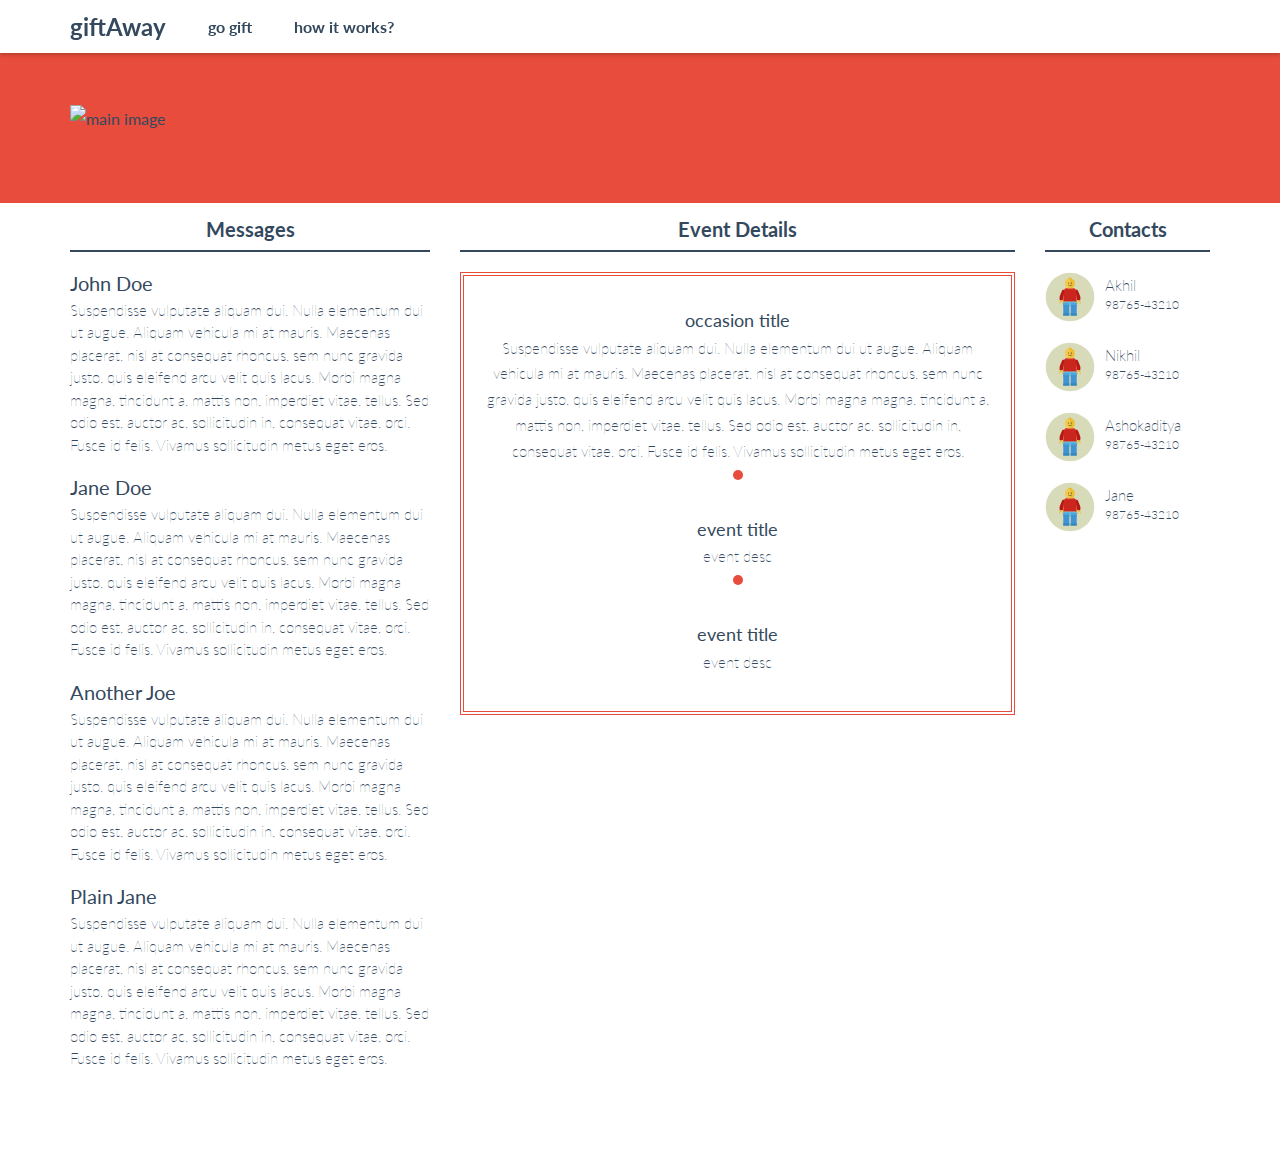
==== Gifts/src/main/webapp/index.html @ d5b1eb6b "Adding front end" ====
<!DOCTYPE html>
<html lang="en">
  <head>
    <meta charset="utf-8">
    <title>giftAway</title>
    <meta name="viewport" content="width=device-width, initial-scale=1.0">

    <!-- Loading Bootstrap -->
    <link href="bootstrap/css/bootstrap.css" rel="stylesheet">

    <!-- Loading Flat UI -->
    <link href="css/flat-ui.css" rel="stylesheet">
    <link href="css/main.css" rel="stylesheet">
    <link rel="stylesheet" type="text/css" href="css/default.css" />
	<link rel="stylesheet" type="text/css" href="css/component.css" />

    <link rel="shortcut icon" href="images/favicon.ico">
    
	<script src="js/modernizr.custom.js"></script>
    <!-- HTML5 shim, for IE6-8 support of HTML5 elements. All other JS at the end of file. -->
    <!--[if lt IE 9]>
      <script src="js/html5shiv.js"></script>
      <script src="js/respond.min.js"></script>
    <![endif]-->
  </head>
  <body class="home">
  
  	<div class="navbar navbar-default navbar-fixed-top">
      <div class="container">
        <div class="navbar-header">
          <a href="index.html" class="navbar-brand">giftAway</a>
          <button class="navbar-toggle" type="button" data-toggle="collapse" data-target="#navbar-main">
            <span class="icon-bar"></span>
            <span class="icon-bar"></span>
            <span class="icon-bar"></span>
          </button>
        </div>
        <div class="navbar-collapse collapse" id="navbar-main">
          <ul class="nav navbar-nav">
            <li>
              <a href="gift.html">go gift</a>
            </li>
            <li>
              <a href="#" class='click md-trigger' data-modal='modal'>how it works?</a>
            </li>
          </ul>

        </div>
      </div>
    </div>


	<div class="headerwrap">
        <div class="container">
	        
	        <div class="row">
		    	<div class="col-lg-6">
			    	<div class="starimage"><img src="" alt="main image"></div>
		    	</div>
				<div class="col-lg-6">
			    	<div class="starabout">
				    	
			    	</div>
				</div>
	        </div>
	        
        </div>
    </div>

    <div class="container">
        
        <div class="row">
	    	<div class="col-lg-4 content-block">
		    	<h5 class="text-center block-title">Messages</h5>
		    	<div class="comments-block">
			    	<h6>John Doe</h6>
			    	<p>Suspendisse vulputate aliquam dui. Nulla elementum dui ut augue. Aliquam vehicula mi at mauris. Maecenas placerat, nisl at consequat rhoncus, sem nunc gravida justo, quis eleifend arcu velit quis lacus. Morbi magna magna, tincidunt a, mattis non, imperdiet vitae, tellus. Sed odio est, auctor ac, sollicitudin in, consequat vitae, orci. Fusce id felis. Vivamus sollicitudin metus eget eros.</p>
		    	</div>
		    	<div class="comments-block">
			    	<h6>Jane Doe</h6>
			    	<p>Suspendisse vulputate aliquam dui. Nulla elementum dui ut augue. Aliquam vehicula mi at mauris. Maecenas placerat, nisl at consequat rhoncus, sem nunc gravida justo, quis eleifend arcu velit quis lacus. Morbi magna magna, tincidunt a, mattis non, imperdiet vitae, tellus. Sed odio est, auctor ac, sollicitudin in, consequat vitae, orci. Fusce id felis. Vivamus sollicitudin metus eget eros.</p>
		    	</div>
		    	<div class="comments-block">
			    	<h6>Another Joe</h6>
			    	<p>Suspendisse vulputate aliquam dui. Nulla elementum dui ut augue. Aliquam vehicula mi at mauris. Maecenas placerat, nisl at consequat rhoncus, sem nunc gravida justo, quis eleifend arcu velit quis lacus. Morbi magna magna, tincidunt a, mattis non, imperdiet vitae, tellus. Sed odio est, auctor ac, sollicitudin in, consequat vitae, orci. Fusce id felis. Vivamus sollicitudin metus eget eros.</p>
		    	</div>
		    	<div class="comments-block">
			    	<h6>Plain Jane</h6>
			    	<p>Suspendisse vulputate aliquam dui. Nulla elementum dui ut augue. Aliquam vehicula mi at mauris. Maecenas placerat, nisl at consequat rhoncus, sem nunc gravida justo, quis eleifend arcu velit quis lacus. Morbi magna magna, tincidunt a, mattis non, imperdiet vitae, tellus. Sed odio est, auctor ac, sollicitudin in, consequat vitae, orci. Fusce id felis. Vivamus sollicitudin metus eget eros.</p>
		    	</div>
	    	</div>   
	    	
	    	<div class="col-lg-6  content-block">
	    		<h5 class="text-center block-title">Event Details</h5>
		    	<div class="weddingdetails">
		    		
			    	<h6 class="occ-title">occasion title</h6>
			    	<p class="occ-desc">Suspendisse vulputate aliquam dui. Nulla elementum dui ut augue. Aliquam vehicula mi at mauris. Maecenas placerat, nisl at consequat rhoncus, sem nunc gravida justo, quis eleifend arcu velit quis lacus. Morbi magna magna, tincidunt a, mattis non, imperdiet vitae, tellus. Sed odio est, auctor ac, sollicitudin in, consequat vitae, orci. Fusce id felis. Vivamus sollicitudin metus eget eros.</p>
			    	<div class="separator"></div>
			    	
			    	<h6 class="events">event title</h6>
			    	<p class="events-desc">event desc</p>
			    	<div class="separator"></div>
			    	
			    	<h6 class="events">event title</h6>
			    	<p class="events-desc">event desc</p>
			    	
		    	</div>
		    	
	    	</div>
	    	<div class="col-lg-2  content-block">
	    		<h5 class="text-center block-title">Contacts</h5>
		    	<div class="invld-people clearfix">
			    	<div class="pull-left perimg"><img src="images/icons/svg/user.svg"></div>
	        		<div class="pull-left pername">
		        		<h6 class="name">Akhil</h6>
		        		<h6 class="num">98765-43210</h6>
	        		</div>
		    	</div>
		    	<div class="invld-people clearfix">
			    	<div class="pull-left perimg"><img src="images/icons/svg/user.svg"></div>
	        		<div class="pull-left pername">
	        			<h6 class="name">Nikhil</h6>
	        			<h6 class="num">98765-43210</h6>
	        		</div>
		    	</div>
		    	<div class="invld-people clearfix">
			    	<div class="pull-left perimg"><img src="images/icons/svg/user.svg"></div>
	        		<div class="pull-left pername">
	        			<h6 class="name">Ashokaditya</h6>
	        			<h6 class="num">98765-43210</h6>
	        		</div>
		    	</div>
		    	<div class="invld-people clearfix">
			    	<div class="pull-left perimg"><img src="images/icons/svg/user.svg"></div>
	        		<div class="pull-left pername">
	        			<h6 class="name">Jane</h6>
	        			<h6 class="num">98765-43210</h6>
	        		</div>
		    	</div>
		    	
	    	</div>
	    	
	    	
        </div>
        
        <!-- how it works goes here         -->
    	<div class="md-modal md-effect-4" id="modal">
			<div class="md-content">
				<h3>How It Works</h3>
				<div>
					<p>Here's what you need to know</p>
					<ol>
						<li><strong>Pick side:</strong> blah blah blah</li>
						<li><strong>Pledge amount:</strong> blah blah blah</li>
						<li><strong>Send a custom message:</strong> blah blah blah</li>
						<li><strong>Submit:</strong> blah blah blah</li>
					</ol>
					<button class="md-close">Close me!</button>
				</div>
			</div>
		</div>
		<div class="md-overlay"></div><!-- the overlay element -->
    </div>
    <!-- /.container -->


    <!-- Load JS here for greater good =============================-->
    <script src="js/jquery-1.10.2.min.js"></script>
    <script src="js/jquery-ui-1.10.3.custom.min.js"></script>
    <script src="js/jquery.ui.touch-punch.min.js"></script>
    <script src="js/bootstrap.min.js"></script>
    <script src="js/bootstrap-select.js"></script>
    <script src="js/bootstrap-switch.js"></script>
    <script src="js/flatui-checkbox.js"></script>
    <script src="js/flatui-radio.js"></script>
    <script src="js/jquery.tagsinput.js"></script>
    <script src="js/jquery.placeholder.js"></script>
    
	<script src="js/classie.js"></script>
	<script src="js/modalEffects.js"></script>
	<!-- for the blur effect -->
	<script>
		// this is important for IEs
		var polyfilter_scriptpath = '/js/';
	</script>
	<script src="js/cssParser.js"></script>
	<script src="js/css-filters-polyfill.js"></script>
	
	<script src="js/main.js"></script>
    
  </body>
</html>
---- Gifts/src/main/webapp/css/flat-ui.css ----
@font-face {
  font-family: 'Lato';
  src: url('../fonts/lato/lato-black-webfont.eot');
  src: url('../fonts/lato/lato-black-webfont.eot?#iefix') format('embedded-opentype'), url('../fonts/lato/lato-black-webfont.woff') format('woff'), url('../fonts/lato/lato-black-webfont.ttf') format('truetype'), url('../fonts/lato/lato-black-webfont.svg#latoblack') format('svg');
  font-weight: 900;
  font-style: normal;
}
@font-face {
  font-family: 'Lato';
  src: url('../fonts/lato/lato-bold-webfont.eot');
  src: url('../fonts/lato/lato-bold-webfont.eot?#iefix') format('embedded-opentype'), url('../fonts/lato/lato-bold-webfont.woff') format('woff'), url('../fonts/lato/lato-bold-webfont.ttf') format('truetype'), url('../fonts/lato/lato-bold-webfont.svg#latobold') format('svg');
  font-weight: bold;
  font-style: normal;
}
@font-face {
  font-family: 'Lato';
  src: url('../fonts/lato/lato-bolditalic-webfont.eot');
  src: url('../fonts/lato/lato-bolditalic-webfont.eot?#iefix') format('embedded-opentype'), url('../fonts/lato/lato-bolditalic-webfont.woff') format('woff'), url('../fonts/lato/lato-bolditalic-webfont.ttf') format('truetype'), url('../fonts/lato/lato-bolditalic-webfont.svg#latobold_italic') format('svg');
  font-weight: bold;
  font-style: italic;
}
@font-face {
  font-family: 'Lato';
  src: url('../fonts/lato/lato-italic-webfont.eot');
  src: url('../fonts/lato/lato-italic-webfont.eot?#iefix') format('embedded-opentype'), url('../fonts/lato/lato-italic-webfont.woff') format('woff'), url('../fonts/lato/lato-italic-webfont.ttf') format('truetype'), url('../fonts/lato/lato-italic-webfont.svg#latoitalic') format('svg');
  font-weight: normal;
  font-style: italic;
}
@font-face {
  font-family: 'Lato';
  src: url('../fonts/lato/lato-light-webfont.eot');
  src: url('../fonts/lato/lato-light-webfont.eot?#iefix') format('embedded-opentype'), url('../fonts/lato/lato-light-webfont.woff') format('woff'), url('../fonts/lato/lato-light-webfont.ttf') format('truetype'), url('../fonts/lato/lato-light-webfont.svg#latolight') format('svg');
  font-weight: 300;
  font-style: normal;
}
@font-face {
  font-family: 'Lato';
  src: url('../fonts/lato/lato-regular-webfont.eot');
  src: url('../fonts/lato/lato-regular-webfont.eot?#iefix') format('embedded-opentype'), url('../fonts/lato/lato-regular-webfont.woff') format('woff'), url('../fonts/lato/lato-regular-webfont.ttf') format('truetype'), url('../fonts/lato/lato-regular-webfont.svg#latoregular') format('svg');
  font-weight: normal;
  font-style: normal;
}
@font-face {
  font-family: 'Flat-UI-Icons';
  src: url('../fonts/Flat-UI-Icons.eot');
  src: url('../fonts/Flat-UI-Icons.eot?#iefix') format('embedded-opentype'), url('../fonts/Flat-UI-Icons.woff') format('woff'), url('../fonts/Flat-UI-Icons.ttf') format('truetype'), url('../fonts/Flat-UI-Icons.svg#Flat-UI-Icons') format('svg');
  font-weight: normal;
  font-style: normal;
}
/* Use the following CSS code if you want to use data attributes for inserting your icons */
[data-icon]:before {
  font-family: 'Flat-UI-Icons';
  content: attr(data-icon);
  speak: none;
  font-weight: normal;
  font-variant: normal;
  text-transform: none;
  -webkit-font-smoothing: antialiased;
}
/* Use the following CSS code if you want to have a class per icon */
/*
Instead of a list of all class selectors,
you can use the generic selector below, but it's slower:
[class*="fui-"] {
*/
.fui-arrow-right,
.fui-arrow-left,
.fui-cmd,
.fui-check-inverted,
.fui-heart,
.fui-location,
.fui-plus,
.fui-check,
.fui-cross,
.fui-list,
.fui-new,
.fui-video,
.fui-photo,
.fui-volume,
.fui-time,
.fui-eye,
.fui-chat,
.fui-search,
.fui-user,
.fui-mail,
.fui-lock,
.fui-gear,
.fui-radio-unchecked,
.fui-radio-checked,
.fui-checkbox-unchecked,
.fui-checkbox-checked,
.fui-calendar-solid,
.fui-pause,
.fui-play,
.fui-check-inverted-2 {
  display: inline-block;
  font-family: 'Flat-UI-Icons';
  speak: none;
  font-style: normal;
  font-weight: normal;
  font-variant: normal;
  text-transform: none;
  -webkit-font-smoothing: antialiased;
}
.fui-arrow-right:before {
  content: "\e02c";
}
.fui-arrow-left:before {
  content: "\e02d";
}
.fui-cmd:before {
  content: "\e02f";
}
.fui-check-inverted:before {
  content: "\e006";
}
.fui-heart:before {
  content: "\e007";
}
.fui-location:before {
  content: "\e008";
}
.fui-plus:before {
  content: "\e009";
}
.fui-check:before {
  content: "\e00a";
}
.fui-cross:before {
  content: "\e00b";
}
.fui-list:before {
  content: "\e00c";
}
.fui-new:before {
  content: "\e00d";
}
.fui-video:before {
  content: "\e00e";
}
.fui-photo:before {
  content: "\e00f";
}
.fui-volume:before {
  content: "\e010";
}
.fui-time:before {
  content: "\e011";
}
.fui-eye:before {
  content: "\e012";
}
.fui-chat:before {
  content: "\e013";
}
.fui-search:before {
  content: "\e01c";
}
.fui-user:before {
  content: "\e01d";
}
.fui-mail:before {
  content: "\e01e";
}
.fui-lock:before {
  content: "\e01f";
}
.fui-gear:before {
  content: "\e024";
}
.fui-radio-unchecked:before {
  content: "\e02b";
}
.fui-radio-checked:before {
  content: "\e032";
}
.fui-checkbox-unchecked:before {
  content: "\e033";
}
.fui-checkbox-checked:before {
  content: "\e034";
}
.fui-calendar-solid:before {
  content: "\e022";
}
.fui-pause:before {
  content: "\e03b";
}
.fui-play:before {
  content: "\e03c";
}
.fui-check-inverted-2:before {
  content: "\e000";
}
.dropdown-arrow-inverse {
  border-bottom-color: #34495e !important;
  border-top-color: #34495e !important;
}
body {
  font-family: "Lato", Helvetica, Arial, sans-serif;
  font-size: 18px;
  line-height: 1.72222;
  color: #34495e;
  background-color: #ffffff;
}
a {
  color: #16a085;
  text-decoration: none;
  -webkit-transition: 0.25s;
  transition: 0.25s;
}
a:hover,
a:focus {
  color: #1abc9c;
  text-decoration: none;
}
a:focus {
  outline: none;
}
.img-rounded {
  border-radius: 0px;
}
.img-comment {
  font-size: 15px;
  line-height: 1.2;
  font-style: italic;
  margin: 24px 0;
}
p {
  font-size: 18px;
  line-height: 1.72222;
  margin: 0 0 15px;
}
.lead {
  margin-bottom: 30px;
  font-size: 28px;
  line-height: 1.46428571;
  font-weight: 300;
}
@media (min-width: 768px) {
  .lead {
    font-size: 30.006px;
  }
}
small,
.small {
  font-size: 83%;
  line-height: 2.067;
}
.text-muted {
  color: #bdc3c7;
}
.text-inverse {
  color: #ffffff;
}
.text-primary {
  color: #1abc9c;
}
.text-primary:hover {
  color: #15967d;
}
.text-warning {
  color: #f1c40f;
}
.text-warning:hover {
  color: #c19d0c;
}
.text-danger {
  color: #e74c3c;
}
.text-danger:hover {
  color: #b93d30;
}
.text-success {
  color: #2ecc71;
}
.text-success:hover {
  color: #25a35a;
}
.text-info {
  color: #3498db;
}
.text-info:hover {
  color: #2a7aaf;
}
h1,
h2,
h3,
h4,
h5,
h6,
.h1,
.h2,
.h3,
.h4,
.h5,
.h6 {
  font-family: "Lato", Helvetica, Arial, sans-serif;
  font-weight: 700;
  line-height: 1.1;
  color: inherit;
}
h1 small,
h2 small,
h3 small,
h4 small,
h5 small,
h6 small,
.h1 small,
.h2 small,
.h3 small,
.h4 small,
.h5 small,
.h6 small {
  color: #e7e9ec;
}
h1,
h2,
h3 {
  margin-top: 30px;
  margin-bottom: 15px;
}
h4,
h5,
h6 {
  margin-top: 15px;
  margin-bottom: 15px;
}
h6 {
  font-weight: normal;
}
h1,
.h1 {
  font-size: 61px;
}
h2,
.h2 {
  font-size: 53px;
}
h3,
.h3 {
  font-size: 40px;
}
h4,
.h4 {
  font-size: 29px;
}
h5,
.h5 {
  font-size: 28px;
}
h6,
.h6 {
  font-size: 24px;
}
.page-header {
  padding-bottom: 14px;
  margin: 60px 0 30px;
  border-bottom: 1px solid #e7e9ec;
}
ul,
ol {
  margin-bottom: 15px;
}
dl {
  margin-bottom: 30px;
}
dt,
dd {
  line-height: 1.72222;
}
@media (min-width: 768px) {
  .dl-horizontal dt {
    width: 160px;
  }
  .dl-horizontal dd {
    margin-left: 180px;
  }
}
abbr[title],
abbr[data-original-title] {
  border-bottom: 1px dotted #bdc3c7;
}
blockquote {
  border-left: 3px solid #e7e9ec;
  padding: 0 0 0 16px;
  margin: 0 0 30px;
}
blockquote p {
  font-size: 20px;
  line-height: 1.55;
  font-weight: normal;
  margin-bottom: .4em;
}
blockquote small {
  font-size: 18px;
  line-height: 1.72222;
  font-style: italic;
  color: inherit;
}
blockquote small:before {
  content: "";
}
blockquote.pull-right {
  padding-right: 16px;
  padding-left: 0;
  border-right: 3px solid #e7e9ec;
  border-left: 0;
}
blockquote.pull-right small:after {
  content: "";
}
address {
  margin-bottom: 30px;
  line-height: 1.72222;
}
code,
kdb,
pre,
samp {
  font-family: Monaco, Menlo, Consolas, "Courier New", monospace;
}
code {
  font-size: 75%;
  color: #c7254e;
  background-color: #f9f2f4;
  border-radius: 0px;
}
pre {
  padding: 8px;
  margin: 0 0 15px;
  font-size: 13px;
  line-height: 1.72222;
  color: inherit;
  background-color: #ffffff;
  border: 2px solid #e7e9ec;
  border-radius: 0px;
  white-space: pre;
}
.pre-scrollable {
  max-height: 340px;
}
.btn {
  border: none;
  font-size: 15px;
  font-weight: normal;
  line-height: 1.4;
  border-radius: 0px;
  padding: 10px 15px;
  -webkit-font-smoothing: subpixel-antialiased;
  -webkit-transition: border .25s linear, color .25s linear, background-color .25s linear;
  transition: border .25s linear, color .25s linear, background-color .25s linear;
}
.btn:hover,
.btn:focus {
  outline: none;
  color: #ffffff;
}
.btn:active,
.btn.active {
  outline: none;
  -webkit-box-shadow: none;
  box-shadow: none;
}
.btn.disabled,
.btn[disabled],
fieldset[disabled] .btn {
  background-color: #bdc3c7;
  color: rgba(255, 255, 255, 0.75);
  opacity: 0.7;
  filter: alpha(opacity=70);
}
.btn > [class^="fui-"] {
  margin: 0 1px;
  position: relative;
  line-height: 1;
  top: 1px;
}
.btn-xs.btn > [class^="fui-"] {
  font-size: 11px;
  top: 0;
}
.btn-hg.btn > [class^="fui-"] {
  top: 2px;
}
.btn-default {
  color: #ffffff;
  background-color: #bdc3c7;
}
.btn-default:hover,
.btn-default:focus,
.btn-default:active,
.btn-default.active,
.open .dropdown-toggle.btn-default {
  color: #ffffff;
  background-color: #cacfd2;
  border-color: #cacfd2;
}
.btn-default:active,
.btn-default.active,
.open .dropdown-toggle.btn-default {
  background: #a1a6a9;
  border-color: #a1a6a9;
}
.btn-default.disabled,
.btn-default[disabled],
fieldset[disabled] .btn-default,
.btn-default.disabled:hover,
.btn-default[disabled]:hover,
fieldset[disabled] .btn-default:hover,
.btn-default.disabled:focus,
.btn-default[disabled]:focus,
fieldset[disabled] .btn-default:focus,
.btn-default.disabled:active,
.btn-default[disabled]:active,
fieldset[disabled] .btn-default:active,
.btn-default.disabled.active,
.btn-default[disabled].active,
fieldset[disabled] .btn-default.active {
  background-color: #bdc3c7;
  border-color: #bdc3c7;
}
.btn-primary {
  color: #ffffff;
  background-color: #1abc9c;
}
.btn-primary:hover,
.btn-primary:focus,
.btn-primary:active,
.btn-primary.active,
.open .dropdown-toggle.btn-primary {
  color: #ffffff;
  background-color: #48c9b0;
  border-color: #48c9b0;
}
.btn-primary:active,
.btn-primary.active,
.open .dropdown-toggle.btn-primary {
  background: #16a085;
  border-color: #16a085;
}
.btn-primary.disabled,
.btn-primary[disabled],
fieldset[disabled] .btn-primary,
.btn-primary.disabled:hover,
.btn-primary[disabled]:hover,
fieldset[disabled] .btn-primary:hover,
.btn-primary.disabled:focus,
.btn-primary[disabled]:focus,
fieldset[disabled] .btn-primary:focus,
.btn-primary.disabled:active,
.btn-primary[disabled]:active,
fieldset[disabled] .btn-primary:active,
.btn-primary.disabled.active,
.btn-primary[disabled].active,
fieldset[disabled] .btn-primary.active {
  background-color: #1abc9c;
  border-color: #1abc9c;
}
.btn-info {
  color: #ffffff;
  background-color: #3498db;
}
.btn-info:hover,
.btn-info:focus,
.btn-info:active,
.btn-info.active,
.open .dropdown-toggle.btn-info {
  color: #ffffff;
  background-color: #5dade2;
  border-color: #5dade2;
}
.btn-info:active,
.btn-info.active,
.open .dropdown-toggle.btn-info {
  background: #2c81ba;
  border-color: #2c81ba;
}
.btn-info.disabled,
.btn-info[disabled],
fieldset[disabled] .btn-info,
.btn-info.disabled:hover,
.btn-info[disabled]:hover,
fieldset[disabled] .btn-info:hover,
.btn-info.disabled:focus,
.btn-info[disabled]:focus,
fieldset[disabled] .btn-info:focus,
.btn-info.disabled:active,
.btn-info[disabled]:active,
fieldset[disabled] .btn-info:active,
.btn-info.disabled.active,
.btn-info[disabled].active,
fieldset[disabled] .btn-info.active {
  background-color: #3498db;
  border-color: #3498db;
}
.btn-danger {
  color: #ffffff;
  background-color: #e74c3c;
}
.btn-danger:hover,
.btn-danger:focus,
.btn-danger:active,
.btn-danger.active,
.open .dropdown-toggle.btn-danger {
  color: #ffffff;
  background-color: #ec7063;
  border-color: #ec7063;
}
.btn-danger:active,
.btn-danger.active,
.open .dropdown-toggle.btn-danger {
  background: #c44133;
  border-color: #c44133;
}
.btn-danger.disabled,
.btn-danger[disabled],
fieldset[disabled] .btn-danger,
.btn-danger.disabled:hover,
.btn-danger[disabled]:hover,
fieldset[disabled] .btn-danger:hover,
.btn-danger.disabled:focus,
.btn-danger[disabled]:focus,
fieldset[disabled] .btn-danger:focus,
.btn-danger.disabled:active,
.btn-danger[disabled]:active,
fieldset[disabled] .btn-danger:active,
.btn-danger.disabled.active,
.btn-danger[disabled].active,
fieldset[disabled] .btn-danger.active {
  background-color: #e74c3c;
  border-color: #e74c3c;
}
.btn-success {
  color: #ffffff;
  background-color: #2ecc71;
}
.btn-success:hover,
.btn-success:focus,
.btn-success:active,
.btn-success.active,
.open .dropdown-toggle.btn-success {
  color: #ffffff;
  background-color: #58d68d;
  border-color: #58d68d;
}
.btn-success:active,
.btn-success.active,
.open .dropdown-toggle.btn-success {
  background: #27ad60;
  border-color: #27ad60;
}
.btn-success.disabled,
.btn-success[disabled],
fieldset[disabled] .btn-success,
.btn-success.disabled:hover,
.btn-success[disabled]:hover,
fieldset[disabled] .btn-success:hover,
.btn-success.disabled:focus,
.btn-success[disabled]:focus,
fieldset[disabled] .btn-success:focus,
.btn-success.disabled:active,
.btn-success[disabled]:active,
fieldset[disabled] .btn-success:active,
.btn-success.disabled.active,
.btn-success[disabled].active,
fieldset[disabled] .btn-success.active {
  background-color: #2ecc71;
  border-color: #2ecc71;
}
.btn-warning {
  color: #ffffff;
  background-color: #f1c40f;
}
.btn-warning:hover,
.btn-warning:focus,
.btn-warning:active,
.btn-warning.active,
.open .dropdown-toggle.btn-warning {
  color: #ffffff;
  background-color: #f5d313;
  border-color: #f5d313;
}
.btn-warning:active,
.btn-warning.active,
.open .dropdown-toggle.btn-warning {
  background: #cda70d;
  border-color: #cda70d;
}
.btn-warning.disabled,
.btn-warning[disabled],
fieldset[disabled] .btn-warning,
.btn-warning.disabled:hover,
.btn-warning[disabled]:hover,
fieldset[disabled] .btn-warning:hover,
.btn-warning.disabled:focus,
.btn-warning[disabled]:focus,
fieldset[disabled] .btn-warning:focus,
.btn-warning.disabled:active,
.btn-warning[disabled]:active,
fieldset[disabled] .btn-warning:active,
.btn-warning.disabled.active,
.btn-warning[disabled].active,
fieldset[disabled] .btn-warning.active {
  background-color: #f1c40f;
  border-color: #f1c40f;
}
.btn-inverse {
  color: #ffffff;
  background-color: #34495e;
}
.btn-inverse:hover,
.btn-inverse:focus,
.btn-inverse:active,
.btn-inverse.active,
.open .dropdown-toggle.btn-inverse {
  color: #ffffff;
  background-color: #415b76;
  border-color: #415b76;
}
.btn-inverse:active,
.btn-inverse.active,
.open .dropdown-toggle.btn-inverse {
  background: #2c3e50;
  border-color: #2c3e50;
}
.btn-inverse.disabled,
.btn-inverse[disabled],
fieldset[disabled] .btn-inverse,
.btn-inverse.disabled:hover,
.btn-inverse[disabled]:hover,
fieldset[disabled] .btn-inverse:hover,
.btn-inverse.disabled:focus,
.btn-inverse[disabled]:focus,
fieldset[disabled] .btn-inverse:focus,
.btn-inverse.disabled:active,
.btn-inverse[disabled]:active,
fieldset[disabled] .btn-inverse:active,
.btn-inverse.disabled.active,
.btn-inverse[disabled].active,
fieldset[disabled] .btn-inverse.active {
  background-color: #34495e;
  border-color: #34495e;
}
.btn-embossed {
  -webkit-box-shadow: inset 0 -2px 0 rgba(0, 0, 0, 0.15);
  box-shadow: inset 0 -2px 0 rgba(0, 0, 0, 0.15);
}
.btn-embossed.active,
.btn-embossed:active {
  -webkit-box-shadow: inset 0 2px 0 rgba(0, 0, 0, 0.15);
  box-shadow: inset 0 2px 0 rgba(0, 0, 0, 0.15);
}
.btn-wide {
  min-width: 140px;
  padding-left: 30px;
  padding-right: 30px;
}
.btn-link {
  color: #16a085;
}
.btn-link:hover,
.btn-link:focus {
  color: #1abc9c;
  text-decoration: underline;
  background-color: transparent;
}
.btn-link[disabled]:hover,
fieldset[disabled] .btn-link:hover,
.btn-link[disabled]:focus,
fieldset[disabled] .btn-link:focus {
  color: #bdc3c7;
  text-decoration: none;
}
.btn-hg {
  padding: 13px 20px;
  font-size: 22px;
  line-height: 1.227;
  border-radius: 0px;
}
.btn-lg {
  padding: 10px 19px;
  font-size: 17px;
  line-height: 1.471;
  border-radius: 0px;
}
.btn-sm {
  padding: 9px 13px;
  font-size: 13px;
  line-height: 1.385;
  border-radius: 0px;
}
.btn-xs {
  padding: 6px 9px;
  font-size: 12px;
  line-height: 1.083;
  border-radius: 0px;
}
.btn-tip {
  font-weight: 300;
  padding-left: 10px;
  font-size: 92%;
}
.btn-block {
  white-space: normal;
}
.btn-default .caret {
  border-top-color: #ffffff;
}
.btn-primary .caret,
.btn-success .caret,
.btn-warning .caret,
.btn-danger .caret,
.btn-info .caret {
  border-top-color: #ffffff;
}
.dropup .btn-default .caret {
  border-bottom-color: #ffffff;
}
.dropup .btn-primary .caret,
.dropup .btn-success .caret,
.dropup .btn-warning .caret,
.dropup .btn-danger .caret,
.dropup .btn-info .caret {
  border-bottom-color: #ffffff;
}
.btn-group-xs > .btn {
  padding: 6px 9px;
  font-size: 12px;
  line-height: 1.083;
  border-radius: 0px;
}
.btn-group-sm > .btn {
  padding: 9px 13px;
  font-size: 13px;
  line-height: 1.385;
  border-radius: 0px;
}
.btn-group-lg > .btn {
  padding: 10px 19px;
  font-size: 17px;
  line-height: 1.471;
  border-radius: 0px;
}
.btn-group-gh > .btn {
  padding: 13px 20px;
  font-size: 22px;
  line-height: 1.227;
  border-radius: 0px;
}
.btn-group > .btn + .btn {
  margin-left: 0;
}
.btn-group > .btn + .dropdown-toggle {
  border-left: 2px solid rgba(52, 73, 94, 0.15);
  padding-left: 12px;
  padding-right: 12px;
}
.btn-group > .btn + .dropdown-toggle .caret {
  margin-left: 3px;
  margin-right: 3px;
}
.btn-group > .btn.btn-gh + .dropdown-toggle .caret {
  margin-left: 7px;
  margin-right: 7px;
}
.btn-group > .btn.btn-sm + .dropdown-toggle .caret {
  margin-left: 0;
  margin-right: 0;
}
.dropdown-toggle .caret {
  margin-left: 8px;
}
.btn-group > .btn,
.btn-group > .dropdown-menu,
.btn-group > .popover {
  font-weight: 400;
}
.btn-group:focus .dropdown-toggle {
  outline: none;
  -webkit-transition: 0.25s;
  transition: 0.25s;
}
.btn-group.open .dropdown-toggle {
  color: rgba(255, 255, 255, 0.75);
  -webkit-box-shadow: none;
  box-shadow: none;
}
.btn-toolbar .btn.active {
  color: #ffffff;
}
.btn-toolbar .btn > [class^="fui-"] {
  font-size: 16px;
  margin: 0 1px;
}
.caret {
  border-width: 8px 6px;
  border-bottom-color: #34495e;
  border-top-color: #34495e;
  border-style: solid;
  border-bottom-style: none;
  -webkit-transition: 0.25s;
  transition: 0.25s;
  -webkit-transform: scale(1.001);
  -ms-transform: scale(1.001);
  transform: scale(1.001);
}
.dropup .caret,
.dropup .btn-lg .caret,
.navbar-fixed-bottom .dropdown .caret {
  border-bottom-width: 8px;
}
.btn-lg .caret {
  border-top-width: 8px;
  border-right-width: 6px;
  border-left-width: 6px;
}
.select {
  display: inline-block;
  margin-bottom: 10px;
}
[class*="span"] > .select[class*="span"] {
  margin-left: 0;
}
.select[class*="span"] .btn {
  width: 100%;
}
.select.select-block {
  display: block;
  float: none;
  margin-left: 0;
  width: auto;
}
.select.select-block:before,
.select.select-block:after {
  content: " ";
  /* 1 */

  display: table;
  /* 2 */

}
.select.select-block:after {
  clear: both;
}
.select.select-block .btn {
  width: 100%;
}
.select.select-block .dropdown-menu {
  width: 100%;
}
.select .btn {
  width: 220px;
}
.select .btn.btn-hg .filter-option {
  left: 20px;
  right: 40px;
  top: 13px;
}
.select .btn.btn-hg .caret {
  right: 20px;
}
.select .btn.btn-lg .filter-option {
  left: 18px;
  right: 38px;
}
.select .btn.btn-sm .filter-option {
  left: 13px;
  right: 33px;
}
.select .btn.btn-sm .caret {
  right: 13px;
}
.select .btn.btn-xs .filter-option {
  left: 13px;
  right: 33px;
  top: 5px;
}
.select .btn.btn-xs .caret {
  right: 13px;
}
.select .btn .filter-option {
  height: 26px;
  left: 13px;
  overflow: hidden;
  position: absolute;
  right: 33px;
  text-align: left;
  top: 10px;
}
.select .btn .caret {
  position: absolute;
  right: 16px;
  top: 50%;
  margin-top: -3px;
}
.select .btn .dropdown-toggle {
  border-radius: 0px;
}
.select .btn .dropdown-menu {
  min-width: 100%;
}
.select .btn .dropdown-menu dt {
  cursor: default;
  display: block;
  padding: 3px 20px;
}
.select .btn .dropdown-menu li:not(.disabled) > a:hover small {
  color: rgba(255, 255, 255, 0.004);
}
.select .btn .dropdown-menu li > a {
  min-height: 20px;
}
.select .btn .dropdown-menu li > a.opt {
  padding-left: 35px;
}
.select .btn .dropdown-menu li small {
  padding-left: .5em;
}
.select .btn .dropdown-menu li > dt small {
  font-weight: normal;
}
.select .btn > .disabled,
.select .btn .dropdown-menu li.disabled > a {
  cursor: default;
}
.select .caret {
  border-bottom-color: #ffffff;
  border-top-color: #ffffff;
}
legend {
  display: block;
  width: 100%;
  padding: 0;
  margin-bottom: 15px;
  font-size: 24px;
  line-height: inherit;
  color: inherit;
  border-bottom: none;
}
textarea {
  font-size: 15px;
  line-height: 1.467;
  padding: 5px 11px;
  border: 1px solid #bdc3c7;
  color: #34495e;
  display: block;
}
input[type="search"] {
  -webkit-appearance: none !important;
}
label {
  font-weight: normal;
  font-size: 15px;
  line-height: 2.4;
}
.form-control:-moz-placeholder {
  color: #b2bcc5;
  opacity: 1;
}
.form-control::-moz-placeholder {
  color: #b2bcc5;
  opacity: 1;
}
.form-control:-ms-input-placeholder {
  color: #b2bcc5;
}
.form-control::-webkit-input-placeholder {
  color: #b2bcc5;
}
.form-control.placeholder {
  color: #b2bcc5;
}
.form-control {
  border: 1px solid #bdc3c7;
  color: #34495e;
  font-family: "Lato", Helvetica, Arial, sans-serif;
  font-size: 15px;
  line-height: 1.467;
  padding: 8px 12px;
  height: 42px;
  -webkit-appearance: none;
  border-radius: 0px;
  -webkit-box-shadow: none;
  box-shadow: none;
  -webkit-transition: border .25s linear, color .25s linear, background-color .25s linear;
  transition: border .25s linear, color .25s linear, background-color .25s linear;
}
.form-group.focus .form-control,
.form-control:focus {
  border-color: #1abc9c;
  outline: 0;
  -webkit-box-shadow: none;
  box-shadow: none;
}
.form-control[disabled],
.form-control[readonly],
fieldset[disabled] .form-control {
  background-color: #f4f6f6;
  border-color: #d5dbdb;
  color: #d5dbdb;
  cursor: default;
  opacity: 0.7;
  filter: alpha(opacity=70);
}
.form-control.flat {
  border-color: transparent;
}
.form-control.flat:hover {
  border-color: #bdc3c7;
}
.form-control.flat:focus {
  border-color: #1abc9c;
}
.input-sm {
  height: 35px;
  padding: 6px 10px;
  font-size: 13px;
  line-height: 1.462;
  border-radius: 0px;
}
select.input-sm {
  height: 35px;
  line-height: 35px;
}
textarea.input-sm {
  height: auto;
}
.input-lg {
  height: 45px;
  padding: 10px 15px;
  font-size: 17px;
  line-height: 1.235;
  border-radius: 0px;
}
select.input-lg {
  height: 45px;
  line-height: 45px;
}
textarea.input-lg {
  height: auto;
}
.input-hg {
  height: 53px;
  padding: 10px 16px;
  font-size: 22px;
  line-height: 1.318;
  border-radius: 0px;
}
select.input-hg {
  height: 53px;
  line-height: 53px;
}
textarea.input-hg {
  height: auto;
}
.has-warning .help-block,
.has-warning .control-label {
  color: #f1c40f;
}
.has-warning .form-control {
  color: #f1c40f;
  border-color: #f1c40f;
  -webkit-box-shadow: none;
  box-shadow: none;
}
.has-warning .form-control:-moz-placeholder {
  color: #f1c40f;
  opacity: 1;
}
.has-warning .form-control::-moz-placeholder {
  color: #f1c40f;
  opacity: 1;
}
.has-warning .form-control:-ms-input-placeholder {
  color: #f1c40f;
}
.has-warning .form-control::-webkit-input-placeholder {
  color: #f1c40f;
}
.has-warning .form-control.placeholder {
  color: #f1c40f;
}
.has-warning .form-control:focus {
  border-color: #f1c40f;
  -webkit-box-shadow: none;
  box-shadow: none;
}
.has-warning .input-group-addon {
  color: #f1c40f;
  border-color: #f1c40f;
  background-color: #ffffff;
}
.has-error .help-block,
.has-error .control-label {
  color: #e74c3c;
}
.has-error .form-control {
  color: #e74c3c;
  border-color: #e74c3c;
  -webkit-box-shadow: none;
  box-shadow: none;
}
.has-error .form-control:-moz-placeholder {
  color: #e74c3c;
  opacity: 1;
}
.has-error .form-control::-moz-placeholder {
  color: #e74c3c;
  opacity: 1;
}
.has-error .form-control:-ms-input-placeholder {
  color: #e74c3c;
}
.has-error .form-control::-webkit-input-placeholder {
  color: #e74c3c;
}
.has-error .form-control.placeholder {
  color: #e74c3c;
}
.has-error .form-control:focus {
  border-color: #e74c3c;
  -webkit-box-shadow: none;
  box-shadow: none;
}
.has-error .input-group-addon {
  color: #e74c3c;
  border-color: #e74c3c;
  background-color: #ffffff;
}
.has-success .help-block,
.has-success .control-label {
  color: #2ecc71;
}
.has-success .form-control {
  color: #2ecc71;
  border-color: #2ecc71;
  -webkit-box-shadow: none;
  box-shadow: none;
}
.has-success .form-control:-moz-placeholder {
  color: #2ecc71;
  opacity: 1;
}
.has-success .form-control::-moz-placeholder {
  color: #2ecc71;
  opacity: 1;
}
.has-success .form-control:-ms-input-placeholder {
  color: #2ecc71;
}
.has-success .form-control::-webkit-input-placeholder {
  color: #2ecc71;
}
.has-success .form-control.placeholder {
  color: #2ecc71;
}
.has-success .form-control:focus {
  border-color: #2ecc71;
  -webkit-box-shadow: none;
  box-shadow: none;
}
.has-success .input-group-addon {
  color: #2ecc71;
  border-color: #2ecc71;
  background-color: #ffffff;
}
.help-block {
  font-size: 15px;
  margin-bottom: 5px;
  color: inherit;
}
.form-group {
  position: relative;
  margin-bottom: 20px;
}
.form-horizontal .control-label,
.form-horizontal .radio,
.form-horizontal .checkbox,
.form-horizontal .radio-inline,
.form-horizontal .checkbox-inline {
  margin-top: 0;
  margin-bottom: 0;
  padding-top: 6px;
}
.form-horizontal .form-group {
  margin-left: -15px;
  margin-right: -15px;
}
.form-horizontal .form-group:before,
.form-horizontal .form-group:after {
  content: " ";
  /* 1 */

  display: table;
  /* 2 */

}
.form-horizontal .form-group:after {
  clear: both;
}
.form-horizontal .form-control-static {
  padding-top: 6px;
}
.form-group {
  position: relative;
}
.form-control + .input-icon {
  position: absolute;
  top: 2px;
  right: 2px;
  line-height: 37px;
  vertical-align: middle;
  font-size: 20px;
  color: #b2bcc5;
  background-color: #ffffff;
  padding: 0 12px 0 0;
  border-radius: 0px;
}
.input-hg + .input-icon {
  line-height: 49px;
  padding: 0 16px 0 0;
}
.input-lg + .input-icon {
  line-height: 41px;
  padding: 0 15px 0 0;
}
.input-sm + .input-icon {
  font-size: 18px;
  line-height: 30px;
  padding: 0 10px 0 0;
}
.has-success .input-icon {
  color: #2ecc71;
}
.has-warning .input-icon {
  color: #f1c40f;
}
.has-error .input-icon {
  color: #e74c3c;
}
.form-control[disabled] + .input-icon,
.form-control[readonly] + .input-icon,
fieldset[disabled] .form-control + .input-icon,
.form-control.disabled + .input-icon {
  color: #d5dbdb;
  background-color: transparent;
  opacity: 0.7;
  filter: alpha(opacity=70);
}
.input-group-hg > .form-control,
.input-group-hg > .input-group-addon,
.input-group-hg > .input-group-btn > .btn {
  height: 53px;
  padding: 10px 16px;
  font-size: 22px;
  line-height: 1.318;
  border-radius: 0px;
}
select.input-group-hg > .form-control,
select.input-group-hg > .input-group-addon,
select.input-group-hg > .input-group-btn > .btn {
  height: 53px;
  line-height: 53px;
}
textarea.input-group-hg > .form-control,
textarea.input-group-hg > .input-group-addon,
textarea.input-group-hg > .input-group-btn > .btn {
  height: auto;
}
.input-group-lg > .form-control,
.input-group-lg > .input-group-addon,
.input-group-lg > .input-group-btn > .btn {
  height: 45px;
  padding: 10px 15px;
  font-size: 17px;
  line-height: 1.235;
  border-radius: 0px;
}
select.input-group-lg > .form-control,
select.input-group-lg > .input-group-addon,
select.input-group-lg > .input-group-btn > .btn {
  height: 45px;
  line-height: 45px;
}
textarea.input-group-lg > .form-control,
textarea.input-group-lg > .input-group-addon,
textarea.input-group-lg > .input-group-btn > .btn {
  height: auto;
}
.input-group-sm > .form-control,
.input-group-sm > .input-group-addon,
.input-group-sm > .input-group-btn > .btn {
  height: 35px;
  padding: 6px 10px;
  font-size: 13px;
  line-height: 1.462;
  border-radius: 0px;
}
select.input-group-sm > .form-control,
select.input-group-sm > .input-group-addon,
select.input-group-sm > .input-group-btn > .btn {
  height: 35px;
  line-height: 35px;
}
textarea.input-group-sm > .form-control,
textarea.input-group-sm > .input-group-addon,
textarea.input-group-sm > .input-group-btn > .btn {
  height: auto;
}
.input-group-addon {
  padding: 10px 12px;
  font-size: 15px;
  color: #ffffff;
  text-align: center;
  background-color: #bdc3c7;
  border: 1px solid #bdc3c7;
  border-radius: 0px;
  -webkit-transition: border .25s linear, color .25s linear, background-color .25s linear;
  transition: border .25s linear, color .25s linear, background-color .25s linear;
}
.input-group-hg .input-group-addon,
.input-group-lg .input-group-addon,
.input-group-sm .input-group-addon {
  line-height: 1;
}
.input-group .form-control:first-child,
.input-group-addon:first-child,
.input-group-btn:first-child > .btn,
.input-group-btn:first-child > .dropdown-toggle,
.input-group-btn:last-child > .btn:not(:last-child):not(.dropdown-toggle) {
  border-bottom-right-radius: 0;
  border-top-right-radius: 0;
}
.input-group .form-control:last-child,
.input-group-addon:last-child,
.input-group-btn:last-child > .btn,
.input-group-btn:last-child > .dropdown-toggle,
.input-group-btn:first-child > .btn:not(:first-child) {
  border-bottom-left-radius: 0;
  border-top-left-radius: 0;
}
.form-group.focus .input-group-addon,
.input-group.focus .input-group-addon {
  background-color: #1abc9c;
  border-color: #1abc9c;
}
.form-group.focus .input-group-btn > .btn-default + .btn-default,
.input-group.focus .input-group-btn > .btn-default + .btn-default {
  border-left-color: #16a085;
}
.form-group.focus .input-group-btn .btn,
.input-group.focus .input-group-btn .btn {
  border-color: #1abc9c;
  background-color: #ffffff;
  color: #1abc9c;
}
.form-group.focus .input-group-btn .btn-default,
.input-group.focus .input-group-btn .btn-default {
  color: #ffffff;
  background-color: #1abc9c;
}
.form-group.focus .input-group-btn .btn-default:hover,
.input-group.focus .input-group-btn .btn-default:hover,
.form-group.focus .input-group-btn .btn-default:focus,
.input-group.focus .input-group-btn .btn-default:focus,
.form-group.focus .input-group-btn .btn-default:active,
.input-group.focus .input-group-btn .btn-default:active,
.form-group.focus .input-group-btn .btn-default.active,
.input-group.focus .input-group-btn .btn-default.active,
.open .dropdown-toggle.form-group.focus .input-group-btn .btn-default,
.open .dropdown-toggle.input-group.focus .input-group-btn .btn-default {
  color: #ffffff;
  background-color: #48c9b0;
  border-color: #48c9b0;
}
.form-group.focus .input-group-btn .btn-default:active,
.input-group.focus .input-group-btn .btn-default:active,
.form-group.focus .input-group-btn .btn-default.active,
.input-group.focus .input-group-btn .btn-default.active,
.open .dropdown-toggle.form-group.focus .input-group-btn .btn-default,
.open .dropdown-toggle.input-group.focus .input-group-btn .btn-default {
  background: #16a085;
  border-color: #16a085;
}
.form-group.focus .input-group-btn .btn-default.disabled,
.input-group.focus .input-group-btn .btn-default.disabled,
.form-group.focus .input-group-btn .btn-default[disabled],
.input-group.focus .input-group-btn .btn-default[disabled],
fieldset[disabled] .form-group.focus .input-group-btn .btn-default,
fieldset[disabled] .input-group.focus .input-group-btn .btn-default,
.form-group.focus .input-group-btn .btn-default.disabled:hover,
.input-group.focus .input-group-btn .btn-default.disabled:hover,
.form-group.focus .input-group-btn .btn-default[disabled]:hover,
.input-group.focus .input-group-btn .btn-default[disabled]:hover,
fieldset[disabled] .form-group.focus .input-group-btn .btn-default:hover,
fieldset[disabled] .input-group.focus .input-group-btn .btn-default:hover,
.form-group.focus .input-group-btn .btn-default.disabled:focus,
.input-group.focus .input-group-btn .btn-default.disabled:focus,
.form-group.focus .input-group-btn .btn-default[disabled]:focus,
.input-group.focus .input-group-btn .btn-default[disabled]:focus,
fieldset[disabled] .form-group.focus .input-group-btn .btn-default:focus,
fieldset[disabled] .input-group.focus .input-group-btn .btn-default:focus,
.form-group.focus .input-group-btn .btn-default.disabled:active,
.input-group.focus .input-group-btn .btn-default.disabled:active,
.form-group.focus .input-group-btn .btn-default[disabled]:active,
.input-group.focus .input-group-btn .btn-default[disabled]:active,
fieldset[disabled] .form-group.focus .input-group-btn .btn-default:active,
fieldset[disabled] .input-group.focus .input-group-btn .btn-default:active,
.form-group.focus .input-group-btn .btn-default.disabled.active,
.input-group.focus .input-group-btn .btn-default.disabled.active,
.form-group.focus .input-group-btn .btn-default[disabled].active,
.input-group.focus .input-group-btn .btn-default[disabled].active,
fieldset[disabled] .form-group.focus .input-group-btn .btn-default.active,
fieldset[disabled] .input-group.focus .input-group-btn .btn-default.active {
  background-color: #1abc9c;
  border-color: #1abc9c;
}
.input-group-btn .btn {
  background-color: #ffffff;
  border: 2px solid #bdc3c7;
  color: #bdc3c7;
  line-height: 18px;
}
.input-group-btn .btn-default {
  color: #ffffff;
  background-color: #bdc3c7;
}
.input-group-btn .btn-default:hover,
.input-group-btn .btn-default:focus,
.input-group-btn .btn-default:active,
.input-group-btn .btn-default.active,
.open .dropdown-toggle.input-group-btn .btn-default {
  color: #ffffff;
  background-color: #cacfd2;
  border-color: #cacfd2;
}
.input-group-btn .btn-default:active,
.input-group-btn .btn-default.active,
.open .dropdown-toggle.input-group-btn .btn-default {
  background: #a1a6a9;
  border-color: #a1a6a9;
}
.input-group-btn .btn-default.disabled,
.input-group-btn .btn-default[disabled],
fieldset[disabled] .input-group-btn .btn-default,
.input-group-btn .btn-default.disabled:hover,
.input-group-btn .btn-default[disabled]:hover,
fieldset[disabled] .input-group-btn .btn-default:hover,
.input-group-btn .btn-default.disabled:focus,
.input-group-btn .btn-default[disabled]:focus,
fieldset[disabled] .input-group-btn .btn-default:focus,
.input-group-btn .btn-default.disabled:active,
.input-group-btn .btn-default[disabled]:active,
fieldset[disabled] .input-group-btn .btn-default:active,
.input-group-btn .btn-default.disabled.active,
.input-group-btn .btn-default[disabled].active,
fieldset[disabled] .input-group-btn .btn-default.active {
  background-color: #bdc3c7;
  border-color: #bdc3c7;
}
.input-group-hg .input-group-btn .btn {
  line-height: 31px;
}
.input-group-lg .input-group-btn .btn {
  line-height: 21px;
}
.input-group-sm .input-group-btn .btn {
  line-height: 19px;
}
.input-group-btn:first-child > .btn {
  margin-right: -2px;
  border-right-width: 0;
}
.input-group-btn:last-child > .btn {
  margin-left: -4px;
  border-left-width: 0;
}
.input-group-btn > .btn-default + .btn-default {
  border-left: 2px solid #bdc3c7;
  margin-left: -4px;
}
.input-group-btn > .btn-default:first-child + btn-default {
  margin-left: -1px;
}
.input-group-btn > .btn:first-child + .btn .caret {
  margin-left: 0;
}
.input-group-rounded .input-group-btn + .form-control,
.input-group-rounded .input-group-btn:last-child .btn {
  border-bottom-right-radius: 20px;
  border-top-right-radius: 20px;
}
.input-group-hg.input-group-rounded .input-group-btn + .form-control,
.input-group-hg.input-group-rounded .input-group-btn:last-child .btn {
  border-bottom-right-radius: 27px;
  border-top-right-radius: 27px;
}
.input-group-lg.input-group-rounded .input-group-btn + .form-control,
.input-group-lg.input-group-rounded .input-group-btn:last-child .btn {
  border-bottom-right-radius: 25px;
  border-top-right-radius: 25px;
}
.input-group-rounded .form-control:first-child,
.input-group-rounded .input-group-btn:first-child .btn {
  border-bottom-left-radius: 20px;
  border-top-left-radius: 20px;
}
.input-group-hg.input-group-rounded .form-control:first-child,
.input-group-hg.input-group-rounded .input-group-btn:first-child .btn {
  border-bottom-left-radius: 27px;
  border-top-left-radius: 27px;
}
.input-group-lg.input-group-rounded .form-control:first-child,
.input-group-lg.input-group-rounded .input-group-btn:first-child .btn {
  border-bottom-left-radius: 25px;
  border-top-left-radius: 25px;
}
.input-group-rounded .input-group-btn + .form-control {
  padding-left: 0;
}
.checkbox,
.radio {
  margin-bottom: 12px;
  padding-left: 32px;
  position: relative;
  -webkit-transition: color 0.25s linear;
  transition: color 0.25s linear;
  font-size: 14px;
  line-height: 1.5;
}
.checkbox input,
.radio input {
  outline: none !important;
  display: none;
}
.checkbox .icons,
.radio .icons {
  color: #bdc3c7;
  display: block;
  height: 20px;
  left: 0;
  position: absolute;
  top: 0;
  width: 20px;
  text-align: center;
  line-height: 21px;
  font-size: 20px;
  cursor: pointer;
  -webkit-transition: color 0.25s linear;
  transition: color 0.25s linear;
}
.checkbox .icons .first-icon,
.radio .icons .first-icon,
.checkbox .icons .second-icon,
.radio .icons .second-icon {
  display: inline-table;
  position: absolute;
  left: 0;
  top: 0;
  background-color: transparent;
  margin: 0;
  opacity: 1;
  filter: alpha(opacity=100);
}
.checkbox .icons .second-icon,
.radio .icons .second-icon {
  opacity: 0;
  filter: alpha(opacity=0);
}
.checkbox:hover,
.radio:hover {
  -webkit-transition: color 0.25s linear;
  transition: color 0.25s linear;
}
.checkbox:hover .first-icon,
.radio:hover .first-icon {
  opacity: 0;
  filter: alpha(opacity=0);
}
.checkbox:hover .second-icon,
.radio:hover .second-icon {
  opacity: 1;
  filter: alpha(opacity=100);
}
.checkbox.checked,
.radio.checked {
  color: #1abc9c;
}
.checkbox.checked .first-icon,
.radio.checked .first-icon {
  opacity: 0;
  filter: alpha(opacity=0);
}
.checkbox.checked .second-icon,
.radio.checked .second-icon {
  opacity: 1;
  filter: alpha(opacity=100);
  color: #1abc9c;
  -webkit-transition: color 0.25s linear;
  transition: color 0.25s linear;
}
.checkbox.disabled,
.radio.disabled {
  cursor: default;
  color: #e6e8ea;
}
.checkbox.disabled .icons,
.radio.disabled .icons {
  color: #e6e8ea;
}
.checkbox.disabled .first-icon,
.radio.disabled .first-icon {
  opacity: 1;
  filter: alpha(opacity=100);
}
.checkbox.disabled .second-icon,
.radio.disabled .second-icon {
  opacity: 0;
  filter: alpha(opacity=0);
}
.checkbox.disabled.checked .icons,
.radio.disabled.checked .icons {
  color: #e6e8ea;
}
.checkbox.disabled.checked .first-icon,
.radio.disabled.checked .first-icon {
  opacity: 0;
  filter: alpha(opacity=0);
}
.checkbox.disabled.checked .second-icon,
.radio.disabled.checked .second-icon {
  opacity: 1;
  filter: alpha(opacity=100);
  color: #e6e8ea;
}
.checkbox.primary .icons,
.radio.primary .icons {
  color: #34495e;
}
.checkbox.primary.checked,
.radio.primary.checked {
  color: #1abc9c;
}
.checkbox.primary.checked .icons,
.radio.primary.checked .icons {
  color: #1abc9c;
}
.checkbox.primary.disabled,
.radio.primary.disabled {
  cursor: default;
  color: #bdc3c7;
}
.checkbox.primary.disabled .icons,
.radio.primary.disabled .icons {
  color: #bdc3c7;
}
.checkbox.primary.disabled.checked .icons,
.radio.primary.disabled.checked .icons {
  color: #bdc3c7;
}
.radio + .radio,
.checkbox + .checkbox {
  margin-top: 10px;
}
.navbar {
  font-size: 16px;
  min-height: 53px;
  margin-bottom: 30px;
  border: none;
  border-radius: 0px;
}
.navbar-collapse {
  box-shadow: none;
  padding-right: 21px;
  padding-left: 21px;
}
@media (min-width: 768px) {
  .navbar-collapse .navbar-nav.navbar-left:first-child {
    margin-left: -21px;
  }
  .navbar-collapse .navbar-nav.navbar-left:first-child > li:first-child a {
    border-bottom-left-radius: 6px;
    border-top-left-radius: 6px;
  }
  .navbar-collapse .navbar-nav.navbar-right:last-child {
    margin-right: -21px;
  }
  .navbar > .container .navbar-collapse .navbar-nav.navbar-right:last-child {
    margin-right: -36px;
  }
  .navbar-collapse .navbar-nav.navbar-right:last-child > .dropdown:last-child > a {
    border-radius: 0 6px 6px 0;
  }
  .navbar-collapse .navbar-form.navbar-right:last-child {
    margin-right: -17px;
  }
  .navbar-fixed-top .navbar-collapse .navbar-form.navbar-right:last-child,
  .navbar-fixed-bottom .navbar-collapse .navbar-form.navbar-right:last-child {
    margin-right: 0;
  }
}
@media (max-width: 768px) {
  .navbar-collapse .navbar-nav.navbar-right:last-child {
    margin-bottom: 3px;
  }
}
.navbar-static-top {
  z-index: 1000;
  border-width: 0;
  border-radius: 0;
}
.navbar-fixed-top,
.navbar-fixed-bottom {
  z-index: 1030;
  border-radius: 0;
}
.navbar-fixed-top {
  border-width: 0;
}
.navbar-fixed-bottom {
  margin-bottom: 0;
  border-width: 0;
}
.navbar-brand {
  font-size: 24px;
  line-height: 1.042;
  font-weight: 700;
  padding: 14px 21px;
}
.navbar-brand > [class*="fui-"] {
  font-size: 19px;
  line-height: 1.263;
  vertical-align: top;
}
@media (min-width: 768px) {
  .navbar > .container .navbar-brand {
    margin-left: -21px;
  }
}
.navbar-toggle {
  border: none;
  color: #34495e;
  margin: 0 0 0 21px;
  padding: 0 21px;
  height: 53px;
  line-height: 53px;
}
.navbar-toggle:before {
  color: #16a085;
  content: "\e00c";
  font-family: "Flat-UI-Icons";
  font-size: 22px;
  font-style: normal;
  font-weight: normal;
  -webkit-font-smoothing: antialiased;
  -webkit-transition: color 0.25s linear;
  transition: color 0.25s linear;
}
.navbar-toggle:hover,
.navbar-toggle:focus {
  outline: none;
}
.navbar-toggle:hover:before,
.navbar-toggle:focus:before {
  color: #1abc9c;
}
.navbar-toggle .icon-bar {
  display: none;
}
@media (min-width: 768px) {
  .navbar-toggle {
    display: none;
  }
}
.navbar-nav {
  margin: 0;
}
.navbar-nav > li > a {
  font-size: 16px;
  padding: 15px 21px;
  line-height: 23px;
  font-weight:700;
}
.navbar-nav .dropdown-toggle .caret {
  border-top-color: #16a085;
  border-bottom-color: #16a085;
  border-width: 8px 6px 0;
  margin-left: 12px;
}
.navbar-nav > li > a:hover,
.navbar-nav > li > a:focus,
.navbar-nav .open > a:focus,
.navbar-nav .open > a:hover {
  background-color: transparent;
}
.navbar-nav > li > a:hover .caret,
.navbar-nav > li > a:focus .caret,
.navbar-nav .open > a:focus .caret,
.navbar-nav .open > a:hover .caret {
  border-top-color: #1abc9c;
  border-bottom-color: #1abc9c;
}
.navbar-nav [class^="fui-"] {
  line-height: 20px;
  position: relative;
  top: 1px;
}
.navbar-nav .visible-sm > [class^="fui-"],
.navbar-nav .visible-xs > [class^="fui-"] {
  margin-left: 12px;
}
@media (max-width: 768px) {
  .navbar-nav {
    margin: 0 -21px;
  }
  .navbar-nav .open .dropdown-menu > li > a,
  .navbar-nav .open .dropdown-menu .dropdown-header {
    padding: 7px 15px 7px 31px !important;
  }
  .navbar-nav .open .dropdown-menu > li > a {
    line-height: 23px;
  }
  .navbar-nav > li > a {
    padding-top: 7px;
    padding-bottom: 7px;
  }
}
.navbar-input {
  height: 35px;
  padding: 5px 10px;
  font-size: 13px;
  line-height: 1.4;
  border-radius: 0px;
}
select.navbar-input {
  height: 35px;
  line-height: 35px;
}
textarea.navbar-input {
  height: auto;
}
.navbar-form {
  -webkit-box-shadow: none;
  box-shadow: none;
  margin-top: 0;
  margin-bottom: 0;
  padding-right: 19px;
  padding-left: 19px;
  padding-top: 9px;
  padding-bottom: 9px;
}
@media (max-width: 767px) {
  .navbar-form {
    margin: 3px -21px;
    width: auto;
  }
}
.navbar-nav + .navbar-form.navbar-left,
.navbar-form.navbar-right:last-child {
  width: 260px;
}
.navbar-form .form-control,
.navbar-form .input-group-addon,
.navbar-form .btn {
  height: 35px;
  padding: 5px 10px;
  font-size: 13px;
  line-height: 1.4;
  border-radius: 0px;
}
select.navbar-form .form-control,
select.navbar-form .input-group-addon,
select.navbar-form .btn {
  height: 35px;
  line-height: 35px;
}
textarea.navbar-form .form-control,
textarea.navbar-form .input-group-addon,
textarea.navbar-form .btn {
  height: auto;
}
.navbar-form .input-group .form-control:first-child,
.navbar-form .input-group-addon:first-child,
.navbar-form .input-group-btn:first-child > .btn,
.navbar-form .input-group-btn:first-child > .dropdown-toggle,
.navbar-form .input-group-btn:last-child > .btn:not(:last-child):not(.dropdown-toggle) {
  border-bottom-right-radius: 0;
  border-top-right-radius: 0;
}
.navbar-form .input-group .form-control:last-child,
.navbar-form .input-group-addon:last-child,
.navbar-form .input-group-btn:last-child > .btn,
.navbar-form .input-group-btn:last-child > .dropdown-toggle,
.navbar-form .input-group-btn:first-child > .btn:not(:first-child) {
  border-bottom-left-radius: 0;
  border-top-left-radius: 0;
}
.navbar-form .form-control {
  font-size: 15px;
  border-radius: 0px;
  display: table-cell;
}
.navbar-form .form-group + .btn {
  font-size: 15px;
  border-radius: 0px;
  margin-left: 4px;
}
@media (max-width: 767px) {
  .navbar-form .form-group {
    margin-bottom: 0;
  }
  .navbar-form .form-group + .btn {
    margin-top: 9px;
    margin-left: 0;
  }
}
.navbar-nav > li > .dropdown-menu {
  min-width: 100%;
  border-radius: 0px;
}
@media (max-width: 768px) {
  .navbar-nav > li > .dropdown-menu {
    -webkit-transition: all 0s;
    transition: all 0s;
    display: none;
  }
}
@media (max-width: 768px) {
  .navbar-nav > li.open > .dropdown-menu {
    margin-top: 0 !important;
    display: block;
  }
}
.navbar-fixed-bottom .navbar-nav > li > .dropdown-menu {
  border-bottom-right-radius: 4px;
  border-bottom-left-radius: 4px;
}
.navbar-nav > .open > .dropdown-toggle,
.navbar-nav > .open > .dropdown-toggle:focus,
.navbar-nav > .open > .dropdown-toggle:hover {
  background-color: transparent;
}
.navbar-text {
  font-size: 16px;
  line-height: 1.438;
  color: #34495e;
  margin-top: 0;
  margin-bottom: 0;
  padding-top: 15px;
  padding-bottom: 15px;
}
@media (min-width: 768px) {
  .navbar-text {
    float: left;
    margin-left: 21px;
    margin-right: 21px;
  }
  .navbar-text.navbar-right:last-child {
    margin-right: 0;
  }
}
.navbar-btn {
  margin-top: 6px;
  margin-bottom: 6px;
}
.navbar-btn.btn-sm {
  margin-top: 9px;
  margin-bottom: 8px;
}
.navbar-btn.btn-xs {
  margin-top: 14px;
  margin-bottom: 14px;
}
.navbar-unread,
.navbar-new {
  font-family: "Lato", Helvetica, Arial, sans-serif;
  background-color: #1abc9c;
  border-radius: 50%;
  color: #ffffff;
  font-size: 0;
  font-weight: 700;
  height: 6px;
  line-height: 1;
  position: absolute;
  right: 12px;
  text-align: center;
  top: 15px;
  width: 6px;
  z-index: 10;
}
@media (max-width: 768px) {
  .navbar-unread,
  .navbar-new {
    position: static;
    float: right;
    margin: 0 0 0 10px;
  }
}
.active .navbar-unread,
.active .navbar-new {
  background-color: #ffffff;
  display: none;
}
.navbar-new {
  background-color: #e74c3c;
  font-size: 12px;
  height: 18px;
  line-height: 17px;
  margin: -6px -10px;
  min-width: 18px;
  padding: 0 1px;
  width: auto;
  -webkit-font-smoothing: subpixel-antialiased;
}
.navbar-default {
  background-color: #ecf0f1;
}
.navbar-default .navbar-brand {
  color: #34495e;
}
.navbar-default .navbar-brand:hover,
.navbar-default .navbar-brand:focus {
  color: #1abc9c;
  background-color: transparent;
}
.navbar-default .navbar-toggle:before {
  color: #34495e;
}
.navbar-default .navbar-toggle:hover,
.navbar-default .navbar-toggle:focus {
  background-color: transparent;
}
.navbar-default .navbar-toggle:hover:before,
.navbar-default .navbar-toggle:focus:before {
  color: #1abc9c;
}
.navbar-default .navbar-collapse,
.navbar-default .navbar-form {
  border-color: #e5e9ea;
  border-width: 2px;
}
.navbar-default .navbar-nav > li > a {
  color: #34495e;
}
.navbar-default .navbar-nav > li > a:hover,
.navbar-default .navbar-nav > li > a:focus {
  color: #1abc9c;
  background-color: transparent;
}
.navbar-default .navbar-nav > .active > a,
.navbar-default .navbar-nav > .active > a:hover,
.navbar-default .navbar-nav > .active > a:focus {
  color: #1abc9c;
  background-color: transparent;
}
.navbar-default .navbar-nav > .disabled > a,
.navbar-default .navbar-nav > .disabled > a:hover,
.navbar-default .navbar-nav > .disabled > a:focus {
  color: #cccccc;
  background-color: transparent;
}
.navbar-default .navbar-nav > .dropdown > a .caret {
  border-top-color: #34495e;
  border-bottom-color: #34495e;
}
.navbar-default .navbar-nav > .active > a .caret {
  border-top-color: #1abc9c;
  border-bottom-color: #1abc9c;
}
.navbar-default .navbar-nav > .dropdown > a:hover .caret,
.navbar-default .navbar-nav > .dropdown > a:focus .caret {
  border-top-color: #1abc9c;
  border-bottom-color: #1abc9c;
}
.navbar-default .navbar-nav > .open > a,
.navbar-default .navbar-nav > .open > a:hover,
.navbar-default .navbar-nav > .open > a:focus {
  background-color: transparent;
  color: #1abc9c;
}
.navbar-default .navbar-nav > .open > a .caret,
.navbar-default .navbar-nav > .open > a:hover .caret,
.navbar-default .navbar-nav > .open > a:focus .caret {
  border-top-color: #1abc9c;
  border-bottom-color: #1abc9c;
}
@media (max-width: 767px) {
  .navbar-default .navbar-nav .open .dropdown-menu > li > a {
    color: #34495e;
  }
  .navbar-default .navbar-nav .open .dropdown-menu > li > a:hover,
  .navbar-default .navbar-nav .open .dropdown-menu > li > a:focus {
    color: #1abc9c;
    background-color: transparent;
  }
  .navbar-default .navbar-nav .open .dropdown-menu > .active > a,
  .navbar-default .navbar-nav .open .dropdown-menu > .active > a:hover,
  .navbar-default .navbar-nav .open .dropdown-menu > .active > a:focus {
    color: #1abc9c;
    background-color: transparent;
  }
  .navbar-default .navbar-nav .open .dropdown-menu > .disabled > a,
  .navbar-default .navbar-nav .open .dropdown-menu > .disabled > a:hover,
  .navbar-default .navbar-nav .open .dropdown-menu > .disabled > a:focus {
    color: #cccccc;
    background-color: transparent;
  }
}
.navbar-default .navbar-form .form-control {
  border-color: transparent;
}
.navbar-default .navbar-form .form-control:-moz-placeholder {
  color: #aeb6bf;
  opacity: 1;
}
.navbar-default .navbar-form .form-control::-moz-placeholder {
  color: #aeb6bf;
  opacity: 1;
}
.navbar-default .navbar-form .form-control:-ms-input-placeholder {
  color: #aeb6bf;
}
.navbar-default .navbar-form .form-control::-webkit-input-placeholder {
  color: #aeb6bf;
}
.navbar-default .navbar-form .form-control.placeholder {
  color: #aeb6bf;
}
.navbar-default .navbar-form .form-control:focus {
  border-color: #1abc9c;
  color: #1abc9c;
}
.navbar-default .navbar-form .input-group-btn .btn {
  border-color: transparent;
  color: #919ba4;
}
.navbar-default .navbar-form .input-group.focus .form-control,
.navbar-default .navbar-form .input-group.focus .input-group-btn .btn {
  border-color: #1abc9c;
  color: #1abc9c;
}
.navbar-default .navbar-text {
  color: #34495e;
}
.navbar-default .navbar-text a {
  color: #34495e;
}
.navbar-default .navbar-text a:hover,
.navbar-default .navbar-text a:focus {
  color: #1abc9c;
}
.navbar-inverse {
  background-color: #34495e;
}
.navbar-inverse .navbar-brand {
  color: #ffffff;
}
.navbar-inverse .navbar-brand:hover,
.navbar-inverse .navbar-brand:focus {
  color: #1abc9c;
  background-color: transparent;
}
.navbar-inverse .navbar-toggle:before {
  color: #ffffff;
}
.navbar-inverse .navbar-toggle:hover,
.navbar-inverse .navbar-toggle:focus {
  background-color: transparent;
}
.navbar-inverse .navbar-toggle:hover:before,
.navbar-inverse .navbar-toggle:focus:before {
  color: #1abc9c;
}
.navbar-inverse .navbar-collapse {
  border-color: #2f4154;
  border-width: 2px;
}
.navbar-inverse .navbar-nav > li > a {
  color: #ffffff;
}
.navbar-inverse .navbar-nav > li > a:hover,
.navbar-inverse .navbar-nav > li > a:focus {
  color: #1abc9c;
  background-color: transparent;
}
.navbar-inverse .navbar-nav > .active > a,
.navbar-inverse .navbar-nav > .active > a:hover,
.navbar-inverse .navbar-nav > .active > a:focus {
  color: #ffffff;
  background-color: #1abc9c;
}
.navbar-inverse .navbar-nav > .disabled > a,
.navbar-inverse .navbar-nav > .disabled > a:hover,
.navbar-inverse .navbar-nav > .disabled > a:focus {
  color: #444444;
  background-color: transparent;
}
.navbar-inverse .navbar-nav > .dropdown > a:hover .caret,
.navbar-inverse .navbar-nav > .dropdown > a:focus .caret {
  border-top-color: #1abc9c;
  border-bottom-color: #1abc9c;
}
.navbar-inverse .navbar-nav > .open > a,
.navbar-inverse .navbar-nav > .open > a:hover,
.navbar-inverse .navbar-nav > .open > a:focus {
  background-color: #1abc9c;
  color: #ffffff;
  border-left-color: transparent;
}
.navbar-inverse .navbar-nav > .open > a .caret,
.navbar-inverse .navbar-nav > .open > a:hover .caret,
.navbar-inverse .navbar-nav > .open > a:focus .caret {
  border-top-color: #ffffff;
  border-bottom-color: #ffffff;
}
.navbar-inverse .navbar-nav > .dropdown > a .caret {
  border-top-color: #4b6075;
  border-bottom-color: #4b6075;
}
.navbar-inverse .navbar-nav > .open > .dropdown-arrow {
  border-top-color: #34495e;
  border-bottom-color: #34495e;
}
.navbar-inverse .navbar-nav > .open > .dropdown-menu {
  background-color: #34495e;
  padding: 3px 4px;
}
.navbar-inverse .navbar-nav > .open > .dropdown-menu > li > a {
  color: #e1e4e7;
  border-radius: 0px;
  padding: 6px 9px;
}
.navbar-inverse .navbar-nav > .open > .dropdown-menu > li > a:hover,
.navbar-inverse .navbar-nav > .open > .dropdown-menu > li > a:focus {
  color: #ffffff;
  background-color: #1abc9c;
}
.navbar-inverse .navbar-nav > .open > .dropdown-menu > .divider {
  background-color: #2f4154;
  height: 2px;
  margin-left: -4px;
  margin-right: -4px;
}
@media (max-width: 767px) {
  .navbar-inverse .navbar-nav > li > a {
    border-left-width: 0;
  }
  .navbar-inverse .navbar-nav .open .dropdown-menu > li > a {
    color: #ffffff;
  }
  .navbar-inverse .navbar-nav .open .dropdown-menu > li > a:hover,
  .navbar-inverse .navbar-nav .open .dropdown-menu > li > a:focus {
    color: #1abc9c;
    background-color: transparent;
  }
  .navbar-inverse .navbar-nav .open .dropdown-menu > .active > a,
  .navbar-inverse .navbar-nav .open .dropdown-menu > .active > a:hover,
  .navbar-inverse .navbar-nav .open .dropdown-menu > .active > a:focus {
    color: #ffffff;
    background-color: #1abc9c;
  }
  .navbar-inverse .navbar-nav .open .dropdown-menu > .disabled > a,
  .navbar-inverse .navbar-nav .open .dropdown-menu > .disabled > a:hover,
  .navbar-inverse .navbar-nav .open .dropdown-menu > .disabled > a:focus {
    color: #444444;
    background-color: transparent;
  }
  .navbar-inverse .navbar-nav .dropdown-menu .divider {
    background-color: #2f4154;
  }
}
.navbar-inverse .navbar-form .form-control {
  color: #536a81;
  border-color: transparent;
  background-color: #293a4a;
}
.navbar-inverse .navbar-form .form-control:-moz-placeholder {
  color: #536a81;
  opacity: 1;
}
.navbar-inverse .navbar-form .form-control::-moz-placeholder {
  color: #536a81;
  opacity: 1;
}
.navbar-inverse .navbar-form .form-control:-ms-input-placeholder {
  color: #536a81;
}
.navbar-inverse .navbar-form .form-control::-webkit-input-placeholder {
  color: #536a81;
}
.navbar-inverse .navbar-form .form-control.placeholder {
  color: #536a81;
}
.navbar-inverse .navbar-form .form-control:focus {
  border-color: #1abc9c;
  color: #1abc9c;
}
.navbar-inverse .navbar-form .btn {
  color: #ffffff;
  background-color: #1abc9c;
}
.navbar-inverse .navbar-form .btn:hover,
.navbar-inverse .navbar-form .btn:focus,
.navbar-inverse .navbar-form .btn:active,
.navbar-inverse .navbar-form .btn.active,
.open .dropdown-toggle.navbar-inverse .navbar-form .btn {
  color: #ffffff;
  background-color: #48c9b0;
  border-color: #48c9b0;
}
.navbar-inverse .navbar-form .btn:active,
.navbar-inverse .navbar-form .btn.active,
.open .dropdown-toggle.navbar-inverse .navbar-form .btn {
  background: #16a085;
  border-color: #16a085;
}
.navbar-inverse .navbar-form .btn.disabled,
.navbar-inverse .navbar-form .btn[disabled],
fieldset[disabled] .navbar-inverse .navbar-form .btn,
.navbar-inverse .navbar-form .btn.disabled:hover,
.navbar-inverse .navbar-form .btn[disabled]:hover,
fieldset[disabled] .navbar-inverse .navbar-form .btn:hover,
.navbar-inverse .navbar-form .btn.disabled:focus,
.navbar-inverse .navbar-form .btn[disabled]:focus,
fieldset[disabled] .navbar-inverse .navbar-form .btn:focus,
.navbar-inverse .navbar-form .btn.disabled:active,
.navbar-inverse .navbar-form .btn[disabled]:active,
fieldset[disabled] .navbar-inverse .navbar-form .btn:active,
.navbar-inverse .navbar-form .btn.disabled.active,
.navbar-inverse .navbar-form .btn[disabled].active,
fieldset[disabled] .navbar-inverse .navbar-form .btn.active {
  background-color: #1abc9c;
  border-color: #1abc9c;
}
.navbar-inverse .navbar-form .input-group-btn .btn {
  border-color: transparent;
  background-color: #293a4a;
  color: #526a82;
}
.navbar-inverse .navbar-form .input-group.focus .form-control,
.navbar-inverse .navbar-form .input-group.focus .input-group-btn .btn {
  border-color: #1abc9c;
  color: #1abc9c;
}
@media (max-width: 767px) {
  .navbar-inverse .navbar-form {
    border-color: #2f4154;
    border-width: 2px 0;
  }
}
.navbar-inverse .navbar-text {
  color: #ffffff;
}
.navbar-inverse .navbar-text a {
  color: #ffffff;
}
.navbar-inverse .navbar-text a:hover,
.navbar-inverse .navbar-text a:focus {
  color: #1abc9c;
}
.navbar-inverse .navbar-btn {
  color: #ffffff;
  background-color: #1abc9c;
}
.navbar-inverse .navbar-btn:hover,
.navbar-inverse .navbar-btn:focus,
.navbar-inverse .navbar-btn:active,
.navbar-inverse .navbar-btn.active,
.open .dropdown-toggle.navbar-inverse .navbar-btn {
  color: #ffffff;
  background-color: #48c9b0;
  border-color: #48c9b0;
}
.navbar-inverse .navbar-btn:active,
.navbar-inverse .navbar-btn.active,
.open .dropdown-toggle.navbar-inverse .navbar-btn {
  background: #16a085;
  border-color: #16a085;
}
.navbar-inverse .navbar-btn.disabled,
.navbar-inverse .navbar-btn[disabled],
fieldset[disabled] .navbar-inverse .navbar-btn,
.navbar-inverse .navbar-btn.disabled:hover,
.navbar-inverse .navbar-btn[disabled]:hover,
fieldset[disabled] .navbar-inverse .navbar-btn:hover,
.navbar-inverse .navbar-btn.disabled:focus,
.navbar-inverse .navbar-btn[disabled]:focus,
fieldset[disabled] .navbar-inverse .navbar-btn:focus,
.navbar-inverse .navbar-btn.disabled:active,
.navbar-inverse .navbar-btn[disabled]:active,
fieldset[disabled] .navbar-inverse .navbar-btn:active,
.navbar-inverse .navbar-btn.disabled.active,
.navbar-inverse .navbar-btn[disabled].active,
fieldset[disabled] .navbar-inverse .navbar-btn.active {
  background-color: #1abc9c;
  border-color: #1abc9c;
}
@media (min-width: 768px) {
  .navbar-embossed > .navbar-collapse {
    border-radius: 0px;
    -webkit-box-shadow: inset 0 -2px 0 rgba(0, 0, 0, 0.15);
    box-shadow: inset 0 -2px 0 rgba(0, 0, 0, 0.15);
  }
  .navbar-embossed.navbar-inverse .navbar-nav .active > a,
  .navbar-embossed.navbar-inverse .navbar-nav .open > a {
    -webkit-box-shadow: inset 0 -2px 0 rgba(0, 0, 0, 0.15);
    box-shadow: inset 0 -2px 0 rgba(0, 0, 0, 0.15);
  }
}
.navbar-lg {
  min-height: 76px;
}
.navbar-lg .navbar-brand {
  line-height: 1;
  padding-top: 25px;
  padding-bottom: 26px;
}
.navbar-lg .navbar-brand > [class*="fui-"] {
  font-size: 24px;
  line-height: 1;
}
.navbar-lg .navbar-nav > li > a {
  font-size: 15px;
  line-height: 1.6;
}
@media (min-width: 768px) {
  .navbar-lg .navbar-nav > li > a {
    padding-top: 26px;
    padding-bottom: 26px;
  }
}
.navbar-lg .navbar-toggle {
  height: 76px;
  line-height: 76px;
}
.navbar-lg .navbar-unread,
.navbar-lg .navbar-new {
  top: 28px;
}
.navbar-lg .navbar-form {
  padding-top: 20.5px;
  padding-bottom: 20.5px;
}
.navbar-lg .navbar-text {
  padding-top: 26.5px;
  padding-bottom: 26.5px;
}
.navbar-lg .navbar-btn {
  margin-top: 18px;
  margin-bottom: 17px;
}
.navbar-lg .navbar-btn.btn-sm {
  margin-top: 20px;
  margin-bottom: 20px;
}
.navbar-lg .navbar-btn.btn-xs {
  margin-top: 25px;
  margin-bottom: 25px;
}
.tagsinput {
  background: white;
  border: 2px solid #1abc9c;
  border-radius: 0px;
  height: 100px;
  margin-bottom: 18px;
  padding: 6px 1px 1px 6px;
  overflow-y: auto;
  text-align: left;
}
.tagsinput .tag {
  border-radius: 0px;
  background-color: #1abc9c;
  color: #ffffff;
  font-size: 14px;
  cursor: pointer;
  display: inline-block;
  margin-right: 5px;
  margin-bottom: 5px;
  overflow: hidden;
  line-height: 15px;
  padding: 6px 13px 8px 19px;
  position: relative;
  vertical-align: middle;
  -webkit-transition: 0.25s linear;
  transition: 0.25s linear;
}
.tagsinput .tag:hover {
  background-color: #16a085;
  color: #ffffff;
  padding-left: 12px;
  padding-right: 20px;
}
.tagsinput .tag:hover .tagsinput-remove-link {
  color: #ffffff;
  opacity: 1;
  display: block\9;
}
.tagsinput input {
  background: transparent;
  border: none;
  color: #34495e;
  font-family: "Lato", Helvetica, Arial, sans-serif;
  font-size: 14px;
  margin: 0px;
  padding: 0 0 0 5px;
  outline: none !important;
  margin: 6px 5px 0 0;
  vertical-align: top;
  width: 12px;
}
.tagsinput-remove-link {
  bottom: 0;
  color: #ffffff;
  cursor: pointer;
  font-size: 12px;
  opacity: 0;
  padding: 7px 7px 5px 0;
  position: absolute;
  right: 0;
  text-align: right;
  text-decoration: none;
  top: 0;
  width: 100%;
  z-index: 2;
  display: none\9;
}
.tagsinput-remove-link:before {
  color: #ffffff;
  content: "\e00b";
  font-family: "Flat-UI-Icons";
}
.tagsinput-add-container {
  vertical-align: middle;
  display: inline-block;
}
.tagsinput-add {
  background-color: #d6dbdf;
  border-radius: 0px;
  color: #ffffff;
  cursor: pointer;
  display: inline-block;
  font-size: 14px;
  line-height: 1;
  margin-bottom: 5px;
  padding: 7px 9px;
  vertical-align: top;
  -webkit-transition: 0.25s linear;
  transition: 0.25s linear;
}
.tagsinput-add:hover {
  background-color: #1abc9c;
}
.tagsinput-add:before {
  content: "\e009";
  font-family: "Flat-UI-Icons";
}
.tags_clear {
  clear: both;
  width: 100%;
  height: 0px;
}
.not_valid {
  background: #fbd8db !important;
  color: #90111a !important;
  margin-left: 5px !important;
}
.progress {
  background: #ebedef;
  border-radius: 32px;
  height: 12px;
  -webkit-box-shadow: none;
  box-shadow: none;
}
.progress-bar {
  background: #1abc9c;
  -webkit-box-shadow: none;
  box-shadow: none;
}
.progress-bar-success {
  background-color: #2ecc71;
}
.progress-bar-warning {
  background-color: #f1c40f;
}
.progress-bar-danger {
  background-color: #e74c3c;
}
.progress-bar-info {
  background-color: #3498db;
}
.ui-slider {
  background: #ebeef0;
  border-radius: 32px;
  height: 12px;
  -webkit-box-shadow: none;
  box-shadow: none;
  margin-bottom: 20px;
  position: relative;
}
.ui-slider-handle {
  background-color: #c0392b;
  border-radius: 50%;
  cursor: pointer;
  height: 18px;
  position: absolute;
  width: 18px;
  z-index: 2;
  -webkit-transition: background 0.25s;
  transition: background 0.25s;
}
.ui-slider-handle:hover,
.ui-slider-handle:focus {
  background-color: #e74c3c;
  outline: none;
}
.ui-slider-handle:active {
  background-color: #16a085;
}
.ui-slider-range {
  background-color: #e74c3c;
  display: block;
  height: 100%;
  position: absolute;
  z-index: 1;
}
.ui-slider-segment {
  background-color: #d9dbdd;
  border-radius: 50%;
  height: 6px;
  width: 6px;
}
.ui-slider-value {
  float: right;
  font-size: 13px;
  margin-top: 12px;
}
.ui-slider-value.first {
  clear: left;
  float: left;
}
.ui-slider-horizontal .ui-slider-handle {
  margin-left: -9px;
  top: -3px;
}
.ui-slider-horizontal .ui-slider-handle[style*="100"] {
  margin-left: -15px;
}
.ui-slider-horizontal .ui-slider-range {
  border-radius: 30px 0 0 30px;
}
.ui-slider-horizontal .ui-slider-segment {
  float: left;
  margin: 3px -6px 0 0;
}
.ui-slider-vertical {
  width: 12px;
}
.ui-slider-vertical .ui-slider-handle {
  margin-left: -3px;
  margin-bottom: -11px;
  top: auto;
}
.ui-slider-vertical .ui-slider-range {
  width: 100%;
  bottom: 0;
  border-radius: 0 0 30px 30px;
}
.ui-slider-vertical .ui-slider-segment {
  position: absolute;
  right: 3px;
}
.pager {
  background-color: #34495e;
  border-radius: 0px;
  color: #ffffff;
  font-size: 16px;
  font-weight: 700;
  display: inline-block;
}
.pager li:first-child > a,
.pager li:first-child > span {
  border-left: none;
  border-radius: 6px 0 0 6px;
}
.pager li > a,
.pager li > span {
  background: none;
  border: none;
  border-left: 2px solid #2c3e50;
  color: #ffffff;
  padding: 9px 15px 10px;
  text-decoration: none;
  white-space: nowrap;
  border-radius: 0 6px 6px 0;
  line-height: 1.313;
}
.pager li > a:hover,
.pager li > span:hover,
.pager li > a:focus,
.pager li > span:focus {
  background-color: #2c3e50;
}
.pager li > a:active,
.pager li > span:active {
  background-color: #2c3e50;
}
.pager li > a [class*="fui-"] + span,
.pager li > span [class*="fui-"] + span {
  margin-left: 8px;
}
.pager li > a span + [class*="fui-"],
.pager li > span span + [class*="fui-"] {
  margin-left: 8px;
}
.pagination {
  position: relative;
}
.pagination ul {
  background: #d6dbdf;
  color: #ffffff;
  padding: 0;
  margin: 0;
  display: inline-block;
  border-radius: 0px;
}
.pagination ul li {
  display: inline-block;
  margin-right: -3px;
  vertical-align: middle;
}
.pagination ul li:first-child {
  border-radius: 6px 0 0 6px;
}
.pagination ul li:first-child.previous + li > a,
.pagination ul li:first-child.previous + li > span {
  border-left-width: 5px;
}
.pagination ul li:last-child {
  border-radius: 0 6px 6px 0;
  margin-right: 0;
}
.pagination ul li.previous > a,
.pagination ul li.next > a,
.pagination ul li.previous > span,
.pagination ul li.next > span {
  background: transparent;
  border: none;
  border-right: 2px solid #e4e7ea;
  font-size: 16px;
  margin: 0 9px 0 0;
  padding: 12px 17px;
  border-radius: 6px 0 0 6px;
}
.pagination ul li.previous > a,
.pagination ul li.next > a,
.pagination ul li.previous > span,
.pagination ul li.next > span,
.pagination ul li.previous > a:hover,
.pagination ul li.next > a:hover,
.pagination ul li.previous > span:hover,
.pagination ul li.next > span:hover,
.pagination ul li.previous > a:focus,
.pagination ul li.next > a:focus,
.pagination ul li.previous > span:focus,
.pagination ul li.next > span:focus {
  border-color: #e4e7ea !important;
}
@media (max-width: 480px) {
  .pagination ul li.previous > a,
  .pagination ul li.next > a,
  .pagination ul li.previous > span,
  .pagination ul li.next > span {
    margin-right: 0;
  }
}
.pagination ul li.next {
  margin-left: 9px;
}
.pagination ul li.next > a,
.pagination ul li.next > span {
  border-left: 2px solid #e4e7ea;
  border-right: none;
  margin: 0;
  border-radius: 0 6px 6px 0;
}
.pagination ul li.active > a,
.pagination ul li.active > span {
  background-color: #ffffff;
  border-color: #ffffff;
  border-width: 2px !important;
  color: #d6dbdf;
  margin: 10px 5px 9px;
}
.pagination ul li.active > a:hover,
.pagination ul li.active > span:hover,
.pagination ul li.active > a:focus,
.pagination ul li.active > span:focus {
  background-color: #ffffff;
  border-color: #ffffff;
  color: #d6dbdf;
}
.pagination ul li.active.previous,
.pagination ul li.active.next {
  border-color: #e4e7ea;
}
.pagination ul li.active.previous > a,
.pagination ul li.active.next > a,
.pagination ul li.active.previous > span,
.pagination ul li.active.next > span {
  margin: 0;
}
.pagination ul li.active.previous > a,
.pagination ul li.active.next > a,
.pagination ul li.active.previous > span,
.pagination ul li.active.next > span,
.pagination ul li.active.previous > a:hover,
.pagination ul li.active.next > a:hover,
.pagination ul li.active.previous > span:hover,
.pagination ul li.active.next > span:hover,
.pagination ul li.active.previous > a:focus,
.pagination ul li.active.next > a:focus,
.pagination ul li.active.previous > span:focus,
.pagination ul li.active.next > span:focus {
  background-color: #1abc9c;
  color: #ffffff;
}
.pagination ul li.active.previous {
  margin-right: 6px;
}
.pagination ul li > a,
.pagination ul li > span {
  display: inline-block;
  background: #ffffff;
  border: 5px solid #d6dbdf;
  color: #ffffff;
  font-size: 14px;
  line-height: 16px;
  margin: 7px 2px 6px;
  min-width: 0;
  min-height: 16px;
  padding: 0 4px;
  border-radius: 50px;
  -webkit-transition: background .2s ease-out, border-color 0s ease-out, color .2s ease-out;
  transition: background .2s ease-out, border-color 0s ease-out, color .2s ease-out;
}
.pagination ul li > a:hover,
.pagination ul li > span:hover,
.pagination ul li > a:focus,
.pagination ul li > span:focus {
  background-color: #1abc9c;
  border-color: #1abc9c;
  color: #ffffff;
  -webkit-transition: background .2s ease-out, border-color .2s ease-out, color .2s ease-out;
  transition: background .2s ease-out, border-color .2s ease-out, color .2s ease-out;
}
.pagination ul li > a:active,
.pagination ul li > span:active {
  background-color: #16a085;
  border-color: #16a085;
}
.pagination > .btn.previous,
.pagination > .btn.next {
  margin-right: 8px;
  font-size: 14px;
  line-height: 1.429;
  padding-left: 23px;
  padding-right: 23px;
}
.pagination > .btn.previous [class*="fui-"],
.pagination > .btn.next [class*="fui-"] {
  font-size: 16px;
  margin-left: -2px;
  margin-top: -2px;
}
.pagination > .btn.next {
  margin-left: 8px;
  margin-right: 0;
}
.pagination > .btn.next [class*="fui-"] {
  margin-right: -2px;
  margin-left: 4px;
}
.tooltip {
  font-size: 14px;
  line-height: 1.286;
}
.tooltip.in {
  opacity: 1;
}
.tooltip.top {
  padding-bottom: 9px;
}
.tooltip.top .tooltip-arrow {
  border-top-color: #34495e;
  border-width: 9px 9px 0;
  bottom: 0;
  margin-left: -9px;
}
.tooltip.right .tooltip-arrow {
  border-right-color: #34495e;
  border-width: 9px 9px 9px 0;
  margin-top: -9px;
  left: -3px;
}
.tooltip.bottom {
  padding-top: 8px;
}
.tooltip.bottom .tooltip-arrow {
  border-bottom-color: #34495e;
  border-width: 0 9px 9px;
  margin-left: -9px;
  top: -1px;
}
.tooltip.left .tooltip-arrow {
  border-left-color: #34495e;
  border-width: 9px 0 9px 9px;
  margin-top: -9px;
  right: -3px;
}
.tooltip-inner {
  background-color: #34495e;
  line-height: 1.286;
  padding: 12px 12px;
  text-align: center;
  width: 183px;
  border-radius: 0px;
}
.dropdown-menu {
  background-color: #f3f4f5;
  border: none;
  display: block;
  margin-top: 8px;
  opacity: 0;
  padding: 0;
  visibility: hidden;
  -webkit-box-shadow: none;
  box-shadow: none;
  -webkit-transition: 0.25s;
  transition: 0.25s;
}
.dropdown-menu.typeahead {
  display: none;
  opacity: 1;
  visibility: visible;
  width: auto;
  margin-top: 5px;
  border: 2px solid #1abc9c;
  padding: 5px 0;
  background-color: #ffffff;
  border-radius: 0px;
}
.dropdown-menu.typeahead li a {
  padding: 6px 14px;
}
.dropdown-menu.typeahead li:first-child a,
.dropdown-menu.typeahead li:last-child a {
  padding: 6px 14px;
  border-radius: 0;
}
.open > .dropdown-menu {
  margin-top: 18px !important;
  opacity: 1;
  visibility: visible;
}
.dropdown-menu li:first-child dt + a {
  border-radius: 0;
}
.dropdown-menu li:first-child > a {
  border-radius: 6px 6px 0 0;
  padding-top: 8px;
}
.dropdown-menu li:last-child > a {
  border-radius: 0 0 6px 6px;
  padding-bottom: 10px;
}
.dropdown-menu li.active > a,
.dropdown-menu li.selected > a,
.dropdown-menu li.active > a.highlighted,
.dropdown-menu li.selected > a.highlighted {
  background: #1abc9c;
  color: #ffffff;
}
.dropdown-menu li.active > a:hover,
.dropdown-menu li.selected > a:hover,
.dropdown-menu li.active > a.highlighted:hover,
.dropdown-menu li.selected > a.highlighted:hover,
.dropdown-menu li.active > a:focus,
.dropdown-menu li.selected > a:focus,
.dropdown-menu li.active > a.highlighted:focus,
.dropdown-menu li.selected > a.highlighted:focus {
  background: #16a085;
  color: #ffffff;
}
.dropdown-menu li > a {
  color: rgba(52, 73, 94, 0.75);
  padding: 6px 15px 8px;
  text-decoration: none;
  -webkit-transition: background-color 0.25s;
  transition: background-color 0.25s;
}
.dropdown-menu li > a:before,
.dropdown-menu li > a:after {
  content: " ";
  /* 1 */

  display: table;
  /* 2 */

}
.dropdown-menu li > a:after {
  clear: both;
}
.dropdown-menu li > a:hover,
.dropdown-menu li > a:active,
.dropdown-menu li > a:focus {
  background: #e1e4e7;
  color: inherit;
  outline: none;
}
.dropdown-menu li > a.highlighted {
  background: #c9cfd4;
  color: #ffffff;
}
.dropdown-menu li > a.highlighted:hover,
.dropdown-menu li > a.highlighted:focus {
  background: #bac1c8;
  color: #ffffff;
}
.dropdown-menu li > a:before {
  float: right;
  margin-top: 3px;
}
.dropdown-menu li dt {
  font-weight: 300;
  margin-bottom: 3px;
  margin-top: 12px;
  padding: 0 15px;
}
@media (max-width: 480px) {
  .dropdown-menu {
    border-radius: 0 0 6px 6px !important;
  }
}
.dropdown-menu .divider {
  margin-top: 3px;
  margin-bottom: 3px;
}
.dropup .dropdown-menu,
.navbar-fixed-bottom .dropdown .dropdown-menu {
  margin-bottom: 8px;
}
.dropup .dropdown-arrow,
.navbar-fixed-bottom .dropdown .dropdown-arrow {
  border-bottom: none;
  border-top: 8px outset #f3f4f5;
  bottom: 100%;
  top: auto;
}
.navbar-fixed-bottom .nav > li > ul:before {
  border-bottom: none;
  border-top: 9px outset #34495e;
  bottom: 4px;
  top: auto;
}
.open.dropup > .dropdown-menu {
  margin-bottom: 18px;
}
.open.dropup > .dropdown-arrow {
  margin-bottom: 10px;
}
.open.dropup > .dropdown-arrow.dropdown-arrow-inverse {
  border-top-color: #34495e;
}
.open > .dropdown-arrow {
  margin-top: 11px;
  opacity: 1;
}
.dropdown-arrow {
  border-style: solid;
  border-width: 0 8px 7px;
  border-color: transparent transparent #f3f4f5 transparent;
  height: 0;
  margin-top: 0;
  opacity: 0;
  position: absolute;
  right: 19px;
  top: 100%;
  width: 0;
  z-index: 10;
  -webkit-transform: rotate(360deg);
  -webkit-transition: 0.25s;
  transition: 0.25s;
}
.dropdown-inverse {
  background-color: #34495e;
  color: #cccccc;
  padding: 4px 0 6px;
}
.dropdown-inverse li {
  margin: 0 4px -2px;
}
.dropdown-inverse li:first-child > a,
.dropdown-inverse li:last-child > a {
  border-radius: 0px;
  padding-bottom: 7px;
  padding-top: 5px;
}
.dropdown-inverse li:first-child dt + a,
.dropdown-inverse li:last-child dt + a {
  border-radius: 0px;
}
.dropdown-inverse li.active > a,
.dropdown-inverse li.selected > a {
  background: #1abc9c;
  color: #ffffff;
  position: relative;
  z-index: 1;
}
.dropdown-inverse li dt {
  padding-left: 11px;
  padding-right: 11px;
}
.dropdown-inverse li .divider {
  margin-left: 11px;
  margin-right: 11px;
}
.dropdown-inverse li > a {
  border-radius: 0px;
  color: #ffffff;
  padding: 5px 11px 7px;
}
.dropdown-inverse li > a:hover,
.dropdown-inverse li > a:active,
.dropdown-inverse li > a:focus {
  background: #2c3e50;
}
.dropdown-inverse li > a.highlighted {
  background: #526476;
}
.dropdown-inverse li > a.highlighted:hover,
.dropdown-inverse li > a.highlighted:focus {
  background: #677786;
}
.dropdown-inverse li .divider {
  background-color: #526476;
  border-bottom-color: #526476;
}
/* ============================================================
 * bootstrapSwitch v1.3 by Larentis Mattia @spiritualGuru
 * http://www.larentis.eu/switch/
 * ============================================================
 * Licensed under the Apache License, Version 2.0
 * http://www.apache.org/licenses/LICENSE-2.0
 * ============================================================ */
.has-switch {
  border-radius: 30px;
  display: inline-block;
  cursor: pointer;
  line-height: 1.72222;
  overflow: hidden;
  position: relative;
  text-align: left;
  width: 80px;
  -webkit-mask: url('../images/switch/mask.png') 0 0 no-repeat;
  mask: url('../images/switch/mask.png') 0 0 no-repeat;
  -webkit-user-select: none;
  -moz-user-select: none;
  -ms-user-select: none;
  -o-user-select: none;
  user-select: none;
}
.has-switch.deactivate {
  opacity: 0.5;
  filter: alpha(opacity=50);
  cursor: default !important;
}
.has-switch.deactivate label,
.has-switch.deactivate span {
  cursor: default !important;
}
.has-switch > div {
  width: 130px;
  position: relative;
  top: 0;
}
.has-switch > div.switch-animate {
  -webkit-transition: left 0.25s ease-out;
  transition: left 0.25s ease-out;
}
.has-switch > div.switch-off {
  left: -50px;
}
.has-switch > div.switch-off label {
  background-color: #7f8c9a;
  border-color: #bdc3c7;
  -webkit-box-shadow: -1px 0 0 rgba(255, 255, 255, 0.5);
  box-shadow: -1px 0 0 rgba(255, 255, 255, 0.5);
}
.has-switch > div.switch-on {
  left: 0;
}
.has-switch > div.switch-on label {
  background-color: #1abc9c;
}
.has-switch input[type=checkbox] {
  display: none;
}
.has-switch span {
  cursor: pointer;
  font-size: 15px;
  font-weight: 700;
  float: left;
  height: 29px;
  line-height: 19px;
  margin: 0;
  padding-bottom: 6px;
  padding-top: 5px;
  position: relative;
  text-align: center;
  width: 50%;
  z-index: 1;
  -webkit-transition: 0.25s ease-out;
  transition: 0.25s ease-out;
}
.has-switch span.switch-left {
  border-radius: 30px 0 0 30px;
  background-color: #34495e;
  color: #1abc9c;
  border-left: 1px solid transparent;
}
.has-switch span.switch-right {
  border-radius: 0 30px 30px 0;
  background-color: #bdc3c7;
  color: #ffffff;
  text-indent: 7px;
}
.has-switch span.switch-right [class*="fui-"] {
  text-indent: 0;
}
.has-switch label {
  border: 4px solid #34495e;
  border-radius: 50%;
  float: left;
  height: 29px;
  margin: 0 -15px;
  padding: 0;
  position: relative;
  vertical-align: middle;
  width: 29px;
  z-index: 100;
  -webkit-transition: 0.25s ease-out;
  transition: 0.25s ease-out;
}
.switch-square {
  border-radius: 0px;
  -webkit-mask: url('../images/switch/mask.png') 0 0 no-repeat;
  mask: url('../images/switch/mask.png') 0 0 no-repeat;
}
.switch-square > div.switch-off label {
  border-color: #7f8c9a;
  border-radius: 6px 0 0 6px;
}
.switch-square span.switch-left {
  border-radius: 6px 0 0 6px;
}
.switch-square span.switch-left [class*="fui-"] {
  text-indent: -10px;
}
.switch-square span.switch-right {
  border-radius: 0 6px 6px 0;
}
.switch-square span.switch-right [class*="fui-"] {
  text-indent: 5px;
}
.switch-square label {
  border-radius: 0 6px 6px 0;
  border-color: #1abc9c;
}
.share {
  background-color: #eff0f2;
  position: relative;
  border-radius: 0px;
}
.share:before {
  content: "";
  border-style: solid;
  border-width: 0 9px 9px 9px;
  border-color: transparent transparent #eff0f2 transparent;
  height: 0;
  position: absolute;
  left: 23px;
  top: -9px;
  width: 0;
  -webkit-transform: rotate(360deg);
}
.share ul {
  list-style-type: none;
  margin: 0;
  padding: 15px;
}
.share li {
  font-size: 15px;
  line-height: 1.4;
  padding-top: 11px;
}
.share li:before,
.share li:after {
  content: " ";
  /* 1 */

  display: table;
  /* 2 */

}
.share li:after {
  clear: both;
}
.share li:first-child {
  padding-top: 0;
}
.share .toggle {
  float: right;
  margin: 0;
}
.share .btn {
  border-radius: 0 0 6px 6px;
}
.share-label {
  float: left;
  font-size: 15px;
  line-height: 1.4;
  padding-top: 5px;
  width: 50%;
}
.pallete-item {
  width: 140px;
  float: left;
  margin: 0 0 20px 20px;
}
.palette {
  font-size: 14px;
  line-height: 1.214;
  color: #ffffff;
  margin: 0;
  padding: 15px;
  text-transform: uppercase;
}
.palette dt,
.palette dd {
  line-height: 1.429;
}
.palette dt {
  display: block;
  font-weight: bold;
  opacity: 0.8;
  filter: alpha(opacity=80);
}
.palette dd {
  font-weight: 300;
  margin-left: 0;
  opacity: 0.8;
  filter: alpha(opacity=80);
  -webkit-font-smoothing: subpixel-antialiased;
}
.palette-turquoise {
  background-color: #1abc9c;
}
.palette-green-sea {
  background-color: #16a085;
}
.palette-emerald {
  background-color: #2ecc71;
}
.palette-nephritis {
  background-color: #27ae60;
}
.palette-peter-river {
  background-color: #3498db;
}
.palette-belize-hole {
  background-color: #2980b9;
}
.palette-amethyst {
  background-color: #9b59b6;
}
.palette-wisteria {
  background-color: #8e44ad;
}
.palette-wet-asphalt {
  background-color: #34495e;
}
.palette-midnight-blue {
  background-color: #2c3e50;
}
.palette-sun-flower {
  background-color: #f1c40f;
}
.palette-orange {
  background-color: #f39c12;
}
.palette-carrot {
  background-color: #e67e22;
}
.palette-pumpkin {
  background-color: #d35400;
}
.palette-alizarin {
  background-color: #e74c3c;
}
.palette-pomegranate {
  background-color: #c0392b;
}
.palette-clouds {
  background-color: #ecf0f1;
}
.palette-silver {
  background-color: #bdc3c7;
}
.palette-concrete {
  background-color: #95a5a6;
}
.palette-asbestos {
  background-color: #7f8c8d;
}
.palette-clouds {
  color: #bdc3c7;
}
.palette-paragraph {
  color: #7f8c8d;
  font-size: 12px;
  line-height: 17px;
}
.palette-paragraph span {
  color: #bdc3c7;
}
.palette-headline {
  color: #7f8c8d;
  font-size: 13px;
  font-weight: 700;
  margin-top: -3px;
}
.tile {
  background-color: #eff0f2;
  border-radius: 0px;
  padding: 14px;
  position: relative;
  text-align: center;
}
.tile.tile-hot:before {
  background: url(../images/tile/ribbon.png) 0 0 no-repeat;
  background-size: 82px 82px;
  content: '';
  height: 82px;
  position: absolute;
  right: -4px;
  top: -4px;
  width: 82px;
}
.tile p {
  font-size: 15px;
  margin-bottom: 33px;
}
.tile-image {
  height: 100px;
  margin: 31px 0 27px;
  vertical-align: bottom;
}
.tile-image.big-illustration {
  height: 111px;
  margin-top: 20px;
  width: 112px;
}
.tile-title {
  font-size: 20px;
  margin: 0;
}
@media only screen and (-webkit-min-device-pixel-ratio: 2), only screen and (-webkit-min-device-pixel-ratio: 1.5), only screen and (-moz-min-device-pixel-ratio: 2), only screen and (-o-min-device-pixel-ratio: 3/2), only screen and (-o-min-device-pixel-ratio: 2/1), only screen and (-moz-min-device-pixel-ratio: 1.5), only screen and (min-device-pixel-ratio: 1.5), only screen and (min-device-pixel-ratio: 2) {
  .tile.tile-hot:before {
    background-image: url(../images/tile/ribbon-2x.png);
  }
}
.todo {
  color: #798795;
  margin-bottom: 20px;
  border-radius: 0px;
}
.todo ul {
  background-color: #2c3e50;
  margin: 0;
  padding: 0;
  list-style-type: none;
  border-radius: 0 0 6px 6px;
}
.todo li {
  background: #34495e url(../images/todo/todo.png) 92% center no-repeat;
  background-size: 20px 20px;
  cursor: pointer;
  font-size: 14px;
  line-height: 1.214;
  margin-top: 2px;
  padding: 18px 42px 21px 25px;
  position: relative;
  -webkit-transition: 0.25s;
  transition: 0.25s;
}
.todo li:first-child {
  margin-top: 0;
}
.todo li:last-child {
  border-radius: 0 0 6px 6px;
  padding-bottom: 21px;
}
.todo li.todo-done {
  background: transparent url(../images/todo/done.png) 92% center no-repeat;
  background-size: 20px 20px;
  color: #1abc9c;
}
.todo li.todo-done .todo-name {
  color: #1abc9c;
}
.todo-search {
  position: relative;
  background: #1abc9c;
  background-size: 16px 16px;
  border-radius: 6px 6px 0 0;
  color: #34495e;
  padding: 19px 25px 20px;
}
.todo-search:before {
  position: absolute;
  font-family: 'Flat-UI-Icons';
  content: "\e01c";
  font-size: 16px;
  line-height: 17px;
  display: inline-block;
  top: 50%;
  left: 92%;
  margin: -0.5em 0 0 -1em;
}
input.todo-search-field {
  background: none;
  border: none;
  color: #34495e;
  font-size: 19px;
  font-weight: 700;
  margin: 0;
  line-height: 23px;
  padding: 5px 0;
  text-indent: 0;
  -webkit-box-shadow: none;
  box-shadow: none;
}
input.todo-search-field:-moz-placeholder {
  color: #34495e;
  opacity: 1;
}
input.todo-search-field::-moz-placeholder {
  color: #34495e;
  opacity: 1;
}
input.todo-search-field:-ms-input-placeholder {
  color: #34495e;
}
input.todo-search-field::-webkit-input-placeholder {
  color: #34495e;
}
input.todo-search-field.placeholder {
  color: #34495e;
}
.todo-icon {
  float: left;
  font-size: 24px;
  padding: 11px 22px 0 0;
}
.todo-content {
  padding-top: 1px;
  overflow: hidden;
}
.todo-name {
  color: #ffffff;
  font-size: 17px;
  margin: 1px 0 3px;
}
@media only screen and (-webkit-min-device-pixel-ratio: 2), only screen and (-webkit-min-device-pixel-ratio: 1.5), only screen and (-moz-min-device-pixel-ratio: 2), only screen and (-o-min-device-pixel-ratio: 3/2), only screen and (-o-min-device-pixel-ratio: 2/1), only screen and (-moz-min-device-pixel-ratio: 1.5), only screen and (min-device-pixel-ratio: 1.5), only screen and (min-device-pixel-ratio: 2) {
  .todo li {
    background-image: url(../images/todo/todo-2x.png);
  }
  .todo li.todo-done {
    background-image: url(../images/todo/done-2x.png);
  }
}
.video-js {
  background-color: transparent;
  margin-top: -95px;
  position: relative;
  padding: 0;
  font-size: 10px;
  vertical-align: middle;
  border-radius: 6px 6px 0 0;
  -webkit-backface-visibility: hidden;
  -moz-backface-visibility: hidden;
  -ms-backface-visibility: hidden;
  backface-visibility: hidden;
}
.video-js .vjs-tech {
  position: absolute;
  top: 0;
  left: 0;
  width: 100%;
  height: 100%;
  border-radius: 6px 6px 0 0;
}
.video-js:-moz-full-screen {
  position: absolute;
}
body.vjs-full-window {
  padding: 0;
  margin: 0;
  height: 100%;
  overflow-y: auto;
}
.video-js.vjs-fullscreen {
  position: fixed;
  overflow: hidden;
  z-index: 1000;
  left: 0;
  top: 0;
  bottom: 0;
  right: 0;
  width: 100% !important;
  height: 100% !important;
  _position: absolute;
}
.video-js:-webkit-full-screen {
  width: 100% !important;
  height: 100% !important;
}
.vjs-poster {
  margin: 0 auto;
  padding: 0;
  cursor: pointer;
  position: relative;
  width: 100%;
  max-height: 100%;
  border-radius: 6px 6px 0 0;
}
.video-js .vjs-text-track-display {
  text-align: center;
  position: absolute;
  bottom: 4em;
  left: 1em;
  right: 1em;
  font-family: "Lato", Helvetica, Arial, sans-serif;
}
.video-js .vjs-text-track {
  display: none;
  color: #ffffff;
  font-size: 1.4em;
  text-align: center;
  margin-bottom: .1em;
  background: #000;
  background: rgba(0, 0, 0, 0.5);
}
.video-js .vjs-subtitles {
  color: #fff;
}
.video-js .vjs-captions {
  color: #fc6;
}
.vjs-tt-cue {
  display: block;
}
.vjs-fade-in {
  visibility: visible !important;
  opacity: 1 !important;
  -webkit-transition: visibility 0s linear 0s, opacity .3s linear;
  transition: visibility 0s linear 0s, opacity .3s linear;
}
.vjs-fade-out {
  visibility: hidden !important;
  opacity: 0 !important;
  -webkit-transition: visibility 0s linear 1.5s, opacity 1.5s linear;
  transition: visibility 0s linear 1.5s, opacity 1.5s linear;
}
.vjs-control-bar {
  position: absolute;
  bottom: -47px;
  left: 0;
  right: 0;
  margin: 0;
  padding: 0;
  height: 47px;
  color: #ffffff;
  background: #273747;
  border-radius: 0 0 6px 6px;
}
.vjs-control-bar.vjs-fade-out {
  visibility: visible !important;
  opacity: 1 !important;
}
.vjs-control {
  background-position: center center;
  background-repeat: no-repeat;
  position: relative;
  float: left;
  text-align: center;
  margin: 0;
  padding: 0;
  height: 18px;
  width: 18px;
}
.vjs-control:focus {
  outline: 0;
}
.vjs-control div {
  background-position: center center;
  background-repeat: no-repeat;
}
.vjs-control-text {
  border: 0;
  clip: rect(0 0 0 0);
  height: 1px;
  margin: -1px;
  overflow: hidden;
  padding: 0;
  position: absolute;
  width: 1px;
}
.vjs-play-control {
  cursor: pointer !important;
  height: 47px;
  left: 0;
  position: absolute;
  top: 0;
  width: 58px;
}
.vjs-play-control div {
  position: relative;
  height: 47px;
}
.vjs-play-control div:before,
.vjs-play-control div:after {
  position: absolute;
  font-family: "Flat-UI-Icons";
  color: #1abc9c;
  font-size: 16px;
  top: 50%;
  left: 50%;
  margin: -0.55em 0 0 -0.5em;
  -webkit-transition: color .25s, opacity .25s;
  transition: color .25s, opacity .25s;
}
.vjs-play-control div:after {
  content: "\e03b";
}
.vjs-play-control div:before {
  content: "\e03c";
}
.vjs-paused .vjs-play-control:hover div:before {
  color: #16a085;
}
.vjs-paused .vjs-play-control div:after {
  opacity: 0;
  filter: alpha(opacity=0);
}
.vjs-paused .vjs-play-control div:before {
  opacity: 1;
  filter: alpha(opacity=100);
}
.vjs-playing .vjs-play-control:hover div:after {
  color: #16a085;
}
.vjs-playing .vjs-play-control div:after {
  opacity: 1;
  filter: alpha(opacity=100);
}
.vjs-playing .vjs-play-control div:before {
  opacity: 0;
  filter: alpha(opacity=0);
}
.vjs-rewind-control {
  width: 5em;
  cursor: pointer !important;
}
.vjs-rewind-control div {
  width: 19px;
  height: 16px;
  background: none transparent;
  margin: .5em auto 0;
}
.vjs-mute-control {
  background: url(../images/video/volume-full.png) center -48px no-repeat;
  background-size: 16px 64px;
  cursor: pointer !important;
  position: absolute;
  right: 51px;
  top: 14px;
}
.vjs-mute-control:hover div,
.vjs-mute-control:focus div {
  opacity: 0;
}
.vjs-mute-control.vjs-vol-0,
.vjs-mute-control.vjs-vol-0 div {
  background-image: url(../images/video/volume-off.png);
}
.vjs-mute-control div {
  background: #273747 url(../images/video/volume-full.png) no-repeat center 2px;
  background-size: 16px 64px;
  height: 18px;
  -webkit-transition: opacity 0.25s;
  transition: opacity 0.25s;
}
.vjs-volume-control,
.vjs-volume-level,
.vjs-volume-handle,
.vjs-volume-bar {
  display: none;
}
.vjs-progress-control {
  position: absolute;
  left: 60px;
  right: 180px;
  height: 12px;
  width: auto;
  top: 18px;
  background: #425669;
  border-radius: 32px;
}
.vjs-progress-holder {
  position: relative;
  cursor: pointer !important;
  padding: 0;
  margin: 0;
  height: 12px;
}
.vjs-play-progress,
.vjs-load-progress {
  position: absolute;
  display: block;
  height: 12px;
  margin: 0;
  padding: 0;
  left: 0;
  top: 0;
  border-radius: 32px;
}
.vjs-play-progress {
  background: #1abc9c;
  left: -1px;
}
.vjs-load-progress {
  background: #d6dbdf;
  border-radius: 32px 0 0 32px;
}
.vjs-load-progress[style*='100%'],
.vjs-load-progress[style*='99%'] {
  border-radius: 32px;
}
.vjs-seek-handle {
  background-color: #16a085;
  position: absolute;
  width: 18px;
  height: 18px;
  margin: -3px 0 0 1px;
  left: 0;
  top: 0;
  border-radius: 50%;
  -webkit-transition: background-color 0.25s;
  transition: background-color 0.25s;
}
.vjs-seek-handle[style*='95.'] {
  margin-left: 3px;
}
.vjs-seek-handle[style='left: 0%;'] {
  margin-left: -2px;
}
.vjs-seek-handle:hover,
.vjs-seek-handle:focus {
  background-color: #148d75;
}
.vjs-seek-handle:active {
  background-color: #117a65;
}
.vjs-time-controls {
  position: absolute;
  height: 20px;
  width: 50px;
  top: 16px;
  font: 300 13px "Lato", Helvetica, Arial, sans-serif;
}
.vjs-current-time {
  right: 128px;
  text-align: right;
}
.vjs-duration {
  color: #5d6d7e;
  right: 69px;
  text-align: left;
}
.vjs-remaining-time {
  display: none;
}
.vjs-time-divider {
  color: #5d6d7e;
  font-size: 14px;
  position: absolute;
  right: 121px;
  top: 15px;
}
.vjs-secondary-controls {
  float: right;
}
.vjs-fullscreen-control {
  background-image: url(../images/video/fullscreen.png);
  background-position: center -47px;
  background-size: 15px 64px;
  cursor: pointer !important;
  position: absolute;
  right: 17px;
  top: 13px;
}
.vjs-fullscreen-control:hover div,
.vjs-fullscreen-control:focus div {
  opacity: 0;
}
.vjs-fullscreen-control div {
  height: 18px;
  background: url(../images/video/fullscreen.png) no-repeat center 2px;
  background-size: 15px 64px;
  -webkit-transition: opacity 0.25s;
  transition: opacity 0.25s;
}
.vjs-menu-button {
  display: none !important;
}
@-webkit-keyframes sharp {
  0% {
    background: #e74c3c;
    border-radius: 10px;
    -webkit-transform: rotate(0deg);
    -ms-transform: rotate(0deg);
    transform: rotate(0deg);
  }
  50% {
    background: #ebedee;
    border-radius: 0;
    -webkit-transform: rotate(180deg);
    -ms-transform: rotate(180deg);
    transform: rotate(180deg);
  }
  100% {
    background: #e74c3c;
    border-radius: 10px;
    -webkit-transform: rotate(360deg);
    -ms-transform: rotate(360deg);
    transform: rotate(360deg);
  }
}
@-moz-keyframes sharp {
  0% {
    background: #e74c3c;
    border-radius: 10px;
    -webkit-transform: rotate(0deg);
    -ms-transform: rotate(0deg);
    transform: rotate(0deg);
  }
  50% {
    background: #ebedee;
    border-radius: 0;
    -webkit-transform: rotate(180deg);
    -ms-transform: rotate(180deg);
    transform: rotate(180deg);
  }
  100% {
    background: #e74c3c;
    border-radius: 10px;
    -webkit-transform: rotate(360deg);
    -ms-transform: rotate(360deg);
    transform: rotate(360deg);
  }
}
@-o-keyframes sharp {
  0% {
    background: #e74c3c;
    border-radius: 10px;
    -webkit-transform: rotate(0deg);
    -ms-transform: rotate(0deg);
    transform: rotate(0deg);
  }
  50% {
    background: #ebedee;
    border-radius: 0;
    -webkit-transform: rotate(180deg);
    -ms-transform: rotate(180deg);
    transform: rotate(180deg);
  }
  100% {
    background: #e74c3c;
    border-radius: 10px;
    -webkit-transform: rotate(360deg);
    -ms-transform: rotate(360deg);
    transform: rotate(360deg);
  }
}
@keyframes sharp {
  0% {
    background: #e74c3c;
    border-radius: 10px;
    -webkit-transform: rotate(0deg);
    -ms-transform: rotate(0deg);
    transform: rotate(0deg);
  }
  50% {
    background: #ebedee;
    border-radius: 0;
    -webkit-transform: rotate(180deg);
    -ms-transform: rotate(180deg);
    transform: rotate(180deg);
  }
  100% {
    background: #e74c3c;
    border-radius: 10px;
    -webkit-transform: rotate(360deg);
    -ms-transform: rotate(360deg);
    transform: rotate(360deg);
  }
}
.vjs-loading-spinner {
  background: #ebedee;
  display: none;
  height: 16px;
  left: 50%;
  margin: -8px 0 0 -8px;
  position: absolute;
  top: 50%;
  width: 16px;
  border-radius: 10px;
  -webkit-animation: sharp 2s ease infinite;
  -moz-animation: sharp 2s ease infinite;
  -o-animation: sharp 2s ease infinite;
  animation: sharp 2s ease infinite;
}
.login {
  background: url(../images/login/imac.png) 0 0 no-repeat;
  background-size: 940px 778px;
  color: #ffffff;
  margin-bottom: 77px;
  padding: 38px 38px 267px;
  position: relative;
}
.login-screen {
  background-color: #1abc9c;
  min-height: 473px;
  padding: 123px 199px 33px 306px;
}
.login-icon {
  left: 200px;
  position: absolute;
  top: 160px;
  width: 96px;
}
.login-icon > img {
  display: block;
  margin-bottom: 6px;
  width: 100%;
}
.login-icon > h4 {
  font-size: 17px;
  font-weight: 300;
  line-height: 34px;
  opacity: 0.95;
  filter: alpha(opacity=95);
}
.login-icon > h4 small {
  color: inherit;
  display: block;
  font-size: inherit;
  font-weight: 700;
}
.login-form {
  background-color: #edeff1;
  padding: 24px 23px 20px;
  position: relative;
  border-radius: 0px;
}
.login-form:before {
  content: '';
  border-style: solid;
  border-width: 12px 12px 12px 0;
  border-color: transparent #edeff1 transparent transparent;
  height: 0;
  position: absolute;
  left: -12px;
  top: 35px;
  width: 0;
  -webkit-transform: rotate(360deg);
}
.login-form .control-group {
  margin-bottom: 6px;
  position: relative;
}
.login-form .login-field {
  border-color: transparent;
  font-size: 17px;
  text-indent: 3px;
}
.login-form .login-field:focus {
  border-color: #1abc9c;
}
.login-form .login-field:focus + .login-field-icon {
  color: #1abc9c;
}
.login-form .login-field-icon {
  color: #bfc9ca;
  font-size: 16px;
  position: absolute;
  right: 15px;
  top: 3px;
  -webkit-transition: 0.25s;
  transition: 0.25s;
}
.login-link {
  color: #bfc9ca;
  display: block;
  font-size: 13px;
  margin-top: 15px;
  text-align: center;
}
@media only screen and (-webkit-min-device-pixel-ratio: 2), only screen and (-webkit-min-device-pixel-ratio: 1.5), only screen and (-moz-min-device-pixel-ratio: 2), only screen and (-o-min-device-pixel-ratio: 3/2), only screen and (-o-min-device-pixel-ratio: 2/1), only screen and (-moz-min-device-pixel-ratio: 1.5), only screen and (min-device-pixel-ratio: 1.5), only screen and (min-device-pixel-ratio: 2) {
  .login {
    background-image: url(../images/login/imac-2x.png);
  }
}
footer {
  background-color: #edeff1;
  color: #bac1c8;
  font-size: 15px;
  padding: 0;
}
footer a {
  color: #9aa4af;
  font-weight: 700;
}
footer p {
  font-size: 15px;
  line-height: 20px;
  margin-bottom: 10px;
}
.footer-title {
  margin: 0 0 22px;
  padding-top: 21px;
  font-size: 24px;
  line-height: 40px;
}
.footer-brand {
  display: block;
  margin-bottom: 26px;
  width: 220px;
}
.footer-brand img {
  width: 216px;
}
.footer-banner {
  background-color: #1abc9c;
  color: #d1f2eb;
  margin-left: 42px;
  min-height: 316px;
  padding: 0 30px 30px;
}
.footer-banner .footer-title {
  color: #ffffff;
}
.footer-banner a {
  color: #b7f5e9;
  text-decoration: underline;
}
.footer-banner a:hover {
  text-decoration: none;
}
.footer-banner ul {
  list-style-type: none;
  margin: 0 0 26px;
  padding: 0;
}
.footer-banner ul li {
  border-top: 1px solid #1bc5a3;
  line-height: 19px;
  padding: 6px 0;
}
.footer-banner ul li:first-child {
  border-top: none;
  padding-top: 1px;
}
.last-col {
  overflow: hidden;
}
.ptn,
.pvn,
.pan {
  padding-top: 0;
}
.ptx,
.pvx,
.pax {
  padding-top: 3px;
}
.pts,
.pvs,
.pas {
  padding-top: 5px;
}
.ptm,
.pvm,
.pam {
  padding-top: 10px;
}
.ptl,
.pvl,
.pal {
  padding-top: 20px;
}
.prn,
.phn,
.pan {
  padding-right: 0;
}
.prx,
.phx,
.pax {
  padding-right: 3px;
}
.prs,
.phs,
.pas {
  padding-right: 5px;
}
.prm,
.phm,
.pam {
  padding-right: 10px;
}
.prl,
.phl,
.pal {
  padding-right: 20px;
}
.pbn,
.pvn,
.pan {
  padding-bottom: 0;
}
.pbx,
.pvx,
.pax {
  padding-bottom: 3px;
}
.pbs,
.pvs,
.pas {
  padding-bottom: 5px;
}
.pbm,
.pvm,
.pam {
  padding-bottom: 10px;
}
.pbl,
.pvl,
.pal {
  padding-bottom: 20px;
}
.pln,
.phn,
.pan {
  padding-left: 0;
}
.plx,
.phx,
.pax {
  padding-left: 3px;
}
.pls,
.phs,
.pas {
  padding-left: 5px;
}
.plm,
.phm,
.pam {
  padding-left: 10px;
}
.pll,
.phl,
.pal {
  padding-left: 20px;
}
.mtn,
.mvn,
.man {
  margin-top: 0px;
}
.mtx,
.mvx,
.max {
  margin-top: 3px;
}
.mts,
.mvs,
.mas {
  margin-top: 5px;
}
.mtm,
.mvm,
.mam {
  margin-top: 10px;
}
.mtl,
.mvl,
.mal {
  margin-top: 20px;
}
.mrn,
.mhn,
.man {
  margin-right: 0px;
}
.mrx,
.mhx,
.max {
  margin-right: 3px;
}
.mrs,
.mhs,
.mas {
  margin-right: 5px;
}
.mrm,
.mhm,
.mam {
  margin-right: 10px;
}
.mrl,
.mhl,
.mal {
  margin-right: 20px;
}
.mbn,
.mvn,
.man {
  margin-bottom: 0px;
}
.mbx,
.mvx,
.max {
  margin-bottom: 3px;
}
.mbs,
.mvs,
.mas {
  margin-bottom: 5px;
}
.mbm,
.mvm,
.mam {
  margin-bottom: 10px;
}
.mbl,
.mvl,
.mal {
  margin-bottom: 20px;
}
.mln,
.mhn,
.man {
  margin-left: 0px;
}
.mlx,
.mhx,
.max {
  margin-left: 3px;
}
.mls,
.mhs,
.mas {
  margin-left: 5px;
}
.mlm,
.mhm,
.mam {
  margin-left: 10px;
}
.mll,
.mhl,
.mal {
  margin-left: 20px;
}
---- Gifts/src/main/webapp/css/main.css ----
.floating{
    float: left;
    -webkit-animation-name: Floatingx;
    -webkit-animation-duration: 3s;
    -webkit-animation-iteration-count: infinite;
    -webkit-animation-timing-function: ease-in-out;
    -moz-animation-name: Floating;
    -moz-animation-duration: 3s;
    -moz-animation-iteration-count: infinite;
    -moz-animation-timing-function: ease-in-out;

}

@-webkit-keyframes Floatingx{
    from {-webkit-transform:translate(0, 0px);}
    65% {-webkit-transform:translate(0, 8px);}
    to {-webkit-transform: translate(0, -0px);    }    
}
    
@-moz-keyframes Floating{
    from {-moz-transform:translate(0, 0px);}
    65% {-moz-transform:translate(0, 8px);}
    to {-moz-transform: translate(0, -0px);}    
}



body{padding: 50px 0;}
.form-group{margin-bottom: 10px;}
label{line-height: 0;}
.navbar{background: rgba(255,255,255,.95); box-shadow: 0px 2px 4px rgba(0,0,0,0.2);}
.headerwrap,.maincontent{margin-top: 53px;}
.headerwrap{
	background: #e74c3c;
	height: 100%;
	width: 100%;
	padding: 50px 0;
}
.maincontent{margin: 100px auto;}
.progressbars{padding: 50px 0 20px;}
.content-block{
	margin-bottom: 60px;
}
.starimage{margin-right:20px; margin-bottom:20px;}
.starimage img{width: 100%;}
.starabout{color:#fff; font-size:15px; font-weight:100; margin-top:-5px; text-align:justify; }
.starabout p{line-height:1.4em;}
.comments-block{margin: 10px 0 20px; font-weight: 100;}
.comments-block h6{font-size: 20px; margin: 0 0 5px;}
.comments-block p{font-size: 15px; line-height: 1.5em;}

.weddingdetails{padding: 20px; border: 4px double #e74c3c; font-weight: 100;text-align: center;}
.weddingdetails p{font-size: 15px; }
.weddingdetails h6{font-size: 18px; margin-bottom: 5px;}
.separator{width:10px; height: 10px; border-radius: 50%; background:#e74c3c; display: block; position: relative; margin: 0 auto; margin-bottom: 40px; margin-top: -10px;}

h5.block-title {font-size: 20px; border-bottom: 2px solid; margin-bottom: 20px; padding-bottom: 10px;}
.invld-people{margin-bottom: 20px;}
.perimg{margin-right: 10px;}
.perimg img{max-width: 50px; width: 100%;}
.pername h6{font-weight: 200; font-size: 15px; margin: 5px 0;}
.pername h6:nth-child(2){font-size: 12px;}

.sidebar{height: 900px;margin-bottom: 60px;}
.vertical-slider{width: 10%; height: 100%;}
.giftboxes{width: 70%; position: relative;font-weight: 200; position: relative; top: -20px; height: 1010px;}
.giftbox{text-align: left; padding: 10px; background: #ECF0F1; position: relative; position: relative; bottom: 0;}
.giftbox:last-child{top:560px;}
.giftbox img{width: 100%;max-width: 60px; width: 100%;margin-right: 15px;}
.giftbox .giftimg{max-width: 30%;}
.giftbox .gifttitle{max-width: 70%; max-height: 80px;overflow: hidden; overflow-y: scroll ;}
.giftbox .gifttitle p{line-height: 1.4em; margin-bottom: 0; font-size: 14px;}
.giftbox .gifttitle h6{margin: 0px 0 10px; font-size: 15px;}


.pointer{width: 18%; position:relative;}
.pointer .info-text{position: inherit;width: 80%;}
.pin{
	border-top: 10px solid transparent;
	display: block;
	width: 0px;
	height: 0px;
	border-left: 20px solid #34495e;
	border-bottom: 10px solid transparent;
	position: inherit;
	top: 0px;
}
.sidebar .progress{width: 40px; float: left; height: 1010px; background: #BDC3C7; border-radius: 0;position: absolute;left:20%; border-radius: 0px 15px 0px 0px;}
.sidebar .progress-bar{float: none; background: #34495e; border-radius:0px;position: absolute;bottom:0px; width: 40px !important; height: 10px; border-radius: 0px 15px 0px 0px; height:25%;}
.start-val{position: absolute; bottom: 0; color: #fff; font-weight: 100; font-size: 13px; width: 40px; text-align: center;}
.content textarea{min-height: 120px; width: 100%; resize: vertical;}
.gift-options{
	margin-bottom: 50px;
}
.tab-content{margin: 20px 0 40px;}
.dropdown-menu{width: 100%;}




.pin-blue{border-left: 20px solid #3498DB;}
.pin-green{border-left: 20px solid #27AE60;}
.pin-yellow{border-left: 20px solid #f39c12;}
.pin-orange{border-left: 20px solid #e67e22;}
.pin-red{border-left: 20px solid #E74C3C;}

.sidebar .prog-blue{background:#3498DB;}
.sidebar .prog-green{background:#27AE60;}
.sidebar .prog-yellow{background:#f39c12;}
.sidebar .prog-orange{background:#e67e22;}
.sidebar .prog-red{background:#E74C3C;}

.text-blue{color:#3498DB;}
.text-green{color:#27AE60;}
.text-yellow{color:#f39c12;}
.text-orange{color:#e67e22;}
.text-red{color:#E74C3C;}
---- Gifts/src/main/webapp/css/default.css ----
/* General Demo Style */
@import url(http://fonts.googleapis.com/css?family=Lato:300,400,700);

@font-face {
	font-family: 'codropsicons';
	src:url('../fonts/codropsicons/codropsicons.eot');
	src:url('../fonts/codropsicons/codropsicons.eot?#iefix') format('embedded-opentype'),
		url('../fonts/codropsicons/codropsicons.woff') format('woff'),
		url('../fonts/codropsicons/codropsicons.ttf') format('truetype'),
		url('../fonts/codropsicons/codropsicons.svg#codropsicons') format('svg');
	font-weight: normal;
	font-style: normal;
}

*, *:after, *:before { -webkit-box-sizing: border-box; -moz-box-sizing: border-box; box-sizing: border-box; }
body, html { font-size: 100%; padding: 0; margin: 0; }

/* Clearfix hack by Nicolas Gallagher: http://nicolasgallagher.com/micro-clearfix-hack/ */
.clearfix:before, .clearfix:after { content: " "; display: table; }
.clearfix:after { clear: both; }

body {
	font-family: 'Lato', Calibri, Arial, sans-serif;
}

a {
	color: #c0392b;
	text-decoration: none;
}

a:hover,
a:active {
	color: #333;
}

/* Header Style */
.main,
.container > header {
	margin: 0 auto;
	padding: 2em;
}

.container > header {
	text-align: center;
	padding: 3em;
}

.container > header h1 {
	font-size: 2.625em;
	line-height: 1.3;
	margin: 0;
	font-weight: 300;
}

.container > header span {
	display: block;
	font-size: 60%;
	opacity: 0.7;
	padding: 0 0 0.6em 0.1em;
}

/* Main Content */
.main {
	max-width: 69em;
}

.column {
	float: left;
	width: 50%;
	padding: 0 2em;
	min-height: 300px;
	position: relative;
}

.column:nth-child(2) {
	box-shadow: -1px 0 0 rgba(0,0,0,0.1);
}

.column p {
	font-weight: 300;
	font-size: 2em;
	padding: 0;
	margin: 0;
	text-align: right;
	line-height: 1.5;
}

/* To Navigation Style */
.codrops-top {
	background: #fff;
	background: rgba(255, 255, 255, 0.2);
	text-transform: uppercase;
	width: 100%;
	font-size: 0.69em;
	line-height: 2.2;
}

.codrops-top a {
	padding: 0 1em;
	letter-spacing: 0.1em;
	display: inline-block;
}

.codrops-top a:hover {
	color: #e74c3c;
	background: rgba(255,255,255,0.6);
}

.codrops-top span.right {
	float: right;
}

.codrops-top span.right a {
	float: left;
	display: block;
}

.codrops-icon:before {
	font-family: 'codropsicons';
	margin: 0 4px;
	speak: none;
	font-style: normal;
	font-weight: normal;
	font-variant: normal;
	text-transform: none;
	line-height: 1;
	-webkit-font-smoothing: antialiased;
}

.codrops-icon-drop:before {
	content: "\e001";
}

.codrops-icon-prev:before {
	content: "\e004";
}

button {
	border: none;
	padding: 0.6em 1.2em;
	background: #c0392b;
	color: #fff;
	font-family: 'Lato', Calibri, Arial, sans-serif;
	font-size: 1em;
	letter-spacing: 1px;
	text-transform: uppercase;
	cursor: pointer;
	display: inline-block;
	margin: 3px 2px;
	border-radius: 2px;
}

button:hover {
	background: #A5281B;
}

@media screen and (max-width: 46.0625em) {
	.column {
		width: 100%;
		min-width: auto;
		min-height: auto;
		padding: 1em; 
	}

	.column p {
		text-align: left;
		font-size: 1.5em;
	}

	.column:nth-child(2) {
		box-shadow: 0 -1px 0 rgba(0,0,0,0.1);
	}
}

@media screen and (max-width: 25em) {

	.codrops-icon span {
		display: none;
	}

}
---- Gifts/src/main/webapp/css/component.css ----
/* General styles for the modal */

/* 
Styles for the html/body for special modal where we want 3d effects
Note that we need a container wrapping all content on the page for the 
perspective effects (not including the modals and the overlay).
*/
.md-perspective,
.md-perspective body {
	height: 100%;
	overflow: hidden;
}

.md-perspective body  {
	background: #222;
	-webkit-perspective: 600px;
	-moz-perspective: 600px;
	perspective: 600px;
}

.container {
	background: none;
	min-height: 100%;
}

.md-modal {
	position: fixed;
	top: 50%;
	left: 50%;
	width: 50%;
	max-width: 630px;
	min-width: 320px;
	height: auto;
	z-index: 2000;
	visibility: hidden;
	-webkit-backface-visibility: hidden;
	-moz-backface-visibility: hidden;
	backface-visibility: hidden;
	-webkit-transform: translateX(-50%) translateY(-50%);
	-moz-transform: translateX(-50%) translateY(-50%);
	-ms-transform: translateX(-50%) translateY(-50%);
	transform: translateX(-50%) translateY(-50%);
}

.md-show {
	visibility: visible;
}

.md-overlay {
	position: fixed;
	width: 100%;
	height: 100%;
	visibility: hidden;
	top: 0;
	left: 0;
	z-index: 1000;
	opacity: 0;
	background: rgba(143,27,15,0.8);
	-webkit-transition: all 0.3s;
	-moz-transition: all 0.3s;
	transition: all 0.3s;
}

.md-show ~ .md-overlay {
	opacity: 1;
	visibility: visible;
}

/* Content styles */
.md-content {
	color: #fff;
	background: #e74c3c;
	position: relative;
	border-radius: 3px;
	margin: 0 auto;
}

.md-content h3 {
	margin: 0;
	padding: 0.4em;
	text-align: center;
	font-size: 2.4em;
	font-weight: 300;
	opacity: 0.8;
	background: rgba(0,0,0,0.1);
	border-radius: 3px 3px 0 0;
}

.md-content > div {
	padding: 15px 40px 30px;
	margin: 0;
	font-weight: 300;
	font-size: 1.15em;
}

.md-content > div p {
	margin: 0;
	padding: 10px 0;
}

.md-content > div ul {
	margin: 0;
	padding: 0 0 30px 20px;
}

.md-content > div ul li {
	padding: 5px 0;
}

.md-content button {
	display: block;
	margin: 0 auto;
	font-size: 0.8em;
}

/* Individual modal styles with animations/transitions */

/* Effect 1: Fade in and scale up */
.md-effect-1 .md-content {
	-webkit-transform: scale(0.7);
	-moz-transform: scale(0.7);
	-ms-transform: scale(0.7);
	transform: scale(0.7);
	opacity: 0;
	-webkit-transition: all 0.3s;
	-moz-transition: all 0.3s;
	transition: all 0.3s;
}

.md-show.md-effect-1 .md-content {
	-webkit-transform: scale(1);
	-moz-transform: scale(1);
	-ms-transform: scale(1);
	transform: scale(1);
	opacity: 1;
}

/* Effect 2: Slide from the right */
.md-effect-2 .md-content {
	-webkit-transform: translateX(20%);
	-moz-transform: translateX(20%);
	-ms-transform: translateX(20%);
	transform: translateX(20%);
	opacity: 0;
	-webkit-transition: all 0.3s cubic-bezier(0.25, 0.5, 0.5, 0.9);
	-moz-transition: all 0.3s cubic-bezier(0.25, 0.5, 0.5, 0.9);
	transition: all 0.3s cubic-bezier(0.25, 0.5, 0.5, 0.9);
}

.md-show.md-effect-2 .md-content {
	-webkit-transform: translateX(0);
	-moz-transform: translateX(0);
	-ms-transform: translateX(0);
	transform: translateX(0);
	opacity: 1;
}

/* Effect 3: Slide from the bottom */
.md-effect-3 .md-content {
	-webkit-transform: translateY(20%);
	-moz-transform: translateY(20%);
	-ms-transform: translateY(20%);
	transform: translateY(20%);
	opacity: 0;
	-webkit-transition: all 0.3s;
	-moz-transition: all 0.3s;
	transition: all 0.3s;
}

.md-show.md-effect-3 .md-content {
	-webkit-transform: translateY(0);
	-moz-transform: translateY(0);
	-ms-transform: translateY(0);
	transform: translateY(0);
	opacity: 1;
}

/* Effect 4: Newspaper */
.md-effect-4 .md-content {
	-webkit-transform: scale(0) rotate(720deg);
	-moz-transform: scale(0) rotate(720deg);
	-ms-transform: scale(0) rotate(720deg);
	transform: scale(0) rotate(720deg);
	opacity: 0;
}

.md-show.md-effect-4 ~ .md-overlay,
.md-effect-4 .md-content {
	-webkit-transition: all 0.5s;
	-moz-transition: all 0.5s;
	transition: all 0.5s;
}

.md-show.md-effect-4 .md-content {
	-webkit-transform: scale(1) rotate(0deg);
	-moz-transform: scale(1) rotate(0deg);
	-ms-transform: scale(1) rotate(0deg);
	transform: scale(1) rotate(0deg);
	opacity: 1;
}

/* Effect 5: fall */
.md-effect-5.md-modal {
	-webkit-perspective: 1300px;
	-moz-perspective: 1300px;
	perspective: 1300px;
}

.md-effect-5 .md-content {
	-webkit-transform-style: preserve-3d;
	-moz-transform-style: preserve-3d;
	transform-style: preserve-3d;
	-webkit-transform: translateZ(600px) rotateX(20deg); 
	-moz-transform: translateZ(600px) rotateX(20deg); 
	-ms-transform: translateZ(600px) rotateX(20deg); 
	transform: translateZ(600px) rotateX(20deg); 
	opacity: 0;
}

.md-show.md-effect-5 .md-content {
	-webkit-transition: all 0.3s ease-in;
	-moz-transition: all 0.3s ease-in;
	transition: all 0.3s ease-in;
	-webkit-transform: translateZ(0px) rotateX(0deg);
	-moz-transform: translateZ(0px) rotateX(0deg);
	-ms-transform: translateZ(0px) rotateX(0deg);
	transform: translateZ(0px) rotateX(0deg); 
	opacity: 1;
}

/* Effect 6: side fall */
.md-effect-6.md-modal {
	-webkit-perspective: 1300px;
	-moz-perspective: 1300px;
	perspective: 1300px;
}

.md-effect-6 .md-content {
	-webkit-transform-style: preserve-3d;
	-moz-transform-style: preserve-3d;
	transform-style: preserve-3d;
	-webkit-transform: translate(30%) translateZ(600px) rotate(10deg); 
	-moz-transform: translate(30%) translateZ(600px) rotate(10deg);
	-ms-transform: translate(30%) translateZ(600px) rotate(10deg);
	transform: translate(30%) translateZ(600px) rotate(10deg); 
	opacity: 0;
}

.md-show.md-effect-6 .md-content {
	-webkit-transition: all 0.3s ease-in;
	-moz-transition: all 0.3s ease-in;
	transition: all 0.3s ease-in;
	-webkit-transform: translate(0%) translateZ(0) rotate(0deg);
	-moz-transform: translate(0%) translateZ(0) rotate(0deg);
	-ms-transform: translate(0%) translateZ(0) rotate(0deg);
	transform: translate(0%) translateZ(0) rotate(0deg);
	opacity: 1;
}

/* Effect 7:  slide and stick to top */
.md-effect-7{
	top: 0;
	-webkit-transform: translateX(-50%);
	-moz-transform: translateX(-50%);
	-ms-transform: translateX(-50%);
	transform: translateX(-50%);
}

.md-effect-7 .md-content {
	-webkit-transform: translateY(-200%);
	-moz-transform: translateY(-200%);
	-ms-transform: translateY(-200%);
	transform: translateY(-200%);
	-webkit-transition: all .3s;
	-moz-transition: all .3s;
	transition: all .3s;
	opacity: 0;
}

.md-show.md-effect-7 .md-content {
	-webkit-transform: translateY(0%);
	-moz-transform: translateY(0%);
	-ms-transform: translateY(0%);
	transform: translateY(0%);
	border-radius: 0 0 3px 3px;
	opacity: 1;
}

/* Effect 8: 3D flip horizontal */
.md-effect-8.md-modal {
	-webkit-perspective: 1300px;
	-moz-perspective: 1300px;
	perspective: 1300px;
}

.md-effect-8 .md-content {
	-webkit-transform-style: preserve-3d;
	-moz-transform-style: preserve-3d;
	transform-style: preserve-3d;
	-webkit-transform: rotateY(-70deg);
	-moz-transform: rotateY(-70deg);
	-ms-transform: rotateY(-70deg);
	transform: rotateY(-70deg);
	-webkit-transition: all 0.3s;
	-moz-transition: all 0.3s;
	transition: all 0.3s;
	opacity: 0;
}

.md-show.md-effect-8 .md-content {
	-webkit-transform: rotateY(0deg);
	-moz-transform: rotateY(0deg);
	-ms-transform: rotateY(0deg);
	transform: rotateY(0deg);
	opacity: 1;
}

/* Effect 9: 3D flip vertical */
.md-effect-9.md-modal {
	-webkit-perspective: 1300px;
	-moz-perspective: 1300px;
	perspective: 1300px;
}

.md-effect-9 .md-content {
	-webkit-transform-style: preserve-3d;
	-moz-transform-style: preserve-3d;
	transform-style: preserve-3d;
	-webkit-transform: rotateX(-70deg);
	-moz-transform: rotateX(-70deg);
	-ms-transform: rotateX(-70deg);
	transform: rotateX(-70deg);
	-webkit-transition: all 0.3s;
	-moz-transition: all 0.3s;
	transition: all 0.3s;
	opacity: 0;
}

.md-show.md-effect-9 .md-content {
	-webkit-transform: rotateX(0deg);
	-moz-transform: rotateX(0deg);
	-ms-transform: rotateX(0deg);
	transform: rotateX(0deg);
	opacity: 1;
}

/* Effect 10: 3D sign */
.md-effect-10.md-modal {
	-webkit-perspective: 1300px;
	-moz-perspective: 1300px;
	perspective: 1300px;
}

.md-effect-10 .md-content {
	-webkit-transform-style: preserve-3d;
	-moz-transform-style: preserve-3d;
	transform-style: preserve-3d;
	-webkit-transform: rotateX(-60deg);
	-moz-transform: rotateX(-60deg);
	-ms-transform: rotateX(-60deg);
	transform: rotateX(-60deg);
	-webkit-transform-origin: 50% 0;
	-moz-transform-origin: 50% 0;
	transform-origin: 50% 0;
	opacity: 0;
	-webkit-transition: all 0.3s;
	-moz-transition: all 0.3s;
	transition: all 0.3s;
}

.md-show.md-effect-10 .md-content {
	-webkit-transform: rotateX(0deg);
	-moz-transform: rotateX(0deg);
	-ms-transform: rotateX(0deg);
	transform: rotateX(0deg);
	opacity: 1;
}

/* Effect 11: Super scaled */
.md-effect-11 .md-content {
	-webkit-transform: scale(2);
	-moz-transform: scale(2);
	-ms-transform: scale(2);
	transform: scale(2);
	opacity: 0;
	-webkit-transition: all 0.3s;
	-moz-transition: all 0.3s;
	transition: all 0.3s;
}

.md-show.md-effect-11 .md-content {
	-webkit-transform: scale(1);
	-moz-transform: scale(1);
	-ms-transform: scale(1);
	transform: scale(1);
	opacity: 1;
}

/* Effect 12:  Just me */
.md-effect-12 .md-content {
	-webkit-transform: scale(0.8);
	-moz-transform: scale(0.8);
	-ms-transform: scale(0.8);
	transform: scale(0.8);
	opacity: 0;
	-webkit-transition: all 0.3s;
	-moz-transition: all 0.3s;
	transition: all 0.3s;
}

.md-show.md-effect-12 ~ .md-overlay {
	background: #e74c3c;
} 

.md-effect-12 .md-content h3,
.md-effect-12 .md-content {
	background: transparent;
}

.md-show.md-effect-12 .md-content {
	-webkit-transform: scale(1);
	-moz-transform: scale(1);
	-ms-transform: scale(1);
	transform: scale(1);
	opacity: 1;
}

/* Effect 13: 3D slit */
.md-effect-13.md-modal {
	-webkit-perspective: 1300px;
	-moz-perspective: 1300px;
	perspective: 1300px;
}

.md-effect-13 .md-content {
	-webkit-transform-style: preserve-3d;
	-moz-transform-style: preserve-3d;
	transform-style: preserve-3d;
	-webkit-transform: translateZ(-3000px) rotateY(90deg);
	-moz-transform: translateZ(-3000px) rotateY(90deg);
	-ms-transform: translateZ(-3000px) rotateY(90deg);
	transform: translateZ(-3000px) rotateY(90deg);
	opacity: 0;
}

.md-show.md-effect-13 .md-content {
	-webkit-animation: slit .7s forwards ease-out;
	-moz-animation: slit .7s forwards ease-out;
	animation: slit .7s forwards ease-out;
}

@-webkit-keyframes slit {
	50% { -webkit-transform: translateZ(-250px) rotateY(89deg); opacity: .5; -webkit-animation-timing-function: ease-out;}
	100% { -webkit-transform: translateZ(0) rotateY(0deg); opacity: 1; }
}

@-moz-keyframes slit {
	50% { -moz-transform: translateZ(-250px) rotateY(89deg); opacity: .5; -moz-animation-timing-function: ease-out;}
	100% { -moz-transform: translateZ(0) rotateY(0deg); opacity: 1; }
}

@keyframes slit {
	50% { transform: translateZ(-250px) rotateY(89deg); opacity: 1; animation-timing-function: ease-in;}
	100% { transform: translateZ(0) rotateY(0deg); opacity: 1; }
}

/* Effect 14:  3D Rotate from bottom */
.md-effect-14.md-modal {
	-webkit-perspective: 1300px;
	-moz-perspective: 1300px;
	perspective: 1300px;
}

.md-effect-14 .md-content {
	-webkit-transform-style: preserve-3d;
	-moz-transform-style: preserve-3d;
	transform-style: preserve-3d;
	-webkit-transform: translateY(100%) rotateX(90deg);
	-moz-transform: translateY(100%) rotateX(90deg);
	-ms-transform: translateY(100%) rotateX(90deg);
	transform: translateY(100%) rotateX(90deg);
	-webkit-transform-origin: 0 100%;
	-moz-transform-origin: 0 100%;
	transform-origin: 0 100%;
	opacity: 0;
	-webkit-transition: all 0.3s ease-out;
	-moz-transition: all 0.3s ease-out;
	transition: all 0.3s ease-out;
}

.md-show.md-effect-14 .md-content {
	-webkit-transform: translateY(0%) rotateX(0deg);
	-moz-transform: translateY(0%) rotateX(0deg);
	-ms-transform: translateY(0%) rotateX(0deg);
	transform: translateY(0%) rotateX(0deg);
	opacity: 1;
}

/* Effect 15:  3D Rotate in from left */
.md-effect-15.md-modal {
	-webkit-perspective: 1300px;
	-moz-perspective: 1300px;
	perspective: 1300px;
}

.md-effect-15 .md-content {
	-webkit-transform-style: preserve-3d;
	-moz-transform-style: preserve-3d;
	transform-style: preserve-3d;
	-webkit-transform: translateZ(100px) translateX(-30%) rotateY(90deg);
	-moz-transform: translateZ(100px) translateX(-30%) rotateY(90deg);
	-ms-transform: translateZ(100px) translateX(-30%) rotateY(90deg);
	transform: translateZ(100px) translateX(-30%) rotateY(90deg);
	-webkit-transform-origin: 0 100%;
	-moz-transform-origin: 0 100%;
	transform-origin: 0 100%;
	opacity: 0;
	-webkit-transition: all 0.3s;
	-moz-transition: all 0.3s;
	transition: all 0.3s;
}

.md-show.md-effect-15 .md-content {
	-webkit-transform: translateZ(0px) translateX(0%) rotateY(0deg);
	-moz-transform: translateZ(0px) translateX(0%) rotateY(0deg);
	-ms-transform: translateZ(0px) translateX(0%) rotateY(0deg);
	transform: translateZ(0px) translateX(0%) rotateY(0deg);
	opacity: 1;
}

/* Effect 16:  Blur */
.md-show.md-effect-16 ~ .md-overlay {
	background: rgba(180,46,32,0.5);
}

.md-show.md-effect-16 ~ .container {
	-webkit-filter: blur(8px);
	-moz-filter: blur(8px);
	filter: blur(8px);
}

.md-effect-16 .md-content {
	-webkit-transform: translateY(-8%);
	-moz-transform: translateY(-8%);
	-ms-transform: translateY(-8%);
	transform: translateY(-8%);
	opacity: 0;
}

.md-show.md-effect-16 ~ .container,
.md-effect-16 .md-content {
	-webkit-transition: all 0.3s;
	-moz-transition: all 0.3s;
	transition: all 0.3s;
}

.md-show.md-effect-16 .md-content {
	-webkit-transform: translateY(0);
	-moz-transform: translateY(0);
	-ms-transform: translateY(0);
	transform: translateY(0);
	opacity: 1;
}

/* Effect 17:  Slide in from bottom with perspective on container */
.md-show.md-effect-17 ~ .container {
	height: 100%;
	overflow: hidden;
	-webkit-transition: -webkit-transform 0.3s;
	-moz-transition: -moz-transform 0.3s;
	transition: transform 0.3s;
}	

.md-show.md-effect-17 ~ .container,
.md-show.md-effect-17 ~ .md-overlay  {
	-webkit-transform: rotateX(-2deg);
	-moz-transform: rotateX(-2deg);
	-ms-transform: rotateX(-2deg);
	transform: rotateX(-2deg);
	-webkit-transform-origin: 50% 0%;
	-moz-transform-origin: 50% 0%;
	transform-origin: 50% 0%;
	-webkit-transform-style: preserve-3d;
	-moz-transform-style: preserve-3d;
	transform-style: preserve-3d;
}

.md-effect-17 .md-content {
	opacity: 0;
	-webkit-transform: translateY(200%);
	-moz-transform: translateY(200%);
	-ms-transform: translateY(200%);
	transform: translateY(200%);
}

.md-show.md-effect-17 .md-content {
	-webkit-transform: translateY(0);
	-moz-transform: translateY(0);
	-ms-transform: translateY(0);
	transform: translateY(0);
	opacity: 1;
	-webkit-transition: all 0.3s 0.2s;
	-moz-transition: all 0.3s 0.2s;
	transition: all 0.3s 0.2s;
}

/* Effect 18:  Slide from right with perspective on container */
.md-show.md-effect-18 ~ .container {
	height: 100%;
	overflow: hidden;
}

.md-show.md-effect-18 ~ .md-overlay {
	background: rgba(143,27,15,0.8);
	-webkit-transition: all 0.5s;
	-moz-transition: all 0.5s;
	transition: all 0.5s;
}

.md-show.md-effect-18 ~ .container,
.md-show.md-effect-18 ~ .md-overlay {
	-webkit-transform-style: preserve-3d;
	-webkit-transform-origin: 0% 50%;
	-webkit-animation: rotateRightSideFirst 0.5s forwards ease-in;
	-moz-transform-style: preserve-3d;
	-moz-transform-origin: 0% 50%;
	-moz-animation: rotateRightSideFirst 0.5s forwards ease-in;
	transform-style: preserve-3d;
	transform-origin: 0% 50%;
	animation: rotateRightSideFirst 0.5s forwards ease-in;
}

@-webkit-keyframes rotateRightSideFirst {
	50% { -webkit-transform: translateZ(-50px) rotateY(5deg); -webkit-animation-timing-function: ease-out; }
	100% { -webkit-transform: translateZ(-200px); }
}

@-moz-keyframes rotateRightSideFirst {
	50% { -moz-transform: translateZ(-50px) rotateY(5deg); -moz-animation-timing-function: ease-out; }
	100% { -moz-transform: translateZ(-200px); }
}

@keyframes rotateRightSideFirst {
	50% { transform: translateZ(-50px) rotateY(5deg); animation-timing-function: ease-out; }
	100% { transform: translateZ(-200px); }
}

.md-effect-18 .md-content {
	-webkit-transform: translateX(200%);
	-moz-transform: translateX(200%);
	-ms-transform: translateX(200%);
	transform: translateX(200%);
	opacity: 0;
}

.md-show.md-effect-18 .md-content {
	-webkit-transform: translateX(0);
	-moz-transform: translateX(0);
	-ms-transform: translateX(0);
	transform: translateX(0);
	opacity: 1;
	-webkit-transition: all 0.5s 0.1s;
	-moz-transition: all 0.5s 0.1s;
	transition: all 0.5s 0.1s;
}

/* Effect 19:  Slip in from the top with perspective on container */
.md-show.md-effect-19 ~ .container {
	height: 100%;
	overflow: hidden;
}

.md-show.md-effect-19 ~ .md-overlay {
	-webkit-transition: all 0.5s;
	-moz-transition: all 0.5s;
	transition: all 0.5s;
}

.md-show.md-effect-19 ~ .container,
.md-show.md-effect-19 ~ .md-overlay {
	-webkit-transform-style: preserve-3d;
	-webkit-transform-origin: 50% 100%;
	-webkit-animation: OpenTop 0.5s forwards ease-in;
	-moz-transform-style: preserve-3d;
	-moz-transform-origin: 50% 100%;
	-moz-animation: OpenTop 0.5s forwards ease-in;
	transform-style: preserve-3d;
	transform-origin: 50% 100%;
	animation: OpenTop 0.5s forwards ease-in;
}

@-webkit-keyframes OpenTop {
	50% { 
		-webkit-transform: rotateX(10deg); 
		-webkit-animation-timing-function: ease-out; 
	}
}

@-moz-keyframes OpenTop {
	50% { 
		-moz-transform: rotateX(10deg); 
		-moz-animation-timing-function: ease-out; 
	}
}

@keyframes OpenTop {
	50% { 
		transform: rotateX(10deg); 
		animation-timing-function: ease-out; 
	}
}

.md-effect-19 .md-content {
	-webkit-transform: translateY(-200%);
	-moz-transform: translateY(-200%);
	-ms-transform: translateY(-200%);
	transform: translateY(-200%);
	opacity: 0;
}

.md-show.md-effect-19 .md-content {
	-webkit-transform: translateY(0);
	-moz-transform: translateY(0);
	-ms-transform: translateY(0);
	transform: translateY(0);
	opacity: 1;
	-webkit-transition: all 0.5s 0.1s;
	-moz-transition: all 0.5s 0.1s;
	transition: all 0.5s 0.1s;
}

@media screen and (max-width: 32em) {
	body { font-size: 75%; }
}
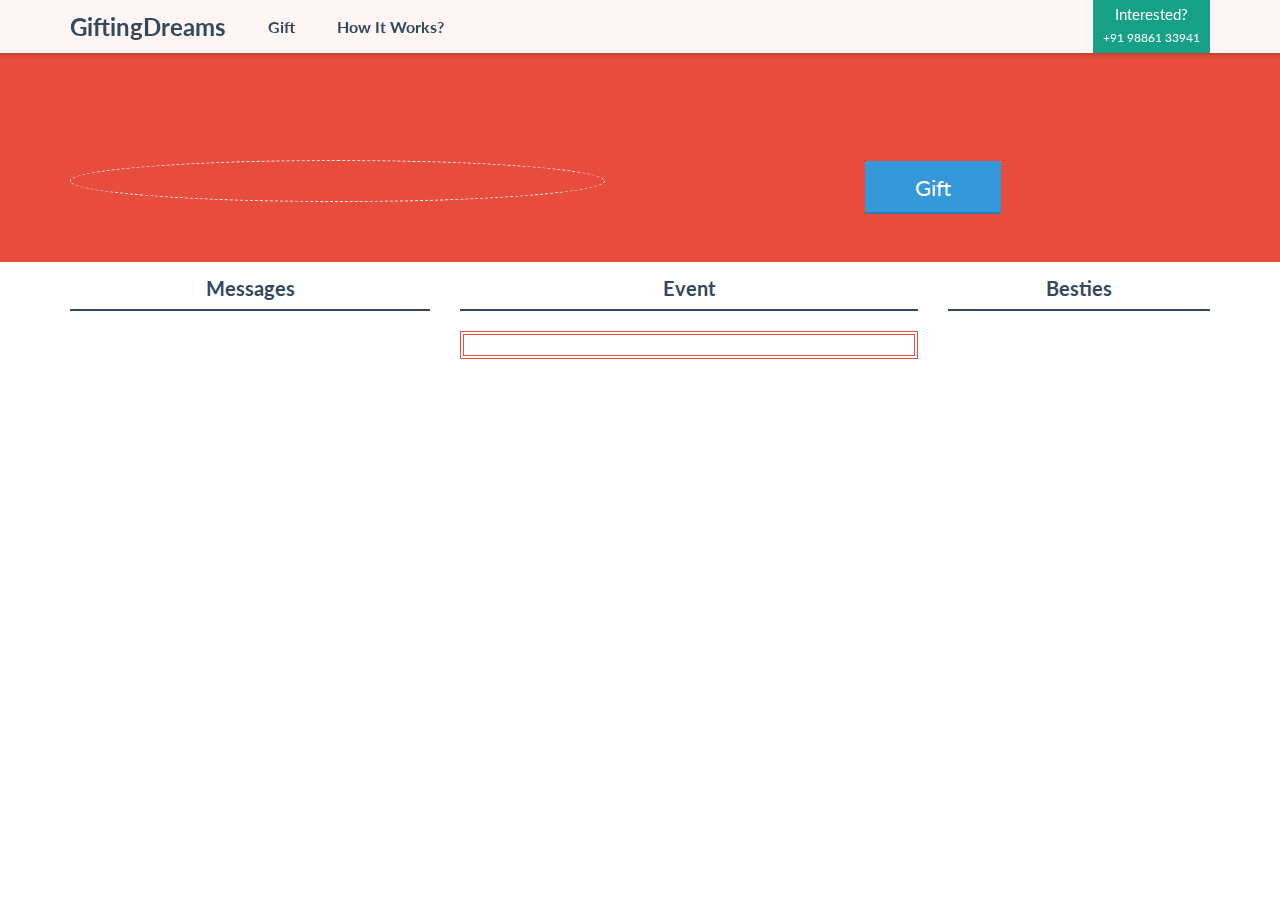
==== commit c329cc7b: "Comitting webapp" ====
--- a/Gifts/src/main/webapp/index.html
+++ b/Gifts/src/main/webapp/index.html
@@ -2,7 +2,7 @@
 <html lang="en">
   <head>
     <meta charset="utf-8">
-    <title>giftAway</title>
+    <title>giftingdreams</title>
     <meta name="viewport" content="width=device-width, initial-scale=1.0">
 
     <!-- Loading Bootstrap -->
@@ -28,7 +28,7 @@
   	<div class="navbar navbar-default navbar-fixed-top">
       <div class="container">
         <div class="navbar-header">
-          <a href="index.html" class="navbar-brand">giftAway</a>
+          <a href="index.html" class="navbar-brand">GiftingDreams</a>
           <button class="navbar-toggle" type="button" data-toggle="collapse" data-target="#navbar-main">
             <span class="icon-bar"></span>
             <span class="icon-bar"></span>
@@ -38,29 +38,50 @@
         <div class="navbar-collapse collapse" id="navbar-main">
           <ul class="nav navbar-nav">
             <li>
-              <a href="gift.html">go gift</a>
+              <a href="gift.html">Gift</a>
             </li>
             <li>
-              <a href="#" class='click md-trigger' data-modal='modal'>how it works?</a>
+              <a href="#" class='click md-trigger' data-modal='modal'>How It Works?</a>
+            </li>
+            <li class="visible-xs visible-sm hidden-lg hidden-md">
+	          <div class="interested small clearfix info-header">
+				  <label>Interested?</label>
+				  <p>+91 98861 33941</p>
+			  </div>
             </li>
           </ul>
-
+          <div class="interested pull-right clearfix hidden-xs hidden-sm info-header">
+			  <label>Interested?</label>
+			  <p>+91 98861 33941</p>
+		  </div>
         </div>
       </div>
     </div>
 
 
+	<div class="header">
+        <div class="container">
+	        <div class="row">
+		    	<div class="col-lg-12">
+					<h2 id="intro-fat" class="text-center"></h2>
+		    	</div>
+	        </div>
+        </div>
+    </div>
 	<div class="headerwrap">
         <div class="container">
 	        
 	        <div class="row">
 		    	<div class="col-lg-6">
-			    	<div class="starimage"><img src="" alt="main image"></div>
+			    	<div class="starimage"><img src=""></div>
 		    	</div>
 				<div class="col-lg-6">
 			    	<div class="starabout">
 				    	
 			    	</div>
+				</div>
+				<div class="col-12 text-center">
+					<a class="btn btn-hg btn-info btn-embossed gift" href="gift.html">Gift</a>
 				</div>
 	        </div>
 	        
@@ -72,89 +93,38 @@
         <div class="row">
 	    	<div class="col-lg-4 content-block">
 		    	<h5 class="text-center block-title">Messages</h5>
-		    	<div class="comments-block">
-			    	<h6>John Doe</h6>
-			    	<p>Suspendisse vulputate aliquam dui. Nulla elementum dui ut augue. Aliquam vehicula mi at mauris. Maecenas placerat, nisl at consequat rhoncus, sem nunc gravida justo, quis eleifend arcu velit quis lacus. Morbi magna magna, tincidunt a, mattis non, imperdiet vitae, tellus. Sed odio est, auctor ac, sollicitudin in, consequat vitae, orci. Fusce id felis. Vivamus sollicitudin metus eget eros.</p>
-		    	</div>
-		    	<div class="comments-block">
-			    	<h6>Jane Doe</h6>
-			    	<p>Suspendisse vulputate aliquam dui. Nulla elementum dui ut augue. Aliquam vehicula mi at mauris. Maecenas placerat, nisl at consequat rhoncus, sem nunc gravida justo, quis eleifend arcu velit quis lacus. Morbi magna magna, tincidunt a, mattis non, imperdiet vitae, tellus. Sed odio est, auctor ac, sollicitudin in, consequat vitae, orci. Fusce id felis. Vivamus sollicitudin metus eget eros.</p>
-		    	</div>
-		    	<div class="comments-block">
-			    	<h6>Another Joe</h6>
-			    	<p>Suspendisse vulputate aliquam dui. Nulla elementum dui ut augue. Aliquam vehicula mi at mauris. Maecenas placerat, nisl at consequat rhoncus, sem nunc gravida justo, quis eleifend arcu velit quis lacus. Morbi magna magna, tincidunt a, mattis non, imperdiet vitae, tellus. Sed odio est, auctor ac, sollicitudin in, consequat vitae, orci. Fusce id felis. Vivamus sollicitudin metus eget eros.</p>
-		    	</div>
-		    	<div class="comments-block">
-			    	<h6>Plain Jane</h6>
-			    	<p>Suspendisse vulputate aliquam dui. Nulla elementum dui ut augue. Aliquam vehicula mi at mauris. Maecenas placerat, nisl at consequat rhoncus, sem nunc gravida justo, quis eleifend arcu velit quis lacus. Morbi magna magna, tincidunt a, mattis non, imperdiet vitae, tellus. Sed odio est, auctor ac, sollicitudin in, consequat vitae, orci. Fusce id felis. Vivamus sollicitudin metus eget eros.</p>
-		    	</div>
+		    	<div id="comments"></div>
 	    	</div>   
 	    	
-	    	<div class="col-lg-6  content-block">
-	    		<h5 class="text-center block-title">Event Details</h5>
+	    	<div class="col-lg-5  content-block">
+	    		<h5 class="text-center block-title">Event</h5>
 		    	<div class="weddingdetails">
 		    		
-			    	<h6 class="occ-title">occasion title</h6>
-			    	<p class="occ-desc">Suspendisse vulputate aliquam dui. Nulla elementum dui ut augue. Aliquam vehicula mi at mauris. Maecenas placerat, nisl at consequat rhoncus, sem nunc gravida justo, quis eleifend arcu velit quis lacus. Morbi magna magna, tincidunt a, mattis non, imperdiet vitae, tellus. Sed odio est, auctor ac, sollicitudin in, consequat vitae, orci. Fusce id felis. Vivamus sollicitudin metus eget eros.</p>
-			    	<div class="separator"></div>
+			    	<!-- <h6 class="occ-title">occasion title</h6>
+			    	<p class="occ-desc">Suspendisse vulputate</p> 
+			    	<div class="separator"></div> -->
 			    	
-			    	<h6 class="events">event title</h6>
-			    	<p class="events-desc">event desc</p>
-			    	<div class="separator"></div>
-			    	
-			    	<h6 class="events">event title</h6>
-			    	<p class="events-desc">event desc</p>
-			    	
+					
 		    	</div>
 		    	
 	    	</div>
-	    	<div class="col-lg-2  content-block">
-	    		<h5 class="text-center block-title">Contacts</h5>
-		    	<div class="invld-people clearfix">
-			    	<div class="pull-left perimg"><img src="images/icons/svg/user.svg"></div>
-	        		<div class="pull-left pername">
-		        		<h6 class="name">Akhil</h6>
-		        		<h6 class="num">98765-43210</h6>
-	        		</div>
-		    	</div>
-		    	<div class="invld-people clearfix">
-			    	<div class="pull-left perimg"><img src="images/icons/svg/user.svg"></div>
-	        		<div class="pull-left pername">
-	        			<h6 class="name">Nikhil</h6>
-	        			<h6 class="num">98765-43210</h6>
-	        		</div>
-		    	</div>
-		    	<div class="invld-people clearfix">
-			    	<div class="pull-left perimg"><img src="images/icons/svg/user.svg"></div>
-	        		<div class="pull-left pername">
-	        			<h6 class="name">Ashokaditya</h6>
-	        			<h6 class="num">98765-43210</h6>
-	        		</div>
-		    	</div>
-		    	<div class="invld-people clearfix">
-			    	<div class="pull-left perimg"><img src="images/icons/svg/user.svg"></div>
-	        		<div class="pull-left pername">
-	        			<h6 class="name">Jane</h6>
-	        			<h6 class="num">98765-43210</h6>
-	        		</div>
-		    	</div>
-		    	
+	    	<div class="col-lg-3 content-block">
+	    		<h5 class="text-center block-title">Besties</h5>
+		    	<div id="contact-people"></div>
 	    	</div>
-	    	
 	    	
         </div>
         
-        <!-- how it works goes here         -->
+        <!-- how it works goes here -->
     	<div class="md-modal md-effect-4" id="modal">
 			<div class="md-content">
 				<h3>How It Works</h3>
 				<div>
 					<p>Here's what you need to know</p>
 					<ol>
-						<li><strong>Pick side:</strong> blah blah blah</li>
-						<li><strong>Pledge amount:</strong> blah blah blah</li>
-						<li><strong>Send a custom message:</strong> blah blah blah</li>
-						<li><strong>Submit:</strong> blah blah blah</li>
+						<li><strong>Select: </strong>Couple picks gifts at various price ranges</li>
+						<li><strong>Fund: </strong>Friends contribute</li>
+						<li><strong>Gift: </strong>Contributions pooled and gift delivered to couple with personalized messages</li>
 					</ol>
 					<button class="md-close">Close me!</button>
 				</div>
@@ -168,15 +138,9 @@
     <!-- Load JS here for greater good =============================-->
     <script src="js/jquery-1.10.2.min.js"></script>
     <script src="js/jquery-ui-1.10.3.custom.min.js"></script>
-    <script src="js/jquery.ui.touch-punch.min.js"></script>
     <script src="js/bootstrap.min.js"></script>
     <script src="js/bootstrap-select.js"></script>
-    <script src="js/bootstrap-switch.js"></script>
-    <script src="js/flatui-checkbox.js"></script>
     <script src="js/flatui-radio.js"></script>
-    <script src="js/jquery.tagsinput.js"></script>
-    <script src="js/jquery.placeholder.js"></script>
-    
 	<script src="js/classie.js"></script>
 	<script src="js/modalEffects.js"></script>
 	<!-- for the blur effect -->
@@ -184,10 +148,11 @@
 		// this is important for IEs
 		var polyfilter_scriptpath = '/js/';
 	</script>
-	<script src="js/cssParser.js"></script>
-	<script src="js/css-filters-polyfill.js"></script>
-	
+
+	<script src="js/plugins.js"></script>
+	<script src="js/numeral.min.js"></script>
 	<script src="js/main.js"></script>
+	<script src="//use.edgefonts.net/parisienne;abril-fatface:n4;meddon;source-sans-pro:n2,n3,n4,n6,n7,n9,i9.js"></script>
     
   </body>
 </html>
--- a/Gifts/src/main/webapp/css/flat-ui.css
+++ b/Gifts/src/main/webapp/css/flat-ui.css
@@ -1,4498 +1 @@
-@font-face {
-  font-family: 'Lato';
-  src: url('../fonts/lato/lato-black-webfont.eot');
-  src: url('../fonts/lato/lato-black-webfont.eot?#iefix') format('embedded-opentype'), url('../fonts/lato/lato-black-webfont.woff') format('woff'), url('../fonts/lato/lato-black-webfont.ttf') format('truetype'), url('../fonts/lato/lato-black-webfont.svg#latoblack') format('svg');
-  font-weight: 900;
-  font-style: normal;
-}
-@font-face {
-  font-family: 'Lato';
-  src: url('../fonts/lato/lato-bold-webfont.eot');
-  src: url('../fonts/lato/lato-bold-webfont.eot?#iefix') format('embedded-opentype'), url('../fonts/lato/lato-bold-webfont.woff') format('woff'), url('../fonts/lato/lato-bold-webfont.ttf') format('truetype'), url('../fonts/lato/lato-bold-webfont.svg#latobold') format('svg');
-  font-weight: bold;
-  font-style: normal;
-}
-@font-face {
-  font-family: 'Lato';
-  src: url('../fonts/lato/lato-bolditalic-webfont.eot');
-  src: url('../fonts/lato/lato-bolditalic-webfont.eot?#iefix') format('embedded-opentype'), url('../fonts/lato/lato-bolditalic-webfont.woff') format('woff'), url('../fonts/lato/lato-bolditalic-webfont.ttf') format('truetype'), url('../fonts/lato/lato-bolditalic-webfont.svg#latobold_italic') format('svg');
-  font-weight: bold;
-  font-style: italic;
-}
-@font-face {
-  font-family: 'Lato';
-  src: url('../fonts/lato/lato-italic-webfont.eot');
-  src: url('../fonts/lato/lato-italic-webfont.eot?#iefix') format('embedded-opentype'), url('../fonts/lato/lato-italic-webfont.woff') format('woff'), url('../fonts/lato/lato-italic-webfont.ttf') format('truetype'), url('../fonts/lato/lato-italic-webfont.svg#latoitalic') format('svg');
-  font-weight: normal;
-  font-style: italic;
-}
-@font-face {
-  font-family: 'Lato';
-  src: url('../fonts/lato/lato-light-webfont.eot');
-  src: url('../fonts/lato/lato-light-webfont.eot?#iefix') format('embedded-opentype'), url('../fonts/lato/lato-light-webfont.woff') format('woff'), url('../fonts/lato/lato-light-webfont.ttf') format('truetype'), url('../fonts/lato/lato-light-webfont.svg#latolight') format('svg');
-  font-weight: 300;
-  font-style: normal;
-}
-@font-face {
-  font-family: 'Lato';
-  src: url('../fonts/lato/lato-regular-webfont.eot');
-  src: url('../fonts/lato/lato-regular-webfont.eot?#iefix') format('embedded-opentype'), url('../fonts/lato/lato-regular-webfont.woff') format('woff'), url('../fonts/lato/lato-regular-webfont.ttf') format('truetype'), url('../fonts/lato/lato-regular-webfont.svg#latoregular') format('svg');
-  font-weight: normal;
-  font-style: normal;
-}
-@font-face {
-  font-family: 'Flat-UI-Icons';
-  src: url('../fonts/Flat-UI-Icons.eot');
-  src: url('../fonts/Flat-UI-Icons.eot?#iefix') format('embedded-opentype'), url('../fonts/Flat-UI-Icons.woff') format('woff'), url('../fonts/Flat-UI-Icons.ttf') format('truetype'), url('../fonts/Flat-UI-Icons.svg#Flat-UI-Icons') format('svg');
-  font-weight: normal;
-  font-style: normal;
-}
-/* Use the following CSS code if you want to use data attributes for inserting your icons */
-[data-icon]:before {
-  font-family: 'Flat-UI-Icons';
-  content: attr(data-icon);
-  speak: none;
-  font-weight: normal;
-  font-variant: normal;
-  text-transform: none;
-  -webkit-font-smoothing: antialiased;
-}
-/* Use the following CSS code if you want to have a class per icon */
-/*
-Instead of a list of all class selectors,
-you can use the generic selector below, but it's slower:
-[class*="fui-"] {
-*/
-.fui-arrow-right,
-.fui-arrow-left,
-.fui-cmd,
-.fui-check-inverted,
-.fui-heart,
-.fui-location,
-.fui-plus,
-.fui-check,
-.fui-cross,
-.fui-list,
-.fui-new,
-.fui-video,
-.fui-photo,
-.fui-volume,
-.fui-time,
-.fui-eye,
-.fui-chat,
-.fui-search,
-.fui-user,
-.fui-mail,
-.fui-lock,
-.fui-gear,
-.fui-radio-unchecked,
-.fui-radio-checked,
-.fui-checkbox-unchecked,
-.fui-checkbox-checked,
-.fui-calendar-solid,
-.fui-pause,
-.fui-play,
-.fui-check-inverted-2 {
-  display: inline-block;
-  font-family: 'Flat-UI-Icons';
-  speak: none;
-  font-style: normal;
-  font-weight: normal;
-  font-variant: normal;
-  text-transform: none;
-  -webkit-font-smoothing: antialiased;
-}
-.fui-arrow-right:before {
-  content: "\e02c";
-}
-.fui-arrow-left:before {
-  content: "\e02d";
-}
-.fui-cmd:before {
-  content: "\e02f";
-}
-.fui-check-inverted:before {
-  content: "\e006";
-}
-.fui-heart:before {
-  content: "\e007";
-}
-.fui-location:before {
-  content: "\e008";
-}
-.fui-plus:before {
-  content: "\e009";
-}
-.fui-check:before {
-  content: "\e00a";
-}
-.fui-cross:before {
-  content: "\e00b";
-}
-.fui-list:before {
-  content: "\e00c";
-}
-.fui-new:before {
-  content: "\e00d";
-}
-.fui-video:before {
-  content: "\e00e";
-}
-.fui-photo:before {
-  content: "\e00f";
-}
-.fui-volume:before {
-  content: "\e010";
-}
-.fui-time:before {
-  content: "\e011";
-}
-.fui-eye:before {
-  content: "\e012";
-}
-.fui-chat:before {
-  content: "\e013";
-}
-.fui-search:before {
-  content: "\e01c";
-}
-.fui-user:before {
-  content: "\e01d";
-}
-.fui-mail:before {
-  content: "\e01e";
-}
-.fui-lock:before {
-  content: "\e01f";
-}
-.fui-gear:before {
-  content: "\e024";
-}
-.fui-radio-unchecked:before {
-  content: "\e02b";
-}
-.fui-radio-checked:before {
-  content: "\e032";
-}
-.fui-checkbox-unchecked:before {
-  content: "\e033";
-}
-.fui-checkbox-checked:before {
-  content: "\e034";
-}
-.fui-calendar-solid:before {
-  content: "\e022";
-}
-.fui-pause:before {
-  content: "\e03b";
-}
-.fui-play:before {
-  content: "\e03c";
-}
-.fui-check-inverted-2:before {
-  content: "\e000";
-}
-.dropdown-arrow-inverse {
-  border-bottom-color: #34495e !important;
-  border-top-color: #34495e !important;
-}
-body {
-  font-family: "Lato", Helvetica, Arial, sans-serif;
-  font-size: 18px;
-  line-height: 1.72222;
-  color: #34495e;
-  background-color: #ffffff;
-}
-a {
-  color: #16a085;
-  text-decoration: none;
-  -webkit-transition: 0.25s;
-  transition: 0.25s;
-}
-a:hover,
-a:focus {
-  color: #1abc9c;
-  text-decoration: none;
-}
-a:focus {
-  outline: none;
-}
-.img-rounded {
-  border-radius: 0px;
-}
-.img-comment {
-  font-size: 15px;
-  line-height: 1.2;
-  font-style: italic;
-  margin: 24px 0;
-}
-p {
-  font-size: 18px;
-  line-height: 1.72222;
-  margin: 0 0 15px;
-}
-.lead {
-  margin-bottom: 30px;
-  font-size: 28px;
-  line-height: 1.46428571;
-  font-weight: 300;
-}
-@media (min-width: 768px) {
-  .lead {
-    font-size: 30.006px;
-  }
-}
-small,
-.small {
-  font-size: 83%;
-  line-height: 2.067;
-}
-.text-muted {
-  color: #bdc3c7;
-}
-.text-inverse {
-  color: #ffffff;
-}
-.text-primary {
-  color: #1abc9c;
-}
-.text-primary:hover {
-  color: #15967d;
-}
-.text-warning {
-  color: #f1c40f;
-}
-.text-warning:hover {
-  color: #c19d0c;
-}
-.text-danger {
-  color: #e74c3c;
-}
-.text-danger:hover {
-  color: #b93d30;
-}
-.text-success {
-  color: #2ecc71;
-}
-.text-success:hover {
-  color: #25a35a;
-}
-.text-info {
-  color: #3498db;
-}
-.text-info:hover {
-  color: #2a7aaf;
-}
-h1,
-h2,
-h3,
-h4,
-h5,
-h6,
-.h1,
-.h2,
-.h3,
-.h4,
-.h5,
-.h6 {
-  font-family: "Lato", Helvetica, Arial, sans-serif;
-  font-weight: 700;
-  line-height: 1.1;
-  color: inherit;
-}
-h1 small,
-h2 small,
-h3 small,
-h4 small,
-h5 small,
-h6 small,
-.h1 small,
-.h2 small,
-.h3 small,
-.h4 small,
-.h5 small,
-.h6 small {
-  color: #e7e9ec;
-}
-h1,
-h2,
-h3 {
-  margin-top: 30px;
-  margin-bottom: 15px;
-}
-h4,
-h5,
-h6 {
-  margin-top: 15px;
-  margin-bottom: 15px;
-}
-h6 {
-  font-weight: normal;
-}
-h1,
-.h1 {
-  font-size: 61px;
-}
-h2,
-.h2 {
-  font-size: 53px;
-}
-h3,
-.h3 {
-  font-size: 40px;
-}
-h4,
-.h4 {
-  font-size: 29px;
-}
-h5,
-.h5 {
-  font-size: 28px;
-}
-h6,
-.h6 {
-  font-size: 24px;
-}
-.page-header {
-  padding-bottom: 14px;
-  margin: 60px 0 30px;
-  border-bottom: 1px solid #e7e9ec;
-}
-ul,
-ol {
-  margin-bottom: 15px;
-}
-dl {
-  margin-bottom: 30px;
-}
-dt,
-dd {
-  line-height: 1.72222;
-}
-@media (min-width: 768px) {
-  .dl-horizontal dt {
-    width: 160px;
-  }
-  .dl-horizontal dd {
-    margin-left: 180px;
-  }
-}
-abbr[title],
-abbr[data-original-title] {
-  border-bottom: 1px dotted #bdc3c7;
-}
-blockquote {
-  border-left: 3px solid #e7e9ec;
-  padding: 0 0 0 16px;
-  margin: 0 0 30px;
-}
-blockquote p {
-  font-size: 20px;
-  line-height: 1.55;
-  font-weight: normal;
-  margin-bottom: .4em;
-}
-blockquote small {
-  font-size: 18px;
-  line-height: 1.72222;
-  font-style: italic;
-  color: inherit;
-}
-blockquote small:before {
-  content: "";
-}
-blockquote.pull-right {
-  padding-right: 16px;
-  padding-left: 0;
-  border-right: 3px solid #e7e9ec;
-  border-left: 0;
-}
-blockquote.pull-right small:after {
-  content: "";
-}
-address {
-  margin-bottom: 30px;
-  line-height: 1.72222;
-}
-code,
-kdb,
-pre,
-samp {
-  font-family: Monaco, Menlo, Consolas, "Courier New", monospace;
-}
-code {
-  font-size: 75%;
-  color: #c7254e;
-  background-color: #f9f2f4;
-  border-radius: 0px;
-}
-pre {
-  padding: 8px;
-  margin: 0 0 15px;
-  font-size: 13px;
-  line-height: 1.72222;
-  color: inherit;
-  background-color: #ffffff;
-  border: 2px solid #e7e9ec;
-  border-radius: 0px;
-  white-space: pre;
-}
-.pre-scrollable {
-  max-height: 340px;
-}
-.btn {
-  border: none;
-  font-size: 15px;
-  font-weight: normal;
-  line-height: 1.4;
-  border-radius: 0px;
-  padding: 10px 15px;
-  -webkit-font-smoothing: subpixel-antialiased;
-  -webkit-transition: border .25s linear, color .25s linear, background-color .25s linear;
-  transition: border .25s linear, color .25s linear, background-color .25s linear;
-}
-.btn:hover,
-.btn:focus {
-  outline: none;
-  color: #ffffff;
-}
-.btn:active,
-.btn.active {
-  outline: none;
-  -webkit-box-shadow: none;
-  box-shadow: none;
-}
-.btn.disabled,
-.btn[disabled],
-fieldset[disabled] .btn {
-  background-color: #bdc3c7;
-  color: rgba(255, 255, 255, 0.75);
-  opacity: 0.7;
-  filter: alpha(opacity=70);
-}
-.btn > [class^="fui-"] {
-  margin: 0 1px;
-  position: relative;
-  line-height: 1;
-  top: 1px;
-}
-.btn-xs.btn > [class^="fui-"] {
-  font-size: 11px;
-  top: 0;
-}
-.btn-hg.btn > [class^="fui-"] {
-  top: 2px;
-}
-.btn-default {
-  color: #ffffff;
-  background-color: #bdc3c7;
-}
-.btn-default:hover,
-.btn-default:focus,
-.btn-default:active,
-.btn-default.active,
-.open .dropdown-toggle.btn-default {
-  color: #ffffff;
-  background-color: #cacfd2;
-  border-color: #cacfd2;
-}
-.btn-default:active,
-.btn-default.active,
-.open .dropdown-toggle.btn-default {
-  background: #a1a6a9;
-  border-color: #a1a6a9;
-}
-.btn-default.disabled,
-.btn-default[disabled],
-fieldset[disabled] .btn-default,
-.btn-default.disabled:hover,
-.btn-default[disabled]:hover,
-fieldset[disabled] .btn-default:hover,
-.btn-default.disabled:focus,
-.btn-default[disabled]:focus,
-fieldset[disabled] .btn-default:focus,
-.btn-default.disabled:active,
-.btn-default[disabled]:active,
-fieldset[disabled] .btn-default:active,
-.btn-default.disabled.active,
-.btn-default[disabled].active,
-fieldset[disabled] .btn-default.active {
-  background-color: #bdc3c7;
-  border-color: #bdc3c7;
-}
-.btn-primary {
-  color: #ffffff;
-  background-color: #1abc9c;
-}
-.btn-primary:hover,
-.btn-primary:focus,
-.btn-primary:active,
-.btn-primary.active,
-.open .dropdown-toggle.btn-primary {
-  color: #ffffff;
-  background-color: #48c9b0;
-  border-color: #48c9b0;
-}
-.btn-primary:active,
-.btn-primary.active,
-.open .dropdown-toggle.btn-primary {
-  background: #16a085;
-  border-color: #16a085;
-}
-.btn-primary.disabled,
-.btn-primary[disabled],
-fieldset[disabled] .btn-primary,
-.btn-primary.disabled:hover,
-.btn-primary[disabled]:hover,
-fieldset[disabled] .btn-primary:hover,
-.btn-primary.disabled:focus,
-.btn-primary[disabled]:focus,
-fieldset[disabled] .btn-primary:focus,
-.btn-primary.disabled:active,
-.btn-primary[disabled]:active,
-fieldset[disabled] .btn-primary:active,
-.btn-primary.disabled.active,
-.btn-primary[disabled].active,
-fieldset[disabled] .btn-primary.active {
-  background-color: #1abc9c;
-  border-color: #1abc9c;
-}
-.btn-info {
-  color: #ffffff;
-  background-color: #3498db;
-}
-.btn-info:hover,
-.btn-info:focus,
-.btn-info:active,
-.btn-info.active,
-.open .dropdown-toggle.btn-info {
-  color: #ffffff;
-  background-color: #5dade2;
-  border-color: #5dade2;
-}
-.btn-info:active,
-.btn-info.active,
-.open .dropdown-toggle.btn-info {
-  background: #2c81ba;
-  border-color: #2c81ba;
-}
-.btn-info.disabled,
-.btn-info[disabled],
-fieldset[disabled] .btn-info,
-.btn-info.disabled:hover,
-.btn-info[disabled]:hover,
-fieldset[disabled] .btn-info:hover,
-.btn-info.disabled:focus,
-.btn-info[disabled]:focus,
-fieldset[disabled] .btn-info:focus,
-.btn-info.disabled:active,
-.btn-info[disabled]:active,
-fieldset[disabled] .btn-info:active,
-.btn-info.disabled.active,
-.btn-info[disabled].active,
-fieldset[disabled] .btn-info.active {
-  background-color: #3498db;
-  border-color: #3498db;
-}
-.btn-danger {
-  color: #ffffff;
-  background-color: #e74c3c;
-}
-.btn-danger:hover,
-.btn-danger:focus,
-.btn-danger:active,
-.btn-danger.active,
-.open .dropdown-toggle.btn-danger {
-  color: #ffffff;
-  background-color: #ec7063;
-  border-color: #ec7063;
-}
-.btn-danger:active,
-.btn-danger.active,
-.open .dropdown-toggle.btn-danger {
-  background: #c44133;
-  border-color: #c44133;
-}
-.btn-danger.disabled,
-.btn-danger[disabled],
-fieldset[disabled] .btn-danger,
-.btn-danger.disabled:hover,
-.btn-danger[disabled]:hover,
-fieldset[disabled] .btn-danger:hover,
-.btn-danger.disabled:focus,
-.btn-danger[disabled]:focus,
-fieldset[disabled] .btn-danger:focus,
-.btn-danger.disabled:active,
-.btn-danger[disabled]:active,
-fieldset[disabled] .btn-danger:active,
-.btn-danger.disabled.active,
-.btn-danger[disabled].active,
-fieldset[disabled] .btn-danger.active {
-  background-color: #e74c3c;
-  border-color: #e74c3c;
-}
-.btn-success {
-  color: #ffffff;
-  background-color: #2ecc71;
-}
-.btn-success:hover,
-.btn-success:focus,
-.btn-success:active,
-.btn-success.active,
-.open .dropdown-toggle.btn-success {
-  color: #ffffff;
-  background-color: #58d68d;
-  border-color: #58d68d;
-}
-.btn-success:active,
-.btn-success.active,
-.open .dropdown-toggle.btn-success {
-  background: #27ad60;
-  border-color: #27ad60;
-}
-.btn-success.disabled,
-.btn-success[disabled],
-fieldset[disabled] .btn-success,
-.btn-success.disabled:hover,
-.btn-success[disabled]:hover,
-fieldset[disabled] .btn-success:hover,
-.btn-success.disabled:focus,
-.btn-success[disabled]:focus,
-fieldset[disabled] .btn-success:focus,
-.btn-success.disabled:active,
-.btn-success[disabled]:active,
-fieldset[disabled] .btn-success:active,
-.btn-success.disabled.active,
-.btn-success[disabled].active,
-fieldset[disabled] .btn-success.active {
-  background-color: #2ecc71;
-  border-color: #2ecc71;
-}
-.btn-warning {
-  color: #ffffff;
-  background-color: #f1c40f;
-}
-.btn-warning:hover,
-.btn-warning:focus,
-.btn-warning:active,
-.btn-warning.active,
-.open .dropdown-toggle.btn-warning {
-  color: #ffffff;
-  background-color: #f5d313;
-  border-color: #f5d313;
-}
-.btn-warning:active,
-.btn-warning.active,
-.open .dropdown-toggle.btn-warning {
-  background: #cda70d;
-  border-color: #cda70d;
-}
-.btn-warning.disabled,
-.btn-warning[disabled],
-fieldset[disabled] .btn-warning,
-.btn-warning.disabled:hover,
-.btn-warning[disabled]:hover,
-fieldset[disabled] .btn-warning:hover,
-.btn-warning.disabled:focus,
-.btn-warning[disabled]:focus,
-fieldset[disabled] .btn-warning:focus,
-.btn-warning.disabled:active,
-.btn-warning[disabled]:active,
-fieldset[disabled] .btn-warning:active,
-.btn-warning.disabled.active,
-.btn-warning[disabled].active,
-fieldset[disabled] .btn-warning.active {
-  background-color: #f1c40f;
-  border-color: #f1c40f;
-}
-.btn-inverse {
-  color: #ffffff;
-  background-color: #34495e;
-}
-.btn-inverse:hover,
-.btn-inverse:focus,
-.btn-inverse:active,
-.btn-inverse.active,
-.open .dropdown-toggle.btn-inverse {
-  color: #ffffff;
-  background-color: #415b76;
-  border-color: #415b76;
-}
-.btn-inverse:active,
-.btn-inverse.active,
-.open .dropdown-toggle.btn-inverse {
-  background: #2c3e50;
-  border-color: #2c3e50;
-}
-.btn-inverse.disabled,
-.btn-inverse[disabled],
-fieldset[disabled] .btn-inverse,
-.btn-inverse.disabled:hover,
-.btn-inverse[disabled]:hover,
-fieldset[disabled] .btn-inverse:hover,
-.btn-inverse.disabled:focus,
-.btn-inverse[disabled]:focus,
-fieldset[disabled] .btn-inverse:focus,
-.btn-inverse.disabled:active,
-.btn-inverse[disabled]:active,
-fieldset[disabled] .btn-inverse:active,
-.btn-inverse.disabled.active,
-.btn-inverse[disabled].active,
-fieldset[disabled] .btn-inverse.active {
-  background-color: #34495e;
-  border-color: #34495e;
-}
-.btn-embossed {
-  -webkit-box-shadow: inset 0 -2px 0 rgba(0, 0, 0, 0.15);
-  box-shadow: inset 0 -2px 0 rgba(0, 0, 0, 0.15);
-}
-.btn-embossed.active,
-.btn-embossed:active {
-  -webkit-box-shadow: inset 0 2px 0 rgba(0, 0, 0, 0.15);
-  box-shadow: inset 0 2px 0 rgba(0, 0, 0, 0.15);
-}
-.btn-wide {
-  min-width: 140px;
-  padding-left: 30px;
-  padding-right: 30px;
-}
-.btn-link {
-  color: #16a085;
-}
-.btn-link:hover,
-.btn-link:focus {
-  color: #1abc9c;
-  text-decoration: underline;
-  background-color: transparent;
-}
-.btn-link[disabled]:hover,
-fieldset[disabled] .btn-link:hover,
-.btn-link[disabled]:focus,
-fieldset[disabled] .btn-link:focus {
-  color: #bdc3c7;
-  text-decoration: none;
-}
-.btn-hg {
-  padding: 13px 20px;
-  font-size: 22px;
-  line-height: 1.227;
-  border-radius: 0px;
-}
-.btn-lg {
-  padding: 10px 19px;
-  font-size: 17px;
-  line-height: 1.471;
-  border-radius: 0px;
-}
-.btn-sm {
-  padding: 9px 13px;
-  font-size: 13px;
-  line-height: 1.385;
-  border-radius: 0px;
-}
-.btn-xs {
-  padding: 6px 9px;
-  font-size: 12px;
-  line-height: 1.083;
-  border-radius: 0px;
-}
-.btn-tip {
-  font-weight: 300;
-  padding-left: 10px;
-  font-size: 92%;
-}
-.btn-block {
-  white-space: normal;
-}
-.btn-default .caret {
-  border-top-color: #ffffff;
-}
-.btn-primary .caret,
-.btn-success .caret,
-.btn-warning .caret,
-.btn-danger .caret,
-.btn-info .caret {
-  border-top-color: #ffffff;
-}
-.dropup .btn-default .caret {
-  border-bottom-color: #ffffff;
-}
-.dropup .btn-primary .caret,
-.dropup .btn-success .caret,
-.dropup .btn-warning .caret,
-.dropup .btn-danger .caret,
-.dropup .btn-info .caret {
-  border-bottom-color: #ffffff;
-}
-.btn-group-xs > .btn {
-  padding: 6px 9px;
-  font-size: 12px;
-  line-height: 1.083;
-  border-radius: 0px;
-}
-.btn-group-sm > .btn {
-  padding: 9px 13px;
-  font-size: 13px;
-  line-height: 1.385;
-  border-radius: 0px;
-}
-.btn-group-lg > .btn {
-  padding: 10px 19px;
-  font-size: 17px;
-  line-height: 1.471;
-  border-radius: 0px;
-}
-.btn-group-gh > .btn {
-  padding: 13px 20px;
-  font-size: 22px;
-  line-height: 1.227;
-  border-radius: 0px;
-}
-.btn-group > .btn + .btn {
-  margin-left: 0;
-}
-.btn-group > .btn + .dropdown-toggle {
-  border-left: 2px solid rgba(52, 73, 94, 0.15);
-  padding-left: 12px;
-  padding-right: 12px;
-}
-.btn-group > .btn + .dropdown-toggle .caret {
-  margin-left: 3px;
-  margin-right: 3px;
-}
-.btn-group > .btn.btn-gh + .dropdown-toggle .caret {
-  margin-left: 7px;
-  margin-right: 7px;
-}
-.btn-group > .btn.btn-sm + .dropdown-toggle .caret {
-  margin-left: 0;
-  margin-right: 0;
-}
-.dropdown-toggle .caret {
-  margin-left: 8px;
-}
-.btn-group > .btn,
-.btn-group > .dropdown-menu,
-.btn-group > .popover {
-  font-weight: 400;
-}
-.btn-group:focus .dropdown-toggle {
-  outline: none;
-  -webkit-transition: 0.25s;
-  transition: 0.25s;
-}
-.btn-group.open .dropdown-toggle {
-  color: rgba(255, 255, 255, 0.75);
-  -webkit-box-shadow: none;
-  box-shadow: none;
-}
-.btn-toolbar .btn.active {
-  color: #ffffff;
-}
-.btn-toolbar .btn > [class^="fui-"] {
-  font-size: 16px;
-  margin: 0 1px;
-}
-.caret {
-  border-width: 8px 6px;
-  border-bottom-color: #34495e;
-  border-top-color: #34495e;
-  border-style: solid;
-  border-bottom-style: none;
-  -webkit-transition: 0.25s;
-  transition: 0.25s;
-  -webkit-transform: scale(1.001);
-  -ms-transform: scale(1.001);
-  transform: scale(1.001);
-}
-.dropup .caret,
-.dropup .btn-lg .caret,
-.navbar-fixed-bottom .dropdown .caret {
-  border-bottom-width: 8px;
-}
-.btn-lg .caret {
-  border-top-width: 8px;
-  border-right-width: 6px;
-  border-left-width: 6px;
-}
-.select {
-  display: inline-block;
-  margin-bottom: 10px;
-}
-[class*="span"] > .select[class*="span"] {
-  margin-left: 0;
-}
-.select[class*="span"] .btn {
-  width: 100%;
-}
-.select.select-block {
-  display: block;
-  float: none;
-  margin-left: 0;
-  width: auto;
-}
-.select.select-block:before,
-.select.select-block:after {
-  content: " ";
-  /* 1 */
-
-  display: table;
-  /* 2 */
-
-}
-.select.select-block:after {
-  clear: both;
-}
-.select.select-block .btn {
-  width: 100%;
-}
-.select.select-block .dropdown-menu {
-  width: 100%;
-}
-.select .btn {
-  width: 220px;
-}
-.select .btn.btn-hg .filter-option {
-  left: 20px;
-  right: 40px;
-  top: 13px;
-}
-.select .btn.btn-hg .caret {
-  right: 20px;
-}
-.select .btn.btn-lg .filter-option {
-  left: 18px;
-  right: 38px;
-}
-.select .btn.btn-sm .filter-option {
-  left: 13px;
-  right: 33px;
-}
-.select .btn.btn-sm .caret {
-  right: 13px;
-}
-.select .btn.btn-xs .filter-option {
-  left: 13px;
-  right: 33px;
-  top: 5px;
-}
-.select .btn.btn-xs .caret {
-  right: 13px;
-}
-.select .btn .filter-option {
-  height: 26px;
-  left: 13px;
-  overflow: hidden;
-  position: absolute;
-  right: 33px;
-  text-align: left;
-  top: 10px;
-}
-.select .btn .caret {
-  position: absolute;
-  right: 16px;
-  top: 50%;
-  margin-top: -3px;
-}
-.select .btn .dropdown-toggle {
-  border-radius: 0px;
-}
-.select .btn .dropdown-menu {
-  min-width: 100%;
-}
-.select .btn .dropdown-menu dt {
-  cursor: default;
-  display: block;
-  padding: 3px 20px;
-}
-.select .btn .dropdown-menu li:not(.disabled) > a:hover small {
-  color: rgba(255, 255, 255, 0.004);
-}
-.select .btn .dropdown-menu li > a {
-  min-height: 20px;
-}
-.select .btn .dropdown-menu li > a.opt {
-  padding-left: 35px;
-}
-.select .btn .dropdown-menu li small {
-  padding-left: .5em;
-}
-.select .btn .dropdown-menu li > dt small {
-  font-weight: normal;
-}
-.select .btn > .disabled,
-.select .btn .dropdown-menu li.disabled > a {
-  cursor: default;
-}
-.select .caret {
-  border-bottom-color: #ffffff;
-  border-top-color: #ffffff;
-}
-legend {
-  display: block;
-  width: 100%;
-  padding: 0;
-  margin-bottom: 15px;
-  font-size: 24px;
-  line-height: inherit;
-  color: inherit;
-  border-bottom: none;
-}
-textarea {
-  font-size: 15px;
-  line-height: 1.467;
-  padding: 5px 11px;
-  border: 1px solid #bdc3c7;
-  color: #34495e;
-  display: block;
-}
-input[type="search"] {
-  -webkit-appearance: none !important;
-}
-label {
-  font-weight: normal;
-  font-size: 15px;
-  line-height: 2.4;
-}
-.form-control:-moz-placeholder {
-  color: #b2bcc5;
-  opacity: 1;
-}
-.form-control::-moz-placeholder {
-  color: #b2bcc5;
-  opacity: 1;
-}
-.form-control:-ms-input-placeholder {
-  color: #b2bcc5;
-}
-.form-control::-webkit-input-placeholder {
-  color: #b2bcc5;
-}
-.form-control.placeholder {
-  color: #b2bcc5;
-}
-.form-control {
-  border: 1px solid #bdc3c7;
-  color: #34495e;
-  font-family: "Lato", Helvetica, Arial, sans-serif;
-  font-size: 15px;
-  line-height: 1.467;
-  padding: 8px 12px;
-  height: 42px;
-  -webkit-appearance: none;
-  border-radius: 0px;
-  -webkit-box-shadow: none;
-  box-shadow: none;
-  -webkit-transition: border .25s linear, color .25s linear, background-color .25s linear;
-  transition: border .25s linear, color .25s linear, background-color .25s linear;
-}
-.form-group.focus .form-control,
-.form-control:focus {
-  border-color: #1abc9c;
-  outline: 0;
-  -webkit-box-shadow: none;
-  box-shadow: none;
-}
-.form-control[disabled],
-.form-control[readonly],
-fieldset[disabled] .form-control {
-  background-color: #f4f6f6;
-  border-color: #d5dbdb;
-  color: #d5dbdb;
-  cursor: default;
-  opacity: 0.7;
-  filter: alpha(opacity=70);
-}
-.form-control.flat {
-  border-color: transparent;
-}
-.form-control.flat:hover {
-  border-color: #bdc3c7;
-}
-.form-control.flat:focus {
-  border-color: #1abc9c;
-}
-.input-sm {
-  height: 35px;
-  padding: 6px 10px;
-  font-size: 13px;
-  line-height: 1.462;
-  border-radius: 0px;
-}
-select.input-sm {
-  height: 35px;
-  line-height: 35px;
-}
-textarea.input-sm {
-  height: auto;
-}
-.input-lg {
-  height: 45px;
-  padding: 10px 15px;
-  font-size: 17px;
-  line-height: 1.235;
-  border-radius: 0px;
-}
-select.input-lg {
-  height: 45px;
-  line-height: 45px;
-}
-textarea.input-lg {
-  height: auto;
-}
-.input-hg {
-  height: 53px;
-  padding: 10px 16px;
-  font-size: 22px;
-  line-height: 1.318;
-  border-radius: 0px;
-}
-select.input-hg {
-  height: 53px;
-  line-height: 53px;
-}
-textarea.input-hg {
-  height: auto;
-}
-.has-warning .help-block,
-.has-warning .control-label {
-  color: #f1c40f;
-}
-.has-warning .form-control {
-  color: #f1c40f;
-  border-color: #f1c40f;
-  -webkit-box-shadow: none;
-  box-shadow: none;
-}
-.has-warning .form-control:-moz-placeholder {
-  color: #f1c40f;
-  opacity: 1;
-}
-.has-warning .form-control::-moz-placeholder {
-  color: #f1c40f;
-  opacity: 1;
-}
-.has-warning .form-control:-ms-input-placeholder {
-  color: #f1c40f;
-}
-.has-warning .form-control::-webkit-input-placeholder {
-  color: #f1c40f;
-}
-.has-warning .form-control.placeholder {
-  color: #f1c40f;
-}
-.has-warning .form-control:focus {
-  border-color: #f1c40f;
-  -webkit-box-shadow: none;
-  box-shadow: none;
-}
-.has-warning .input-group-addon {
-  color: #f1c40f;
-  border-color: #f1c40f;
-  background-color: #ffffff;
-}
-.has-error .help-block,
-.has-error .control-label {
-  color: #e74c3c;
-}
-.has-error .form-control {
-  color: #e74c3c;
-  border-color: #e74c3c;
-  -webkit-box-shadow: none;
-  box-shadow: none;
-}
-.has-error .form-control:-moz-placeholder {
-  color: #e74c3c;
-  opacity: 1;
-}
-.has-error .form-control::-moz-placeholder {
-  color: #e74c3c;
-  opacity: 1;
-}
-.has-error .form-control:-ms-input-placeholder {
-  color: #e74c3c;
-}
-.has-error .form-control::-webkit-input-placeholder {
-  color: #e74c3c;
-}
-.has-error .form-control.placeholder {
-  color: #e74c3c;
-}
-.has-error .form-control:focus {
-  border-color: #e74c3c;
-  -webkit-box-shadow: none;
-  box-shadow: none;
-}
-.has-error .input-group-addon {
-  color: #e74c3c;
-  border-color: #e74c3c;
-  background-color: #ffffff;
-}
-.has-success .help-block,
-.has-success .control-label {
-  color: #2ecc71;
-}
-.has-success .form-control {
-  color: #2ecc71;
-  border-color: #2ecc71;
-  -webkit-box-shadow: none;
-  box-shadow: none;
-}
-.has-success .form-control:-moz-placeholder {
-  color: #2ecc71;
-  opacity: 1;
-}
-.has-success .form-control::-moz-placeholder {
-  color: #2ecc71;
-  opacity: 1;
-}
-.has-success .form-control:-ms-input-placeholder {
-  color: #2ecc71;
-}
-.has-success .form-control::-webkit-input-placeholder {
-  color: #2ecc71;
-}
-.has-success .form-control.placeholder {
-  color: #2ecc71;
-}
-.has-success .form-control:focus {
-  border-color: #2ecc71;
-  -webkit-box-shadow: none;
-  box-shadow: none;
-}
-.has-success .input-group-addon {
-  color: #2ecc71;
-  border-color: #2ecc71;
-  background-color: #ffffff;
-}
-.help-block {
-  font-size: 15px;
-  margin-bottom: 5px;
-  color: inherit;
-}
-.form-group {
-  position: relative;
-  margin-bottom: 20px;
-}
-.form-horizontal .control-label,
-.form-horizontal .radio,
-.form-horizontal .checkbox,
-.form-horizontal .radio-inline,
-.form-horizontal .checkbox-inline {
-  margin-top: 0;
-  margin-bottom: 0;
-  padding-top: 6px;
-}
-.form-horizontal .form-group {
-  margin-left: -15px;
-  margin-right: -15px;
-}
-.form-horizontal .form-group:before,
-.form-horizontal .form-group:after {
-  content: " ";
-  /* 1 */
-
-  display: table;
-  /* 2 */
-
-}
-.form-horizontal .form-group:after {
-  clear: both;
-}
-.form-horizontal .form-control-static {
-  padding-top: 6px;
-}
-.form-group {
-  position: relative;
-}
-.form-control + .input-icon {
-  position: absolute;
-  top: 2px;
-  right: 2px;
-  line-height: 37px;
-  vertical-align: middle;
-  font-size: 20px;
-  color: #b2bcc5;
-  background-color: #ffffff;
-  padding: 0 12px 0 0;
-  border-radius: 0px;
-}
-.input-hg + .input-icon {
-  line-height: 49px;
-  padding: 0 16px 0 0;
-}
-.input-lg + .input-icon {
-  line-height: 41px;
-  padding: 0 15px 0 0;
-}
-.input-sm + .input-icon {
-  font-size: 18px;
-  line-height: 30px;
-  padding: 0 10px 0 0;
-}
-.has-success .input-icon {
-  color: #2ecc71;
-}
-.has-warning .input-icon {
-  color: #f1c40f;
-}
-.has-error .input-icon {
-  color: #e74c3c;
-}
-.form-control[disabled] + .input-icon,
-.form-control[readonly] + .input-icon,
-fieldset[disabled] .form-control + .input-icon,
-.form-control.disabled + .input-icon {
-  color: #d5dbdb;
-  background-color: transparent;
-  opacity: 0.7;
-  filter: alpha(opacity=70);
-}
-.input-group-hg > .form-control,
-.input-group-hg > .input-group-addon,
-.input-group-hg > .input-group-btn > .btn {
-  height: 53px;
-  padding: 10px 16px;
-  font-size: 22px;
-  line-height: 1.318;
-  border-radius: 0px;
-}
-select.input-group-hg > .form-control,
-select.input-group-hg > .input-group-addon,
-select.input-group-hg > .input-group-btn > .btn {
-  height: 53px;
-  line-height: 53px;
-}
-textarea.input-group-hg > .form-control,
-textarea.input-group-hg > .input-group-addon,
-textarea.input-group-hg > .input-group-btn > .btn {
-  height: auto;
-}
-.input-group-lg > .form-control,
-.input-group-lg > .input-group-addon,
-.input-group-lg > .input-group-btn > .btn {
-  height: 45px;
-  padding: 10px 15px;
-  font-size: 17px;
-  line-height: 1.235;
-  border-radius: 0px;
-}
-select.input-group-lg > .form-control,
-select.input-group-lg > .input-group-addon,
-select.input-group-lg > .input-group-btn > .btn {
-  height: 45px;
-  line-height: 45px;
-}
-textarea.input-group-lg > .form-control,
-textarea.input-group-lg > .input-group-addon,
-textarea.input-group-lg > .input-group-btn > .btn {
-  height: auto;
-}
-.input-group-sm > .form-control,
-.input-group-sm > .input-group-addon,
-.input-group-sm > .input-group-btn > .btn {
-  height: 35px;
-  padding: 6px 10px;
-  font-size: 13px;
-  line-height: 1.462;
-  border-radius: 0px;
-}
-select.input-group-sm > .form-control,
-select.input-group-sm > .input-group-addon,
-select.input-group-sm > .input-group-btn > .btn {
-  height: 35px;
-  line-height: 35px;
-}
-textarea.input-group-sm > .form-control,
-textarea.input-group-sm > .input-group-addon,
-textarea.input-group-sm > .input-group-btn > .btn {
-  height: auto;
-}
-.input-group-addon {
-  padding: 10px 12px;
-  font-size: 15px;
-  color: #ffffff;
-  text-align: center;
-  background-color: #bdc3c7;
-  border: 1px solid #bdc3c7;
-  border-radius: 0px;
-  -webkit-transition: border .25s linear, color .25s linear, background-color .25s linear;
-  transition: border .25s linear, color .25s linear, background-color .25s linear;
-}
-.input-group-hg .input-group-addon,
-.input-group-lg .input-group-addon,
-.input-group-sm .input-group-addon {
-  line-height: 1;
-}
-.input-group .form-control:first-child,
-.input-group-addon:first-child,
-.input-group-btn:first-child > .btn,
-.input-group-btn:first-child > .dropdown-toggle,
-.input-group-btn:last-child > .btn:not(:last-child):not(.dropdown-toggle) {
-  border-bottom-right-radius: 0;
-  border-top-right-radius: 0;
-}
-.input-group .form-control:last-child,
-.input-group-addon:last-child,
-.input-group-btn:last-child > .btn,
-.input-group-btn:last-child > .dropdown-toggle,
-.input-group-btn:first-child > .btn:not(:first-child) {
-  border-bottom-left-radius: 0;
-  border-top-left-radius: 0;
-}
-.form-group.focus .input-group-addon,
-.input-group.focus .input-group-addon {
-  background-color: #1abc9c;
-  border-color: #1abc9c;
-}
-.form-group.focus .input-group-btn > .btn-default + .btn-default,
-.input-group.focus .input-group-btn > .btn-default + .btn-default {
-  border-left-color: #16a085;
-}
-.form-group.focus .input-group-btn .btn,
-.input-group.focus .input-group-btn .btn {
-  border-color: #1abc9c;
-  background-color: #ffffff;
-  color: #1abc9c;
-}
-.form-group.focus .input-group-btn .btn-default,
-.input-group.focus .input-group-btn .btn-default {
-  color: #ffffff;
-  background-color: #1abc9c;
-}
-.form-group.focus .input-group-btn .btn-default:hover,
-.input-group.focus .input-group-btn .btn-default:hover,
-.form-group.focus .input-group-btn .btn-default:focus,
-.input-group.focus .input-group-btn .btn-default:focus,
-.form-group.focus .input-group-btn .btn-default:active,
-.input-group.focus .input-group-btn .btn-default:active,
-.form-group.focus .input-group-btn .btn-default.active,
-.input-group.focus .input-group-btn .btn-default.active,
-.open .dropdown-toggle.form-group.focus .input-group-btn .btn-default,
-.open .dropdown-toggle.input-group.focus .input-group-btn .btn-default {
-  color: #ffffff;
-  background-color: #48c9b0;
-  border-color: #48c9b0;
-}
-.form-group.focus .input-group-btn .btn-default:active,
-.input-group.focus .input-group-btn .btn-default:active,
-.form-group.focus .input-group-btn .btn-default.active,
-.input-group.focus .input-group-btn .btn-default.active,
-.open .dropdown-toggle.form-group.focus .input-group-btn .btn-default,
-.open .dropdown-toggle.input-group.focus .input-group-btn .btn-default {
-  background: #16a085;
-  border-color: #16a085;
-}
-.form-group.focus .input-group-btn .btn-default.disabled,
-.input-group.focus .input-group-btn .btn-default.disabled,
-.form-group.focus .input-group-btn .btn-default[disabled],
-.input-group.focus .input-group-btn .btn-default[disabled],
-fieldset[disabled] .form-group.focus .input-group-btn .btn-default,
-fieldset[disabled] .input-group.focus .input-group-btn .btn-default,
-.form-group.focus .input-group-btn .btn-default.disabled:hover,
-.input-group.focus .input-group-btn .btn-default.disabled:hover,
-.form-group.focus .input-group-btn .btn-default[disabled]:hover,
-.input-group.focus .input-group-btn .btn-default[disabled]:hover,
-fieldset[disabled] .form-group.focus .input-group-btn .btn-default:hover,
-fieldset[disabled] .input-group.focus .input-group-btn .btn-default:hover,
-.form-group.focus .input-group-btn .btn-default.disabled:focus,
-.input-group.focus .input-group-btn .btn-default.disabled:focus,
-.form-group.focus .input-group-btn .btn-default[disabled]:focus,
-.input-group.focus .input-group-btn .btn-default[disabled]:focus,
-fieldset[disabled] .form-group.focus .input-group-btn .btn-default:focus,
-fieldset[disabled] .input-group.focus .input-group-btn .btn-default:focus,
-.form-group.focus .input-group-btn .btn-default.disabled:active,
-.input-group.focus .input-group-btn .btn-default.disabled:active,
-.form-group.focus .input-group-btn .btn-default[disabled]:active,
-.input-group.focus .input-group-btn .btn-default[disabled]:active,
-fieldset[disabled] .form-group.focus .input-group-btn .btn-default:active,
-fieldset[disabled] .input-group.focus .input-group-btn .btn-default:active,
-.form-group.focus .input-group-btn .btn-default.disabled.active,
-.input-group.focus .input-group-btn .btn-default.disabled.active,
-.form-group.focus .input-group-btn .btn-default[disabled].active,
-.input-group.focus .input-group-btn .btn-default[disabled].active,
-fieldset[disabled] .form-group.focus .input-group-btn .btn-default.active,
-fieldset[disabled] .input-group.focus .input-group-btn .btn-default.active {
-  background-color: #1abc9c;
-  border-color: #1abc9c;
-}
-.input-group-btn .btn {
-  background-color: #ffffff;
-  border: 2px solid #bdc3c7;
-  color: #bdc3c7;
-  line-height: 18px;
-}
-.input-group-btn .btn-default {
-  color: #ffffff;
-  background-color: #bdc3c7;
-}
-.input-group-btn .btn-default:hover,
-.input-group-btn .btn-default:focus,
-.input-group-btn .btn-default:active,
-.input-group-btn .btn-default.active,
-.open .dropdown-toggle.input-group-btn .btn-default {
-  color: #ffffff;
-  background-color: #cacfd2;
-  border-color: #cacfd2;
-}
-.input-group-btn .btn-default:active,
-.input-group-btn .btn-default.active,
-.open .dropdown-toggle.input-group-btn .btn-default {
-  background: #a1a6a9;
-  border-color: #a1a6a9;
-}
-.input-group-btn .btn-default.disabled,
-.input-group-btn .btn-default[disabled],
-fieldset[disabled] .input-group-btn .btn-default,
-.input-group-btn .btn-default.disabled:hover,
-.input-group-btn .btn-default[disabled]:hover,
-fieldset[disabled] .input-group-btn .btn-default:hover,
-.input-group-btn .btn-default.disabled:focus,
-.input-group-btn .btn-default[disabled]:focus,
-fieldset[disabled] .input-group-btn .btn-default:focus,
-.input-group-btn .btn-default.disabled:active,
-.input-group-btn .btn-default[disabled]:active,
-fieldset[disabled] .input-group-btn .btn-default:active,
-.input-group-btn .btn-default.disabled.active,
-.input-group-btn .btn-default[disabled].active,
-fieldset[disabled] .input-group-btn .btn-default.active {
-  background-color: #bdc3c7;
-  border-color: #bdc3c7;
-}
-.input-group-hg .input-group-btn .btn {
-  line-height: 31px;
-}
-.input-group-lg .input-group-btn .btn {
-  line-height: 21px;
-}
-.input-group-sm .input-group-btn .btn {
-  line-height: 19px;
-}
-.input-group-btn:first-child > .btn {
-  margin-right: -2px;
-  border-right-width: 0;
-}
-.input-group-btn:last-child > .btn {
-  margin-left: -4px;
-  border-left-width: 0;
-}
-.input-group-btn > .btn-default + .btn-default {
-  border-left: 2px solid #bdc3c7;
-  margin-left: -4px;
-}
-.input-group-btn > .btn-default:first-child + btn-default {
-  margin-left: -1px;
-}
-.input-group-btn > .btn:first-child + .btn .caret {
-  margin-left: 0;
-}
-.input-group-rounded .input-group-btn + .form-control,
-.input-group-rounded .input-group-btn:last-child .btn {
-  border-bottom-right-radius: 20px;
-  border-top-right-radius: 20px;
-}
-.input-group-hg.input-group-rounded .input-group-btn + .form-control,
-.input-group-hg.input-group-rounded .input-group-btn:last-child .btn {
-  border-bottom-right-radius: 27px;
-  border-top-right-radius: 27px;
-}
-.input-group-lg.input-group-rounded .input-group-btn + .form-control,
-.input-group-lg.input-group-rounded .input-group-btn:last-child .btn {
-  border-bottom-right-radius: 25px;
-  border-top-right-radius: 25px;
-}
-.input-group-rounded .form-control:first-child,
-.input-group-rounded .input-group-btn:first-child .btn {
-  border-bottom-left-radius: 20px;
-  border-top-left-radius: 20px;
-}
-.input-group-hg.input-group-rounded .form-control:first-child,
-.input-group-hg.input-group-rounded .input-group-btn:first-child .btn {
-  border-bottom-left-radius: 27px;
-  border-top-left-radius: 27px;
-}
-.input-group-lg.input-group-rounded .form-control:first-child,
-.input-group-lg.input-group-rounded .input-group-btn:first-child .btn {
-  border-bottom-left-radius: 25px;
-  border-top-left-radius: 25px;
-}
-.input-group-rounded .input-group-btn + .form-control {
-  padding-left: 0;
-}
-.checkbox,
-.radio {
-  margin-bottom: 12px;
-  padding-left: 32px;
-  position: relative;
-  -webkit-transition: color 0.25s linear;
-  transition: color 0.25s linear;
-  font-size: 14px;
-  line-height: 1.5;
-}
-.checkbox input,
-.radio input {
-  outline: none !important;
-  display: none;
-}
-.checkbox .icons,
-.radio .icons {
-  color: #bdc3c7;
-  display: block;
-  height: 20px;
-  left: 0;
-  position: absolute;
-  top: 0;
-  width: 20px;
-  text-align: center;
-  line-height: 21px;
-  font-size: 20px;
-  cursor: pointer;
-  -webkit-transition: color 0.25s linear;
-  transition: color 0.25s linear;
-}
-.checkbox .icons .first-icon,
-.radio .icons .first-icon,
-.checkbox .icons .second-icon,
-.radio .icons .second-icon {
-  display: inline-table;
-  position: absolute;
-  left: 0;
-  top: 0;
-  background-color: transparent;
-  margin: 0;
-  opacity: 1;
-  filter: alpha(opacity=100);
-}
-.checkbox .icons .second-icon,
-.radio .icons .second-icon {
-  opacity: 0;
-  filter: alpha(opacity=0);
-}
-.checkbox:hover,
-.radio:hover {
-  -webkit-transition: color 0.25s linear;
-  transition: color 0.25s linear;
-}
-.checkbox:hover .first-icon,
-.radio:hover .first-icon {
-  opacity: 0;
-  filter: alpha(opacity=0);
-}
-.checkbox:hover .second-icon,
-.radio:hover .second-icon {
-  opacity: 1;
-  filter: alpha(opacity=100);
-}
-.checkbox.checked,
-.radio.checked {
-  color: #1abc9c;
-}
-.checkbox.checked .first-icon,
-.radio.checked .first-icon {
-  opacity: 0;
-  filter: alpha(opacity=0);
-}
-.checkbox.checked .second-icon,
-.radio.checked .second-icon {
-  opacity: 1;
-  filter: alpha(opacity=100);
-  color: #1abc9c;
-  -webkit-transition: color 0.25s linear;
-  transition: color 0.25s linear;
-}
-.checkbox.disabled,
-.radio.disabled {
-  cursor: default;
-  color: #e6e8ea;
-}
-.checkbox.disabled .icons,
-.radio.disabled .icons {
-  color: #e6e8ea;
-}
-.checkbox.disabled .first-icon,
-.radio.disabled .first-icon {
-  opacity: 1;
-  filter: alpha(opacity=100);
-}
-.checkbox.disabled .second-icon,
-.radio.disabled .second-icon {
-  opacity: 0;
-  filter: alpha(opacity=0);
-}
-.checkbox.disabled.checked .icons,
-.radio.disabled.checked .icons {
-  color: #e6e8ea;
-}
-.checkbox.disabled.checked .first-icon,
-.radio.disabled.checked .first-icon {
-  opacity: 0;
-  filter: alpha(opacity=0);
-}
-.checkbox.disabled.checked .second-icon,
-.radio.disabled.checked .second-icon {
-  opacity: 1;
-  filter: alpha(opacity=100);
-  color: #e6e8ea;
-}
-.checkbox.primary .icons,
-.radio.primary .icons {
-  color: #34495e;
-}
-.checkbox.primary.checked,
-.radio.primary.checked {
-  color: #1abc9c;
-}
-.checkbox.primary.checked .icons,
-.radio.primary.checked .icons {
-  color: #1abc9c;
-}
-.checkbox.primary.disabled,
-.radio.primary.disabled {
-  cursor: default;
-  color: #bdc3c7;
-}
-.checkbox.primary.disabled .icons,
-.radio.primary.disabled .icons {
-  color: #bdc3c7;
-}
-.checkbox.primary.disabled.checked .icons,
-.radio.primary.disabled.checked .icons {
-  color: #bdc3c7;
-}
-.radio + .radio,
-.checkbox + .checkbox {
-  margin-top: 10px;
-}
-.navbar {
-  font-size: 16px;
-  min-height: 53px;
-  margin-bottom: 30px;
-  border: none;
-  border-radius: 0px;
-}
-.navbar-collapse {
-  box-shadow: none;
-  padding-right: 21px;
-  padding-left: 21px;
-}
-@media (min-width: 768px) {
-  .navbar-collapse .navbar-nav.navbar-left:first-child {
-    margin-left: -21px;
-  }
-  .navbar-collapse .navbar-nav.navbar-left:first-child > li:first-child a {
-    border-bottom-left-radius: 6px;
-    border-top-left-radius: 6px;
-  }
-  .navbar-collapse .navbar-nav.navbar-right:last-child {
-    margin-right: -21px;
-  }
-  .navbar > .container .navbar-collapse .navbar-nav.navbar-right:last-child {
-    margin-right: -36px;
-  }
-  .navbar-collapse .navbar-nav.navbar-right:last-child > .dropdown:last-child > a {
-    border-radius: 0 6px 6px 0;
-  }
-  .navbar-collapse .navbar-form.navbar-right:last-child {
-    margin-right: -17px;
-  }
-  .navbar-fixed-top .navbar-collapse .navbar-form.navbar-right:last-child,
-  .navbar-fixed-bottom .navbar-collapse .navbar-form.navbar-right:last-child {
-    margin-right: 0;
-  }
-}
-@media (max-width: 768px) {
-  .navbar-collapse .navbar-nav.navbar-right:last-child {
-    margin-bottom: 3px;
-  }
-}
-.navbar-static-top {
-  z-index: 1000;
-  border-width: 0;
-  border-radius: 0;
-}
-.navbar-fixed-top,
-.navbar-fixed-bottom {
-  z-index: 1030;
-  border-radius: 0;
-}
-.navbar-fixed-top {
-  border-width: 0;
-}
-.navbar-fixed-bottom {
-  margin-bottom: 0;
-  border-width: 0;
-}
-.navbar-brand {
-  font-size: 24px;
-  line-height: 1.042;
-  font-weight: 700;
-  padding: 14px 21px;
-}
-.navbar-brand > [class*="fui-"] {
-  font-size: 19px;
-  line-height: 1.263;
-  vertical-align: top;
-}
-@media (min-width: 768px) {
-  .navbar > .container .navbar-brand {
-    margin-left: -21px;
-  }
-}
-.navbar-toggle {
-  border: none;
-  color: #34495e;
-  margin: 0 0 0 21px;
-  padding: 0 21px;
-  height: 53px;
-  line-height: 53px;
-}
-.navbar-toggle:before {
-  color: #16a085;
-  content: "\e00c";
-  font-family: "Flat-UI-Icons";
-  font-size: 22px;
-  font-style: normal;
-  font-weight: normal;
-  -webkit-font-smoothing: antialiased;
-  -webkit-transition: color 0.25s linear;
-  transition: color 0.25s linear;
-}
-.navbar-toggle:hover,
-.navbar-toggle:focus {
-  outline: none;
-}
-.navbar-toggle:hover:before,
-.navbar-toggle:focus:before {
-  color: #1abc9c;
-}
-.navbar-toggle .icon-bar {
-  display: none;
-}
-@media (min-width: 768px) {
-  .navbar-toggle {
-    display: none;
-  }
-}
-.navbar-nav {
-  margin: 0;
-}
-.navbar-nav > li > a {
-  font-size: 16px;
-  padding: 15px 21px;
-  line-height: 23px;
-  font-weight:700;
-}
-.navbar-nav .dropdown-toggle .caret {
-  border-top-color: #16a085;
-  border-bottom-color: #16a085;
-  border-width: 8px 6px 0;
-  margin-left: 12px;
-}
-.navbar-nav > li > a:hover,
-.navbar-nav > li > a:focus,
-.navbar-nav .open > a:focus,
-.navbar-nav .open > a:hover {
-  background-color: transparent;
-}
-.navbar-nav > li > a:hover .caret,
-.navbar-nav > li > a:focus .caret,
-.navbar-nav .open > a:focus .caret,
-.navbar-nav .open > a:hover .caret {
-  border-top-color: #1abc9c;
-  border-bottom-color: #1abc9c;
-}
-.navbar-nav [class^="fui-"] {
-  line-height: 20px;
-  position: relative;
-  top: 1px;
-}
-.navbar-nav .visible-sm > [class^="fui-"],
-.navbar-nav .visible-xs > [class^="fui-"] {
-  margin-left: 12px;
-}
-@media (max-width: 768px) {
-  .navbar-nav {
-    margin: 0 -21px;
-  }
-  .navbar-nav .open .dropdown-menu > li > a,
-  .navbar-nav .open .dropdown-menu .dropdown-header {
-    padding: 7px 15px 7px 31px !important;
-  }
-  .navbar-nav .open .dropdown-menu > li > a {
-    line-height: 23px;
-  }
-  .navbar-nav > li > a {
-    padding-top: 7px;
-    padding-bottom: 7px;
-  }
-}
-.navbar-input {
-  height: 35px;
-  padding: 5px 10px;
-  font-size: 13px;
-  line-height: 1.4;
-  border-radius: 0px;
-}
-select.navbar-input {
-  height: 35px;
-  line-height: 35px;
-}
-textarea.navbar-input {
-  height: auto;
-}
-.navbar-form {
-  -webkit-box-shadow: none;
-  box-shadow: none;
-  margin-top: 0;
-  margin-bottom: 0;
-  padding-right: 19px;
-  padding-left: 19px;
-  padding-top: 9px;
-  padding-bottom: 9px;
-}
-@media (max-width: 767px) {
-  .navbar-form {
-    margin: 3px -21px;
-    width: auto;
-  }
-}
-.navbar-nav + .navbar-form.navbar-left,
-.navbar-form.navbar-right:last-child {
-  width: 260px;
-}
-.navbar-form .form-control,
-.navbar-form .input-group-addon,
-.navbar-form .btn {
-  height: 35px;
-  padding: 5px 10px;
-  font-size: 13px;
-  line-height: 1.4;
-  border-radius: 0px;
-}
-select.navbar-form .form-control,
-select.navbar-form .input-group-addon,
-select.navbar-form .btn {
-  height: 35px;
-  line-height: 35px;
-}
-textarea.navbar-form .form-control,
-textarea.navbar-form .input-group-addon,
-textarea.navbar-form .btn {
-  height: auto;
-}
-.navbar-form .input-group .form-control:first-child,
-.navbar-form .input-group-addon:first-child,
-.navbar-form .input-group-btn:first-child > .btn,
-.navbar-form .input-group-btn:first-child > .dropdown-toggle,
-.navbar-form .input-group-btn:last-child > .btn:not(:last-child):not(.dropdown-toggle) {
-  border-bottom-right-radius: 0;
-  border-top-right-radius: 0;
-}
-.navbar-form .input-group .form-control:last-child,
-.navbar-form .input-group-addon:last-child,
-.navbar-form .input-group-btn:last-child > .btn,
-.navbar-form .input-group-btn:last-child > .dropdown-toggle,
-.navbar-form .input-group-btn:first-child > .btn:not(:first-child) {
-  border-bottom-left-radius: 0;
-  border-top-left-radius: 0;
-}
-.navbar-form .form-control {
-  font-size: 15px;
-  border-radius: 0px;
-  display: table-cell;
-}
-.navbar-form .form-group + .btn {
-  font-size: 15px;
-  border-radius: 0px;
-  margin-left: 4px;
-}
-@media (max-width: 767px) {
-  .navbar-form .form-group {
-    margin-bottom: 0;
-  }
-  .navbar-form .form-group + .btn {
-    margin-top: 9px;
-    margin-left: 0;
-  }
-}
-.navbar-nav > li > .dropdown-menu {
-  min-width: 100%;
-  border-radius: 0px;
-}
-@media (max-width: 768px) {
-  .navbar-nav > li > .dropdown-menu {
-    -webkit-transition: all 0s;
-    transition: all 0s;
-    display: none;
-  }
-}
-@media (max-width: 768px) {
-  .navbar-nav > li.open > .dropdown-menu {
-    margin-top: 0 !important;
-    display: block;
-  }
-}
-.navbar-fixed-bottom .navbar-nav > li > .dropdown-menu {
-  border-bottom-right-radius: 4px;
-  border-bottom-left-radius: 4px;
-}
-.navbar-nav > .open > .dropdown-toggle,
-.navbar-nav > .open > .dropdown-toggle:focus,
-.navbar-nav > .open > .dropdown-toggle:hover {
-  background-color: transparent;
-}
-.navbar-text {
-  font-size: 16px;
-  line-height: 1.438;
-  color: #34495e;
-  margin-top: 0;
-  margin-bottom: 0;
-  padding-top: 15px;
-  padding-bottom: 15px;
-}
-@media (min-width: 768px) {
-  .navbar-text {
-    float: left;
-    margin-left: 21px;
-    margin-right: 21px;
-  }
-  .navbar-text.navbar-right:last-child {
-    margin-right: 0;
-  }
-}
-.navbar-btn {
-  margin-top: 6px;
-  margin-bottom: 6px;
-}
-.navbar-btn.btn-sm {
-  margin-top: 9px;
-  margin-bottom: 8px;
-}
-.navbar-btn.btn-xs {
-  margin-top: 14px;
-  margin-bottom: 14px;
-}
-.navbar-unread,
-.navbar-new {
-  font-family: "Lato", Helvetica, Arial, sans-serif;
-  background-color: #1abc9c;
-  border-radius: 50%;
-  color: #ffffff;
-  font-size: 0;
-  font-weight: 700;
-  height: 6px;
-  line-height: 1;
-  position: absolute;
-  right: 12px;
-  text-align: center;
-  top: 15px;
-  width: 6px;
-  z-index: 10;
-}
-@media (max-width: 768px) {
-  .navbar-unread,
-  .navbar-new {
-    position: static;
-    float: right;
-    margin: 0 0 0 10px;
-  }
-}
-.active .navbar-unread,
-.active .navbar-new {
-  background-color: #ffffff;
-  display: none;
-}
-.navbar-new {
-  background-color: #e74c3c;
-  font-size: 12px;
-  height: 18px;
-  line-height: 17px;
-  margin: -6px -10px;
-  min-width: 18px;
-  padding: 0 1px;
-  width: auto;
-  -webkit-font-smoothing: subpixel-antialiased;
-}
-.navbar-default {
-  background-color: #ecf0f1;
-}
-.navbar-default .navbar-brand {
-  color: #34495e;
-}
-.navbar-default .navbar-brand:hover,
-.navbar-default .navbar-brand:focus {
-  color: #1abc9c;
-  background-color: transparent;
-}
-.navbar-default .navbar-toggle:before {
-  color: #34495e;
-}
-.navbar-default .navbar-toggle:hover,
-.navbar-default .navbar-toggle:focus {
-  background-color: transparent;
-}
-.navbar-default .navbar-toggle:hover:before,
-.navbar-default .navbar-toggle:focus:before {
-  color: #1abc9c;
-}
-.navbar-default .navbar-collapse,
-.navbar-default .navbar-form {
-  border-color: #e5e9ea;
-  border-width: 2px;
-}
-.navbar-default .navbar-nav > li > a {
-  color: #34495e;
-}
-.navbar-default .navbar-nav > li > a:hover,
-.navbar-default .navbar-nav > li > a:focus {
-  color: #1abc9c;
-  background-color: transparent;
-}
-.navbar-default .navbar-nav > .active > a,
-.navbar-default .navbar-nav > .active > a:hover,
-.navbar-default .navbar-nav > .active > a:focus {
-  color: #1abc9c;
-  background-color: transparent;
-}
-.navbar-default .navbar-nav > .disabled > a,
-.navbar-default .navbar-nav > .disabled > a:hover,
-.navbar-default .navbar-nav > .disabled > a:focus {
-  color: #cccccc;
-  background-color: transparent;
-}
-.navbar-default .navbar-nav > .dropdown > a .caret {
-  border-top-color: #34495e;
-  border-bottom-color: #34495e;
-}
-.navbar-default .navbar-nav > .active > a .caret {
-  border-top-color: #1abc9c;
-  border-bottom-color: #1abc9c;
-}
-.navbar-default .navbar-nav > .dropdown > a:hover .caret,
-.navbar-default .navbar-nav > .dropdown > a:focus .caret {
-  border-top-color: #1abc9c;
-  border-bottom-color: #1abc9c;
-}
-.navbar-default .navbar-nav > .open > a,
-.navbar-default .navbar-nav > .open > a:hover,
-.navbar-default .navbar-nav > .open > a:focus {
-  background-color: transparent;
-  color: #1abc9c;
-}
-.navbar-default .navbar-nav > .open > a .caret,
-.navbar-default .navbar-nav > .open > a:hover .caret,
-.navbar-default .navbar-nav > .open > a:focus .caret {
-  border-top-color: #1abc9c;
-  border-bottom-color: #1abc9c;
-}
-@media (max-width: 767px) {
-  .navbar-default .navbar-nav .open .dropdown-menu > li > a {
-    color: #34495e;
-  }
-  .navbar-default .navbar-nav .open .dropdown-menu > li > a:hover,
-  .navbar-default .navbar-nav .open .dropdown-menu > li > a:focus {
-    color: #1abc9c;
-    background-color: transparent;
-  }
-  .navbar-default .navbar-nav .open .dropdown-menu > .active > a,
-  .navbar-default .navbar-nav .open .dropdown-menu > .active > a:hover,
-  .navbar-default .navbar-nav .open .dropdown-menu > .active > a:focus {
-    color: #1abc9c;
-    background-color: transparent;
-  }
-  .navbar-default .navbar-nav .open .dropdown-menu > .disabled > a,
-  .navbar-default .navbar-nav .open .dropdown-menu > .disabled > a:hover,
-  .navbar-default .navbar-nav .open .dropdown-menu > .disabled > a:focus {
-    color: #cccccc;
-    background-color: transparent;
-  }
-}
-.navbar-default .navbar-form .form-control {
-  border-color: transparent;
-}
-.navbar-default .navbar-form .form-control:-moz-placeholder {
-  color: #aeb6bf;
-  opacity: 1;
-}
-.navbar-default .navbar-form .form-control::-moz-placeholder {
-  color: #aeb6bf;
-  opacity: 1;
-}
-.navbar-default .navbar-form .form-control:-ms-input-placeholder {
-  color: #aeb6bf;
-}
-.navbar-default .navbar-form .form-control::-webkit-input-placeholder {
-  color: #aeb6bf;
-}
-.navbar-default .navbar-form .form-control.placeholder {
-  color: #aeb6bf;
-}
-.navbar-default .navbar-form .form-control:focus {
-  border-color: #1abc9c;
-  color: #1abc9c;
-}
-.navbar-default .navbar-form .input-group-btn .btn {
-  border-color: transparent;
-  color: #919ba4;
-}
-.navbar-default .navbar-form .input-group.focus .form-control,
-.navbar-default .navbar-form .input-group.focus .input-group-btn .btn {
-  border-color: #1abc9c;
-  color: #1abc9c;
-}
-.navbar-default .navbar-text {
-  color: #34495e;
-}
-.navbar-default .navbar-text a {
-  color: #34495e;
-}
-.navbar-default .navbar-text a:hover,
-.navbar-default .navbar-text a:focus {
-  color: #1abc9c;
-}
-.navbar-inverse {
-  background-color: #34495e;
-}
-.navbar-inverse .navbar-brand {
-  color: #ffffff;
-}
-.navbar-inverse .navbar-brand:hover,
-.navbar-inverse .navbar-brand:focus {
-  color: #1abc9c;
-  background-color: transparent;
-}
-.navbar-inverse .navbar-toggle:before {
-  color: #ffffff;
-}
-.navbar-inverse .navbar-toggle:hover,
-.navbar-inverse .navbar-toggle:focus {
-  background-color: transparent;
-}
-.navbar-inverse .navbar-toggle:hover:before,
-.navbar-inverse .navbar-toggle:focus:before {
-  color: #1abc9c;
-}
-.navbar-inverse .navbar-collapse {
-  border-color: #2f4154;
-  border-width: 2px;
-}
-.navbar-inverse .navbar-nav > li > a {
-  color: #ffffff;
-}
-.navbar-inverse .navbar-nav > li > a:hover,
-.navbar-inverse .navbar-nav > li > a:focus {
-  color: #1abc9c;
-  background-color: transparent;
-}
-.navbar-inverse .navbar-nav > .active > a,
-.navbar-inverse .navbar-nav > .active > a:hover,
-.navbar-inverse .navbar-nav > .active > a:focus {
-  color: #ffffff;
-  background-color: #1abc9c;
-}
-.navbar-inverse .navbar-nav > .disabled > a,
-.navbar-inverse .navbar-nav > .disabled > a:hover,
-.navbar-inverse .navbar-nav > .disabled > a:focus {
-  color: #444444;
-  background-color: transparent;
-}
-.navbar-inverse .navbar-nav > .dropdown > a:hover .caret,
-.navbar-inverse .navbar-nav > .dropdown > a:focus .caret {
-  border-top-color: #1abc9c;
-  border-bottom-color: #1abc9c;
-}
-.navbar-inverse .navbar-nav > .open > a,
-.navbar-inverse .navbar-nav > .open > a:hover,
-.navbar-inverse .navbar-nav > .open > a:focus {
-  background-color: #1abc9c;
-  color: #ffffff;
-  border-left-color: transparent;
-}
-.navbar-inverse .navbar-nav > .open > a .caret,
-.navbar-inverse .navbar-nav > .open > a:hover .caret,
-.navbar-inverse .navbar-nav > .open > a:focus .caret {
-  border-top-color: #ffffff;
-  border-bottom-color: #ffffff;
-}
-.navbar-inverse .navbar-nav > .dropdown > a .caret {
-  border-top-color: #4b6075;
-  border-bottom-color: #4b6075;
-}
-.navbar-inverse .navbar-nav > .open > .dropdown-arrow {
-  border-top-color: #34495e;
-  border-bottom-color: #34495e;
-}
-.navbar-inverse .navbar-nav > .open > .dropdown-menu {
-  background-color: #34495e;
-  padding: 3px 4px;
-}
-.navbar-inverse .navbar-nav > .open > .dropdown-menu > li > a {
-  color: #e1e4e7;
-  border-radius: 0px;
-  padding: 6px 9px;
-}
-.navbar-inverse .navbar-nav > .open > .dropdown-menu > li > a:hover,
-.navbar-inverse .navbar-nav > .open > .dropdown-menu > li > a:focus {
-  color: #ffffff;
-  background-color: #1abc9c;
-}
-.navbar-inverse .navbar-nav > .open > .dropdown-menu > .divider {
-  background-color: #2f4154;
-  height: 2px;
-  margin-left: -4px;
-  margin-right: -4px;
-}
-@media (max-width: 767px) {
-  .navbar-inverse .navbar-nav > li > a {
-    border-left-width: 0;
-  }
-  .navbar-inverse .navbar-nav .open .dropdown-menu > li > a {
-    color: #ffffff;
-  }
-  .navbar-inverse .navbar-nav .open .dropdown-menu > li > a:hover,
-  .navbar-inverse .navbar-nav .open .dropdown-menu > li > a:focus {
-    color: #1abc9c;
-    background-color: transparent;
-  }
-  .navbar-inverse .navbar-nav .open .dropdown-menu > .active > a,
-  .navbar-inverse .navbar-nav .open .dropdown-menu > .active > a:hover,
-  .navbar-inverse .navbar-nav .open .dropdown-menu > .active > a:focus {
-    color: #ffffff;
-    background-color: #1abc9c;
-  }
-  .navbar-inverse .navbar-nav .open .dropdown-menu > .disabled > a,
-  .navbar-inverse .navbar-nav .open .dropdown-menu > .disabled > a:hover,
-  .navbar-inverse .navbar-nav .open .dropdown-menu > .disabled > a:focus {
-    color: #444444;
-    background-color: transparent;
-  }
-  .navbar-inverse .navbar-nav .dropdown-menu .divider {
-    background-color: #2f4154;
-  }
-}
-.navbar-inverse .navbar-form .form-control {
-  color: #536a81;
-  border-color: transparent;
-  background-color: #293a4a;
-}
-.navbar-inverse .navbar-form .form-control:-moz-placeholder {
-  color: #536a81;
-  opacity: 1;
-}
-.navbar-inverse .navbar-form .form-control::-moz-placeholder {
-  color: #536a81;
-  opacity: 1;
-}
-.navbar-inverse .navbar-form .form-control:-ms-input-placeholder {
-  color: #536a81;
-}
-.navbar-inverse .navbar-form .form-control::-webkit-input-placeholder {
-  color: #536a81;
-}
-.navbar-inverse .navbar-form .form-control.placeholder {
-  color: #536a81;
-}
-.navbar-inverse .navbar-form .form-control:focus {
-  border-color: #1abc9c;
-  color: #1abc9c;
-}
-.navbar-inverse .navbar-form .btn {
-  color: #ffffff;
-  background-color: #1abc9c;
-}
-.navbar-inverse .navbar-form .btn:hover,
-.navbar-inverse .navbar-form .btn:focus,
-.navbar-inverse .navbar-form .btn:active,
-.navbar-inverse .navbar-form .btn.active,
-.open .dropdown-toggle.navbar-inverse .navbar-form .btn {
-  color: #ffffff;
-  background-color: #48c9b0;
-  border-color: #48c9b0;
-}
-.navbar-inverse .navbar-form .btn:active,
-.navbar-inverse .navbar-form .btn.active,
-.open .dropdown-toggle.navbar-inverse .navbar-form .btn {
-  background: #16a085;
-  border-color: #16a085;
-}
-.navbar-inverse .navbar-form .btn.disabled,
-.navbar-inverse .navbar-form .btn[disabled],
-fieldset[disabled] .navbar-inverse .navbar-form .btn,
-.navbar-inverse .navbar-form .btn.disabled:hover,
-.navbar-inverse .navbar-form .btn[disabled]:hover,
-fieldset[disabled] .navbar-inverse .navbar-form .btn:hover,
-.navbar-inverse .navbar-form .btn.disabled:focus,
-.navbar-inverse .navbar-form .btn[disabled]:focus,
-fieldset[disabled] .navbar-inverse .navbar-form .btn:focus,
-.navbar-inverse .navbar-form .btn.disabled:active,
-.navbar-inverse .navbar-form .btn[disabled]:active,
-fieldset[disabled] .navbar-inverse .navbar-form .btn:active,
-.navbar-inverse .navbar-form .btn.disabled.active,
-.navbar-inverse .navbar-form .btn[disabled].active,
-fieldset[disabled] .navbar-inverse .navbar-form .btn.active {
-  background-color: #1abc9c;
-  border-color: #1abc9c;
-}
-.navbar-inverse .navbar-form .input-group-btn .btn {
-  border-color: transparent;
-  background-color: #293a4a;
-  color: #526a82;
-}
-.navbar-inverse .navbar-form .input-group.focus .form-control,
-.navbar-inverse .navbar-form .input-group.focus .input-group-btn .btn {
-  border-color: #1abc9c;
-  color: #1abc9c;
-}
-@media (max-width: 767px) {
-  .navbar-inverse .navbar-form {
-    border-color: #2f4154;
-    border-width: 2px 0;
-  }
-}
-.navbar-inverse .navbar-text {
-  color: #ffffff;
-}
-.navbar-inverse .navbar-text a {
-  color: #ffffff;
-}
-.navbar-inverse .navbar-text a:hover,
-.navbar-inverse .navbar-text a:focus {
-  color: #1abc9c;
-}
-.navbar-inverse .navbar-btn {
-  color: #ffffff;
-  background-color: #1abc9c;
-}
-.navbar-inverse .navbar-btn:hover,
-.navbar-inverse .navbar-btn:focus,
-.navbar-inverse .navbar-btn:active,
-.navbar-inverse .navbar-btn.active,
-.open .dropdown-toggle.navbar-inverse .navbar-btn {
-  color: #ffffff;
-  background-color: #48c9b0;
-  border-color: #48c9b0;
-}
-.navbar-inverse .navbar-btn:active,
-.navbar-inverse .navbar-btn.active,
-.open .dropdown-toggle.navbar-inverse .navbar-btn {
-  background: #16a085;
-  border-color: #16a085;
-}
-.navbar-inverse .navbar-btn.disabled,
-.navbar-inverse .navbar-btn[disabled],
-fieldset[disabled] .navbar-inverse .navbar-btn,
-.navbar-inverse .navbar-btn.disabled:hover,
-.navbar-inverse .navbar-btn[disabled]:hover,
-fieldset[disabled] .navbar-inverse .navbar-btn:hover,
-.navbar-inverse .navbar-btn.disabled:focus,
-.navbar-inverse .navbar-btn[disabled]:focus,
-fieldset[disabled] .navbar-inverse .navbar-btn:focus,
-.navbar-inverse .navbar-btn.disabled:active,
-.navbar-inverse .navbar-btn[disabled]:active,
-fieldset[disabled] .navbar-inverse .navbar-btn:active,
-.navbar-inverse .navbar-btn.disabled.active,
-.navbar-inverse .navbar-btn[disabled].active,
-fieldset[disabled] .navbar-inverse .navbar-btn.active {
-  background-color: #1abc9c;
-  border-color: #1abc9c;
-}
-@media (min-width: 768px) {
-  .navbar-embossed > .navbar-collapse {
-    border-radius: 0px;
-    -webkit-box-shadow: inset 0 -2px 0 rgba(0, 0, 0, 0.15);
-    box-shadow: inset 0 -2px 0 rgba(0, 0, 0, 0.15);
-  }
-  .navbar-embossed.navbar-inverse .navbar-nav .active > a,
-  .navbar-embossed.navbar-inverse .navbar-nav .open > a {
-    -webkit-box-shadow: inset 0 -2px 0 rgba(0, 0, 0, 0.15);
-    box-shadow: inset 0 -2px 0 rgba(0, 0, 0, 0.15);
-  }
-}
-.navbar-lg {
-  min-height: 76px;
-}
-.navbar-lg .navbar-brand {
-  line-height: 1;
-  padding-top: 25px;
-  padding-bottom: 26px;
-}
-.navbar-lg .navbar-brand > [class*="fui-"] {
-  font-size: 24px;
-  line-height: 1;
-}
-.navbar-lg .navbar-nav > li > a {
-  font-size: 15px;
-  line-height: 1.6;
-}
-@media (min-width: 768px) {
-  .navbar-lg .navbar-nav > li > a {
-    padding-top: 26px;
-    padding-bottom: 26px;
-  }
-}
-.navbar-lg .navbar-toggle {
-  height: 76px;
-  line-height: 76px;
-}
-.navbar-lg .navbar-unread,
-.navbar-lg .navbar-new {
-  top: 28px;
-}
-.navbar-lg .navbar-form {
-  padding-top: 20.5px;
-  padding-bottom: 20.5px;
-}
-.navbar-lg .navbar-text {
-  paddin